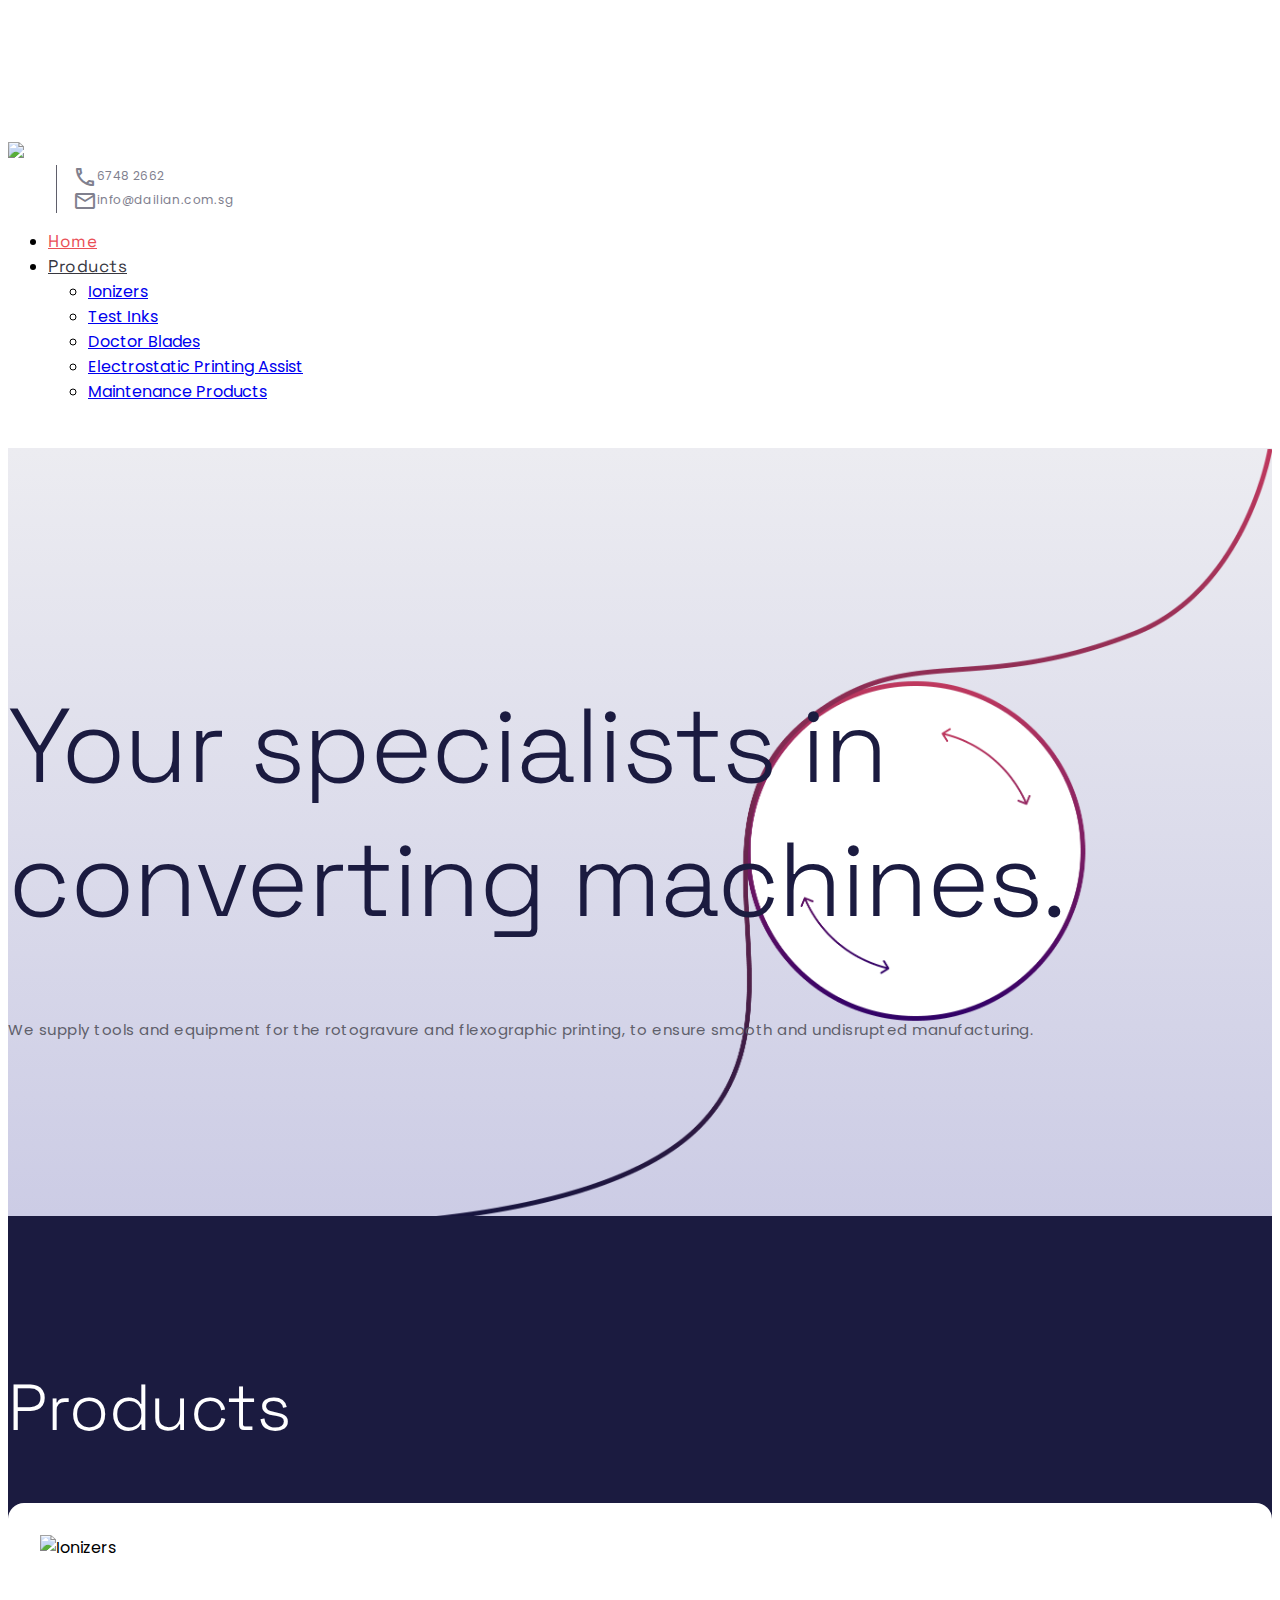
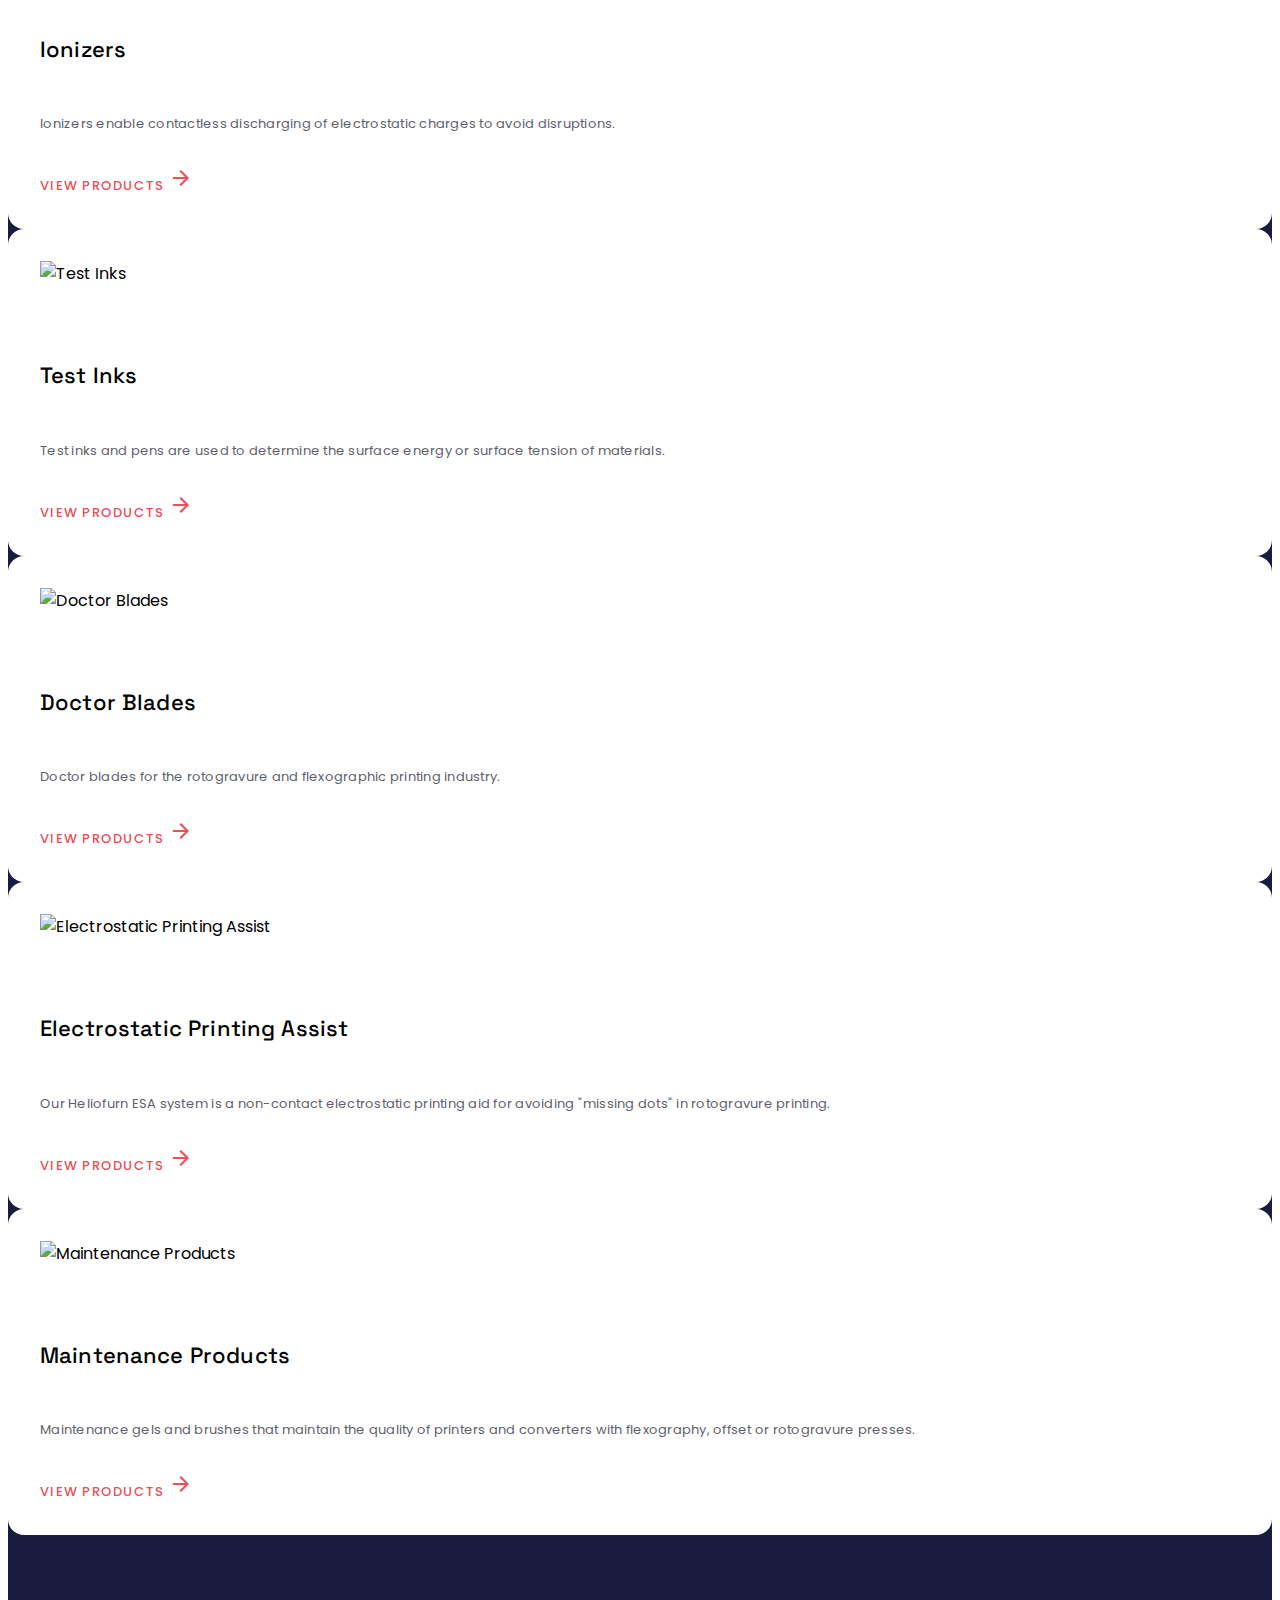
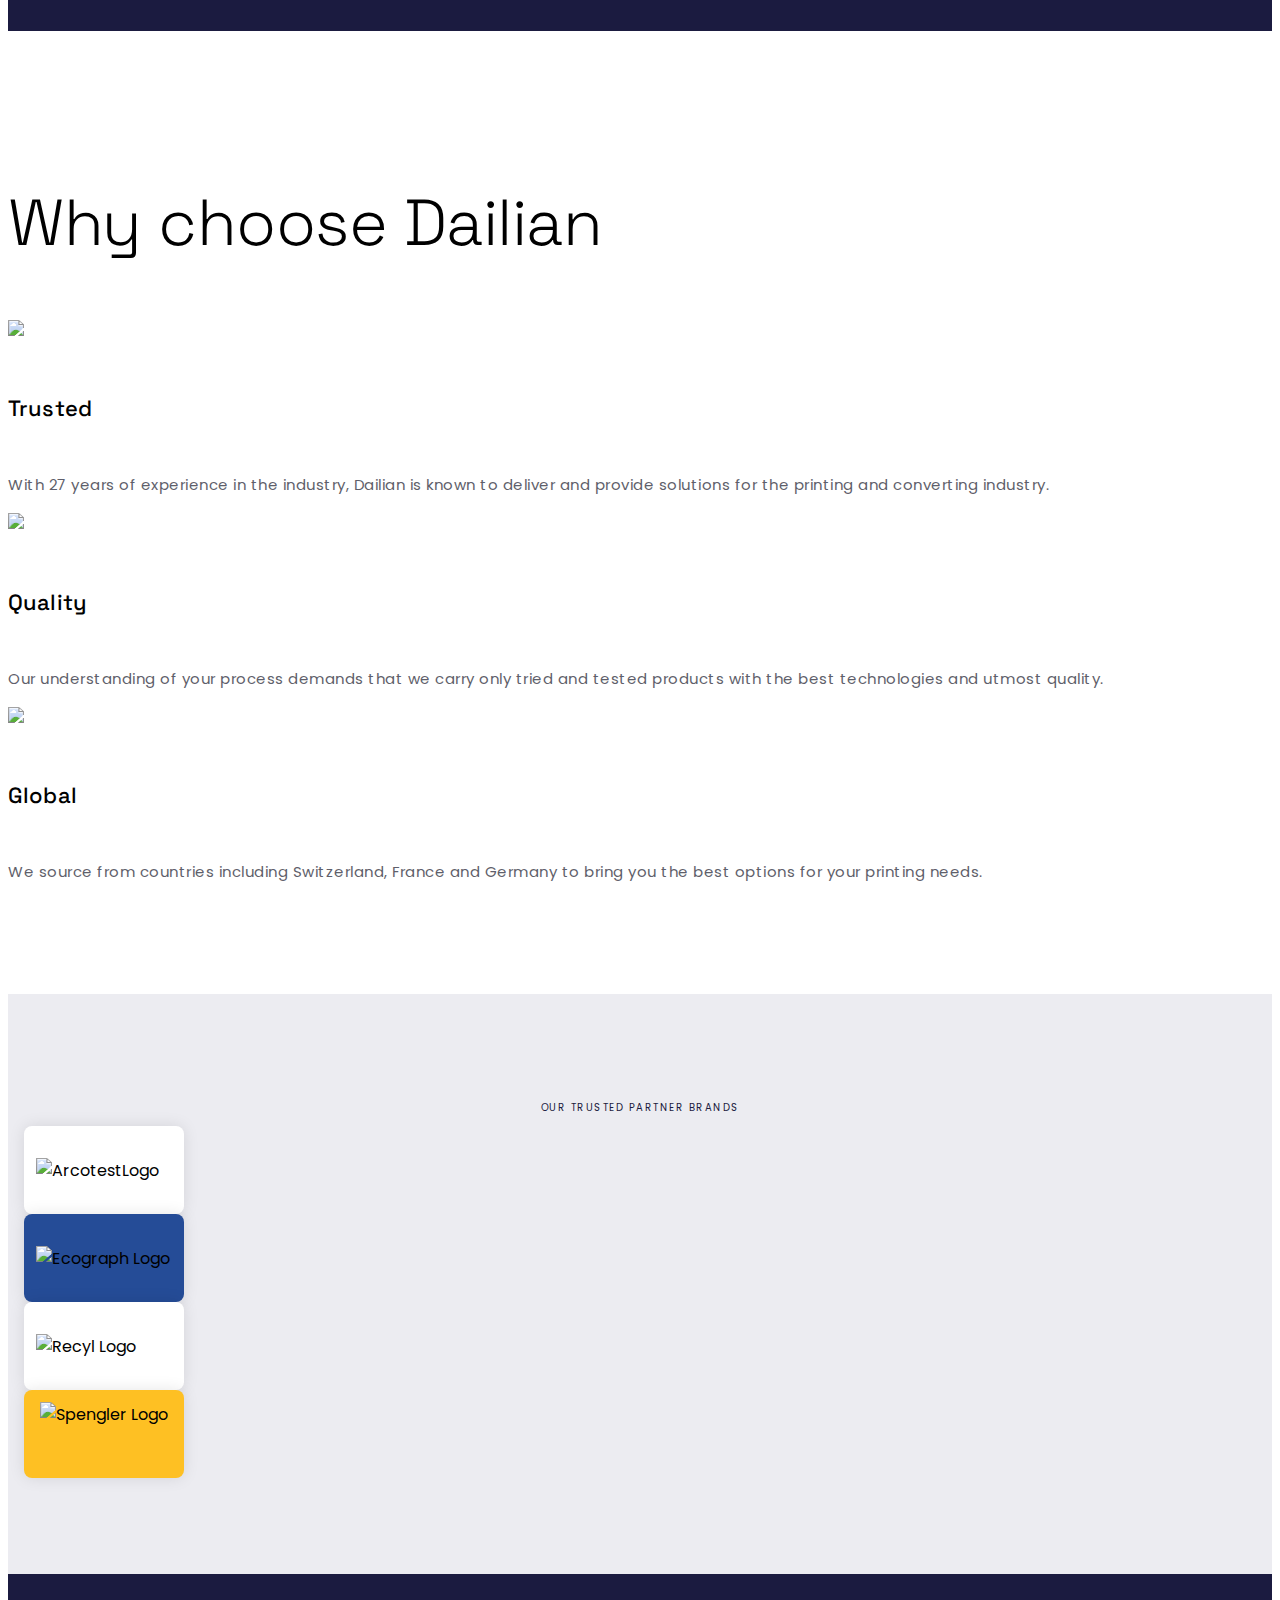
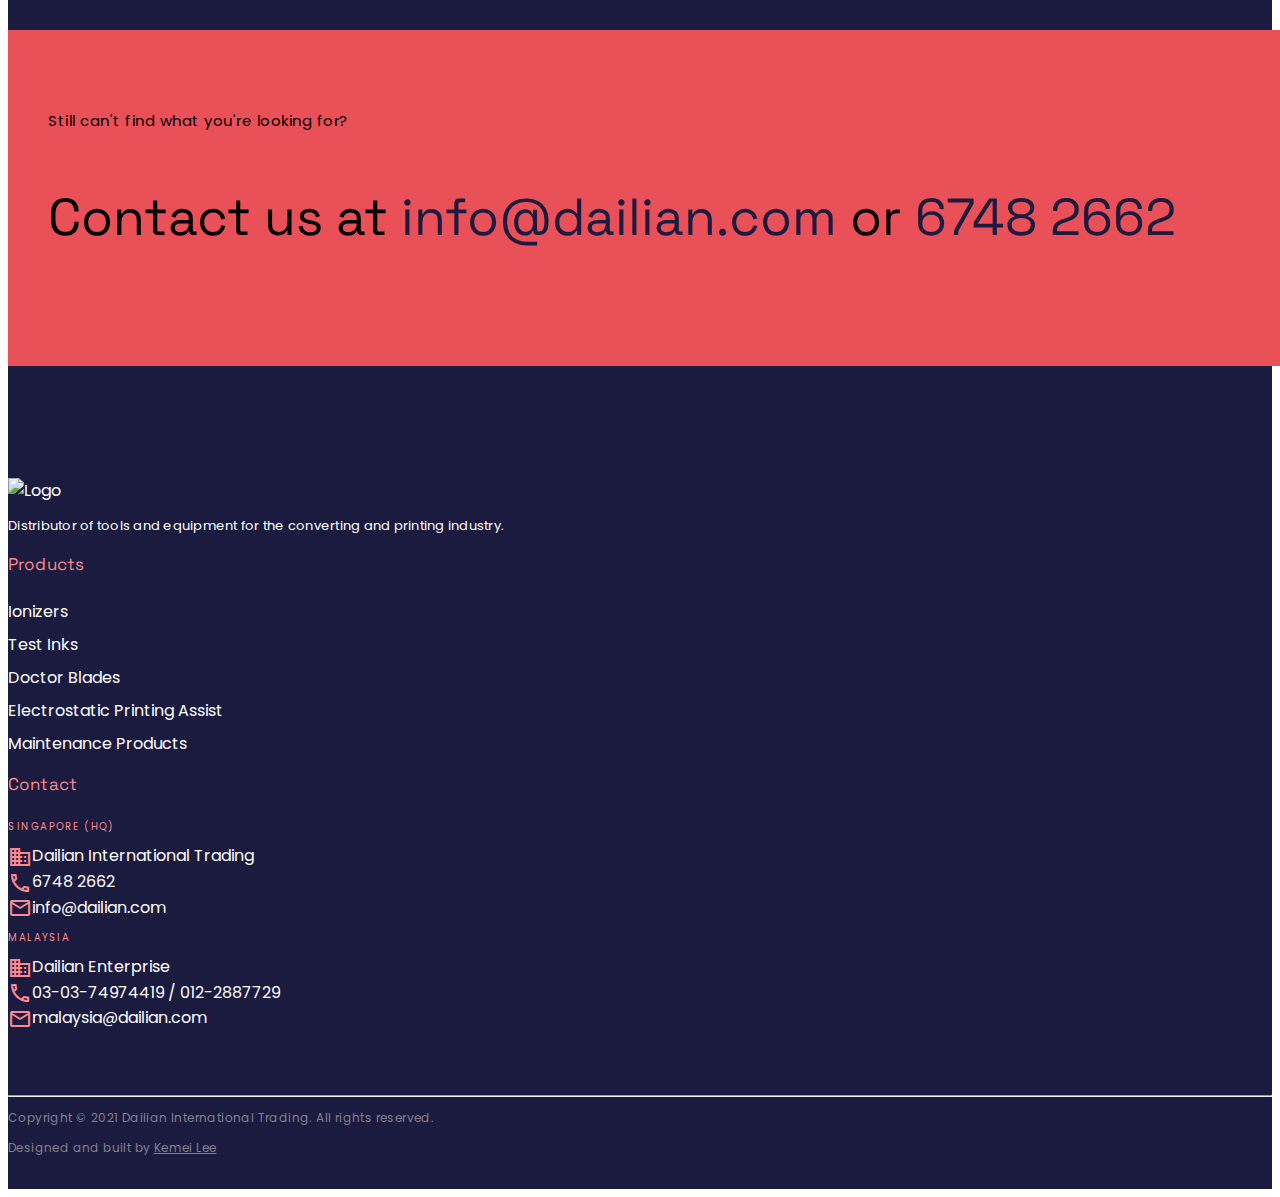
==== index.html @ 43bd8e0c "Initial upload" ====
<!DOCTYPE html>
<html lang="en">
  <head>
    <meta charset="utf-8" />
    <meta name="viewport" content="width=device-width, initial-scale=1" />
    <meta
      name="description"
      content="Dailian International Trading is a distributor of tools and equipment for the converting and printing industry."
    />
    <title>Dailian International Trading</title>
    <link rel="icon" href="logo/favicon16x16.png" sizes="16x16" />
    <link rel="icon" href="logo/favicon32x32.png" sizes="32x32" />
    <link rel="icon" href="logo/favicon96x96.png" sizes="96x96" />

    <!-- Bootstrap CDN -->
    <link 
      href="https://cdn.jsdelivr.net/npm/bootstrap@5.1.0/dist/css/bootstrap.min.css" 
      rel="stylesheet" 
      integrity="sha384-KyZXEAg3QhqLMpG8r+8fhAXLRk2vvoC2f3B09zVXn8CA5QIVfZOJ3BCsw2P0p/We"
      crossorigin="anonymous"
    />
    
    <!-- Own CSS -->
    <link rel="stylesheet" href="style.css"/>
    
    <!-- Material Icons -->
    <link 
      href="https://fonts.googleapis.com/css?family=Material+Icons|Material+Icons+Outlined|Material+Icons+Two+Tone|Material+Icons+Round|Material+Icons+Sharp" 
      rel="stylesheet"
    />

    <style>
      .bd-placeholder-img {
        font-size: 1.125rem;
        text-anchor: middle;
        -webkit-user-select: none;
        -moz-user-select: none;
        user-select: none;
      }

      @media (min-width: 768px) {
        .bd-placeholder-img-lg {
          font-size: 3.5rem;
        }
      }
    </style>
  </head>

  <body>
    <main style="padding-top:104px">
      
      <!-- NAVIGATION BAR -->
      <nav class="navbar navbar-expand-md navbar-light nav-white fixed-top">
        <div class="container">

          <!-- LOGO -->
          <a href="index.html"><img src="logo/logo-standard.svg" height="48"/></a>

          <!-- HAMBURGER BUTTON -->
          <button
            class="navbar-toggler"
            type="button"
            data-bs-toggle="collapse"
            data-bs-target="#navbarSupportedContent"
            aria-controls="navbarSupportedContent"
            aria-expanded="false"
            aria-label="Toggle navigation">
            <span class="navbar-toggler-icon"></span>
          </button>

          <!-- CONTACT DETAILS -->
          <div class="navbar-text d-none d-lg-inline me-auto caption" id="contact-details">
            <div>
              <span class="material-icons-outlined md-18 me-2">call</span>6748 2662
            </div>
            <div>
              <span class="material-icons-outlined md-18 me-2">mail</span>info@dailian.com.sg
            </div>        
          </div>  

          <!-- NAV -->
          <div class="collapse navbar-collapse" id="navbarSupportedContent">
            <ul class="navbar-nav ms-auto mb-2 mb-lg-0">

              <li class="nav-item pe-4">
                <a class="nav-link active" aria-current="page" href="index.html">Home</a> 
              </li>
              
              <li class="nav-item dropdown">
                <a
                  class="nav-link dropdown-toggle"
                  href="#"
                  id="navbarDropdown"
                  data-bs-toggle="dropdown"
                  aria-expanded="false"
                  >Products</a
                >
                <ul class="dropdown-menu" aria-labelledby="navbarDropdown">
                  <li><a class="dropdown-item" href="ionizers.html">Ionizers</a></li>
                  <li><a class="dropdown-item" href="test-inks.html">Test Inks</a></li>
                  <li><a class="dropdown-item" href="doctor-blades.html">Doctor Blades</a></li>
                  <li><a class="dropdown-item" href="electrostatic-assist.html">Electrostatic Printing Assist</a></li>
                  <li><a class="dropdown-item" href="maintenance.html">Maintenance Products</a></li>
                </ul>
              </li>
            </ul>
          </div>
              
        </div>
      </nav>

      <!-- HERO BANNER -->
      <section class="px-4 mb-0" id="main-banner";>
        <div class="container">
          <div class="row flex-lg">

            <div class="col-lg-7" id="hero-text">
              <h1 class="lh-1 mb-4">
                Your specialists in converting machines.
              </h1>
              <p class="w-75 text-grey7">
                We supply tools and equipment for the rotogravure and flexographic
                printing, to ensure smooth and undisrupted manufacturing.
              </p>
              <div class="d-grid gap-2 d-md-flex justify-content-md-start"></div>
            </div>

          </div>
        </div>
      </section>

      <!-- PRODUCTS SECTION -->
      <section id="products-section">
        <div class="container padding96">
          <h2 class="pt-4 pb-2" style="color:white">Products</h2>
          
          <div class="row g-4 py-3 row-cols-1 row-cols-lg-3">

            <div class="col">
              <div class="product-card">
                <div class="feature-icon">
                  <img
                    style="width: 100%"
                    src="assets/card-ionizers.png"
                    alt="Ionizers"
                  />
                </div>
                <h6>Ionizers</h6>
                <p class="small text-grey7">
                  Ionizers enable contactless discharging of electrostatic charges
                  to avoid disruptions.
                </p>
                <a href="ionizers.html" class="icon-link button d-flex align-items-center">
                  View products 
                  <span class="material-icons-outlined ms-2">arrow_forward</span></a>
              </div>
            </div>

            <div class="col">
              <div class="product-card">
                <div class="feature-icon">
                  <img
                    style="width: 100%"
                    src="assets/card-testInks.png"
                    alt="Test Inks"
                  />
                </div>
                <h6>Test Inks</h6>
                <p class="small text-grey7">
                  Test inks and pens are used to determine the surface energy or
                  surface tension of materials.
                </p>
                <a href="test-inks.html" class="icon-link button d-flex align-items-center">
                  View products 
                  <span class="material-icons-outlined ms-2">arrow_forward</span></a>
              </div>
            </div>

            <div class="col">
              <div class="product-card">
                <div class="feature-icon">
                  <img
                    style="width: 100%"
                    src="assets/card-doctorBlades.png"
                    alt="Doctor Blades"
                  />
                </div>
                <h6>Doctor Blades</h6>
                <p class="small text-grey7">
                  Doctor blades for the rotogravure and flexographic printing
                  industry.
                </p>
                <a href="doctor-blades.html" class="icon-link button d-flex align-items-center">
                  View products 
                  <span class="material-icons-outlined ms-2">arrow_forward</span></a>
              </div>
            </div>
          </div>

          <div class="row g-4 py-3 row-cols-1 row-cols-lg-3">

            <div class="col">
              <div class="product-card">
                <div class="feature-icon">
                  <img
                    style="width: 100%"
                    src="assets/card-ESA.png"
                    alt="Electrostatic Printing Assist"
                  />
                </div>
                <h6>Electrostatic Printing Assist</h6>
                <p class="small text-grey7">
                  Our Heliofurn ESA system is a non-contact electrostatic printing
                  aid for avoiding "missing dots" in rotogravure printing.
                </p>
                <a href="electrostatic-assist.html" class="icon-link button d-flex align-items-center">
                  View products 
                  <span class="material-icons-outlined ms-2">arrow_forward</span></a>
              </div>
            </div>

            <div class="col">
              <div class="product-card">
                <div class="feature-icon">
                  <img
                    style="width: 100%"
                    src="assets/card-maintenanceProducts.png"
                    alt="Maintenance Products"
                  />
                </div>
                <h6>Maintenance Products</h6>
                <p class="small text-grey7">
                  Maintenance gels and brushes that maintain the quality of printers
                  and converters with flexography, offset or rotogravure presses.
                </p>
                <a href="maintenance.html" class="icon-link button d-flex align-items-center">
                  View products 
                  <span class="material-icons-outlined ms-2">arrow_forward</span></a>
              </div>
            </div>
          </div>
        </div>
      </section>

      <!-- BENEFITS -->
      <section id="benefits-section">
        <div class="container padding96">
          <h2 class="pb-2">Why choose Dailian</h2>
          <div class="row g-4 py-5 row-cols-1 row-cols-lg-3">
            <div class="col d-flex align-items-start">
              <div class="icon-square text-dark flex-shrink-0 me-3">
                <img src="assets/iconTrusted.svg">
              </div>
              <div>
                <h6>Trusted</h6>
                <p class="text-grey7">
                  With 27 years of experience in the industry, Dailian is known to deliver and provide solutions for the printing and converting industry.
                </p>
              </div>
            </div>
            <div class="col d-flex align-items-start">
              <div class="icon-square text-dark flex-shrink-0 me-3">
                <img src="assets/iconQuality.svg">
              </div>
              <div>
                <h6>Quality</h6>
                <p class="text-grey7">
                  Our understanding of your process demands that we carry only tried and tested products with the best technologies and utmost quality. 
                </p>
                
              </div>
            </div>
            <div class="col d-flex align-items-start">
              <div class="icon-square text-dark flex-shrink-0 me-3">
                <img src="assets/iconGlobal.svg">
              </div>
              <div>
                <h6>Global</h6>
                <p class="text-grey7">
                  We source from countries including Switzerland, France and Germany to bring you the best options for your printing needs.
                </p>
                
              </div>
            </div>
          </div>
        </div>
      </section>
  
      <!-- BRANDS -->
      <section id="brands-section">
        <div class="container padding96">
          <p class="overline">Our trusted partner brands</p>
          <div class="row row-cols-1 row-cols-md-6 g-4 pt-5 justify-content-center">

            <div class="logo-card mb-4" style="background-color: white">
              <img
                src="assets/logoArcotest.png"
                alt="ArcotestLogo"
                style="width:136px"
              />
            </div>

            <div class="logo-card mb-4" style="background-color: #254C97">
              <img
                src="assets/logoEcograph.png"
                alt="Ecograph Logo"
                style="width:136px"
              />
            </div>

            <div class="logo-card mb-4" style="background-color: white">
              <img
                src="assets/logoRecyl.png"
                alt="Recyl Logo"
                style="width:136px"
              />
            </div>

            <div class="logo-card mb-4" style="background-color: #fec023">
              <img
                src="assets/logoSpengler.png"
                alt="Spengler Logo"
                style="height: 64px"
              />
            </div>

          </div>
        </div>
      </section>

      <!-- CALLOUT -->
      <section id="callout-section">
        <div
          class="
            container
            padding56
            text-light
            d-flex
            flex-column
            align-items-center
          "
        >
          <div class="callout-card">
            <p class="mb-4">Still can't find what you're looking for?</p>
            <h3 class="display-5 fw-bold w-75">
              Contact us at
              <a href="mailto: info@dailian.com">info@dailian.com</a>
              or <a href="tel:+6567482662">6748&nbsp2662</a>
            </h3>
          </div>
        </div>
      </section>      
      
      <!-- FOOTER -->
      <footer>
        <div class="container padding56">
          <div class="row small">
            <div id="footer-company" class="col-lg-3 mb-5">
              <img src="logo/logo-standard.svg" alt="Logo" class="col pb-4" />
              <p class="small">
                Distributor of tools and equipment for the converting and printing
                industry.
              </p>
            </div>
            <div id="footer-products" class="offset-lg-3 col-sm-6 col-lg-3 mb-5">
              <p class="title">Products</p>
              <ul>
                <li><a href="ionizers.html">Ionizers</a></li>
                <li><a href="test-inks.html">Test Inks</a></li>
                <li><a href="doctor-blades.html">Doctor Blades</a></li>
                <li><a href="electrostatic-assist.html"
                  >Electrostatic Printing Assist</a
                ></li>
                <li><a href="maintenance.html">Maintenance Products</a></li>
              </div>
            <div id="footer-contact" class="col-sm-6 col-lg-3">
              <p class="title">Contact</p>
              <p class="overline">Singapore (HQ)</p>
                <div class="mb-2"><span class="material-icons-outlined md-18 me-3 text-primary-light">business</span>Dailian International Trading</div>
                <div class="mb-2"><span class="material-icons-outlined md-18 me-3 text-primary-light">call</span>6748 2662</div>
                <div class="mb-2"><span class="material-icons-outlined md-18 me-3 text-primary-light">mail</span>info@dailian.com</div>
              <p class="overline mt-4">Malaysia</p>
                <div class="mb-2"><span class="material-icons-outlined md-18 me-3 text-primary-light">business</span>Dailian Enterprise</div>
                <div class="mb-2"><span class="material-icons-outlined md-18 me-3 text-primary-light">call</span>03-03-74974419 / 012-2887729</div>
                <div class="mb-2"><span class="material-icons-outlined md-18 me-3 text-primary-light">mail</span>malaysia@dailian.com</div>
            </div>
          </div>
        </div>
        <hr>
        <div class="container" style="min-height: 80px">
        <p class="caption text-grey6 mb-2">Copyright © 2021 Dailian International Trading. All rights reserved.</p>
        <p class="caption text-grey6 mb-2">Designed and built by <a href="https://www.linkedin.com/in/kemeilee/">Kemei Lee</a></p>
        </div>
      </footer>
        
    </main>

    <script src="https://cdn.jsdelivr.net/npm/bootstrap@5.1.0/dist/js/bootstrap.bundle.min.js" integrity="sha384-U1DAWAznBHeqEIlVSCgzq+c9gqGAJn5c/t99JyeKa9xxaYpSvHU5awsuZVVFIhvj" crossorigin="anonymous"></script>

  </body>
</html>
---- style.css ----
@import url("https://fonts.googleapis.com/css?family=Poppins&display=swap");
@import url("https://fonts.googleapis.com/css2?family=Space+Grotesk&display=swap");
@import url("https://cdn.jsdelivr.net/npm/bootstrap-icons@1.3.0/font/bootstrap-icons.css");

:root {
  --fireopal: #ea5057;
  --fireopal-light: #f9898e;
  --yankeesblue: #1b1b40;
  --grey1: white;
  --grey2: #ececf1;
  --grey3: #e4e4e9;
  --grey4: #d5d5da;
  --grey5: #b9b9c1;
  --grey6: #80808e;
  --grey7: #5f5f6b;
  --grey8: #37373f;
  --grey9: #212125;
  --grey10: black;
  --font-weight-light: 300;
  --font-weight-regular: 400;
  --font-weight-medium: 500;
  --font-family-header: "Space Grotesk", "sans-serif";
}

/*** TEXT COLORS ***/

.text-primary {
  color: var(--fireopal);
}

.text-primary-light {
  color: var(--fireopal-light);
}

.text-secondary {
  color: var(--yankeesblue);
}

.text-grey6 {
  color: var(--grey6) !important;
}

.text-grey7 {
  color: var(--grey7) !important;
}

body {
  font-family: "Poppins", "sans-serif";
}

.navbar.nav-white {
  padding: 28px 0 28px 0;
  border-bottom: 1px solid var(--grey2);
  background-color: white;
}

.navbar.nav-transparent {
  padding: 28px 0 28px 0;
}

.dropdown:hover .dropdown-menu {
  display: block;
  margin-top: 0; /* remove the gap so it doesn't close*/
}

.navbar-nav > li > .dropdown-menu {
  background-color: white;
}

.navbar-nav > li > .dropdown-menu a:hover,
.navbar-nav > li > .dropdown-menu .active {
  color: var(--fireopal);
  background-color: white;
}

.material-icons-outlined.md-18 {
  font-size: 18x;
  display: inline-block;
  vertical-align: middle;
}

/*** Background Images ***/

#main-banner {
  background-image: linear-gradient(180deg, #ececf1 0%, #cccce5 100%);
}

@media (min-width: 992px) {
  #main-banner .container {
    background-image: url("Assets/heroGraphic.png");
    background-size: contain;
    background-repeat: no-repeat;
    background-position: right;
    padding: 120px 0;
  }
}

#hero-text {
  padding: 40px 0;
}

#contact-details {
  border-left: 1px solid var(--grey7);
  margin-left: 48px;
  padding: 0 0 0 16px;
  color: var(--grey6);
}

.hero-banner {
  max-width: 736px;
  margin: 0 auto;
}

#products-section {
  background-color: var(--yankeesblue);
}

#brands-section {
  background-color: var(--grey2);
}

#brands-section p {
  color: var(--yankeesblue);
  text-align: center;
}

#ionizers-banner {
  background-image: url("Assets/heroIonizers.png");
  background-size: cover;
  background-repeat: no-repeat;
  padding: 160px 0 125px 0;
}

#test-inks-banner {
  background-image: url("Assets/heroTestInks.png");
  background-size: cover;
  background-repeat: no-repeat;
  padding: 160px 0 125px 0;
}

#esa-banner {
  background-image: url("Assets/heroElectrostaticAssist.png");
  background-size: cover;
  background-repeat: no-repeat;
  padding: 160px 0 125px 0;
}

#doctor-blades-banner {
  background-image: url("Assets/heroDoctorBlades.jpg");
  background-size: cover;
  background-repeat: no-repeat;
  padding: 160px 0 125px 0;
}

#maintenance-banner {
  background-image: url("Assets/heroMaintenance.jpg");
  background-size: cover;
  background-repeat: no-repeat;
  padding: 160px 0 125px 0;
}

.padding56 {
  padding-top: 56px;
  padding-bottom: 56px;
}

.padding96 {
  padding-top: 96px;
  padding-bottom: 96px;
}

.card {
  background-color: var(--grey2);
  border: none;
  border-radius: 8px;
  align-items: center;
}

.logo-card {
  display: flex;
  align-items: center;
  justify-content: center;
  height: 88px;
  width: 160px;
  border-radius: 8px;
  box-shadow: 0px 0px 16px 0px rgb(0, 0, 0, 0.1);
  margin: 0 16px;
}

.product-card {
  background-color: white;
  padding: 32px;
  border-radius: 16px;
  height: 100%;
}

.product-card p.small {
  color: var(--grey7);
}

.feature-icon {
  padding-bottom: 24px;
}

.icon-link {
  text-decoration: none;
  text-align: center;
  color: var(--fireopal);
}

.icon-link:hover {
  color: var(--fireopal-light);
}

.product-card p {
  margin-bottom: 32px;
}

#brand-section {
  margin-bottom: 56px;
}

#callout-section {
  background-color: var(--yankeesblue);
  background-size: cover;
  margin-bottom: 0px;
}

.callout-card {
  background-color: var(--fireopal);
  padding: 64px 40px;
  width: 100%;
}

#callout-section a {
  color: var(--yankeesblue);
  text-decoration: none;
}

#callout-section a:hover {
  text-decoration: underline;
}

footer {
  background-color: var(--yankeesblue);
  color: white;
}

#footer-products .title,
#footer-contact .title {
  color: var(--fireopal-light);
  margin-bottom: 24px;
}

#footer-contact .overline {
  color: var(--fireopal-light);
  margin-bottom: 8px;
}

footer a {
  color: var(--grey6);
}

footer a:hover {
  color: var(--fireopal);
}

#footer-products a {
  text-decoration: none;
  color: white;
}

#footer-products a:hover {
  opacity: 60%;
}

#footer-products ul {
  list-style: none;
  padding-left: 0;
}

#footer-products li {
  margin-bottom: 8px;
}

/*** Typography ***/

h1 {
  font-family: var(--font-family-header);
  font-size: 65px;
  letter-spacing: -0.5px;
  color: var(--yankeesblue);
  font-weight: var(--font-weight-light);
}

@media (min-width: 768px) {
  h1 {
    font-size: 105px;
    letter-spacing: -1.5px;
  }
}

h2 {
  font-family: var(--font-family-header);
  font-size: 52px;
  font-weight: var(--font-weight-light);
}

@media (min-width: 768px) {
  h2 {
    font-size: 65px;
    letter-spacing: -0.5px;
  }
}

h3 {
  font-family: var(--font-family-header);
  font-size: 26px;
  font-weight: var(--font-weight-regular);
}

@media (min-width: 768px) {
  h3 {
    font-size: 52px;
  }
}

h4 {
  font-family: var(--font-family-header);
  font-size: 26px;
  font-weight: var(--font-weight-regular);
}

@media (min-width: 768px) {
  h4 {
    font-size: 37px;
  }
}

h5 {
  font-family: var(--font-family-header);
  font-size: 26px;
  font-weight: var(--font-weight-regular);
}

h6 {
  font-family: var(--font-family-header);
  font-size: 22px;
  letter-spacing: 0.15px;
  font-weight: var(--font-weight-medium);
}

.title {
  font-family: var(--font-family-header);
  font-size: 17px;
  letter-spacing: 0.15px;
}

.subtitle {
  font-family: var(--font-family-header);
  font-size: 15px;
  letter-spacing: 0.1px;
}

p {
  font-size: 15px;
  letter-spacing: 0.5px;
  font-weight: var(--font-weight-regular);
}

p.small {
  font-size: 13px;
  letter-spacing: 0.25px;
  font-weight: var(--font-weight-regular);
}

.button {
  font-size: 13px;
  line-height: 18px;
  font-weight: var(--font-weight-medium);
  letter-spacing: 1.25px;
  text-transform: uppercase;
}

.caption {
  font-size: 12px;
  font-weight: var(--font-weight-regular);
  letter-spacing: 0.4px;
  color: var(--grey8);
}

.overline {
  text-transform: uppercase;
  font-size: 10px;
  font-weight: var(--font-weight-regular);
  letter-spacing: 1.5px;
  color: var(--grey8);
}

.nav-link {
  font-family: var(--font-family-header);
  font-size: 17px;
  letter-spacing: 0.5px;
  color: var(--grey8) !important;
}

.nav-link.active {
  color: var(--fireopal) !important;
}

/*** Button ***/

button {
  border: none;
  background: none;
  font-size: 16px;
  font-weight: var(--font-weight-heavy);
  letter-spacing: 0.5px;
  color: var(--yankeesblue);
  padding: 0;
  line-height: 26px;
  transition: opacity 150ms ease;
  opacity: 1;
  display: flex;
  align-items: center;
}

button:hover {
  opacity: 0.5;
}
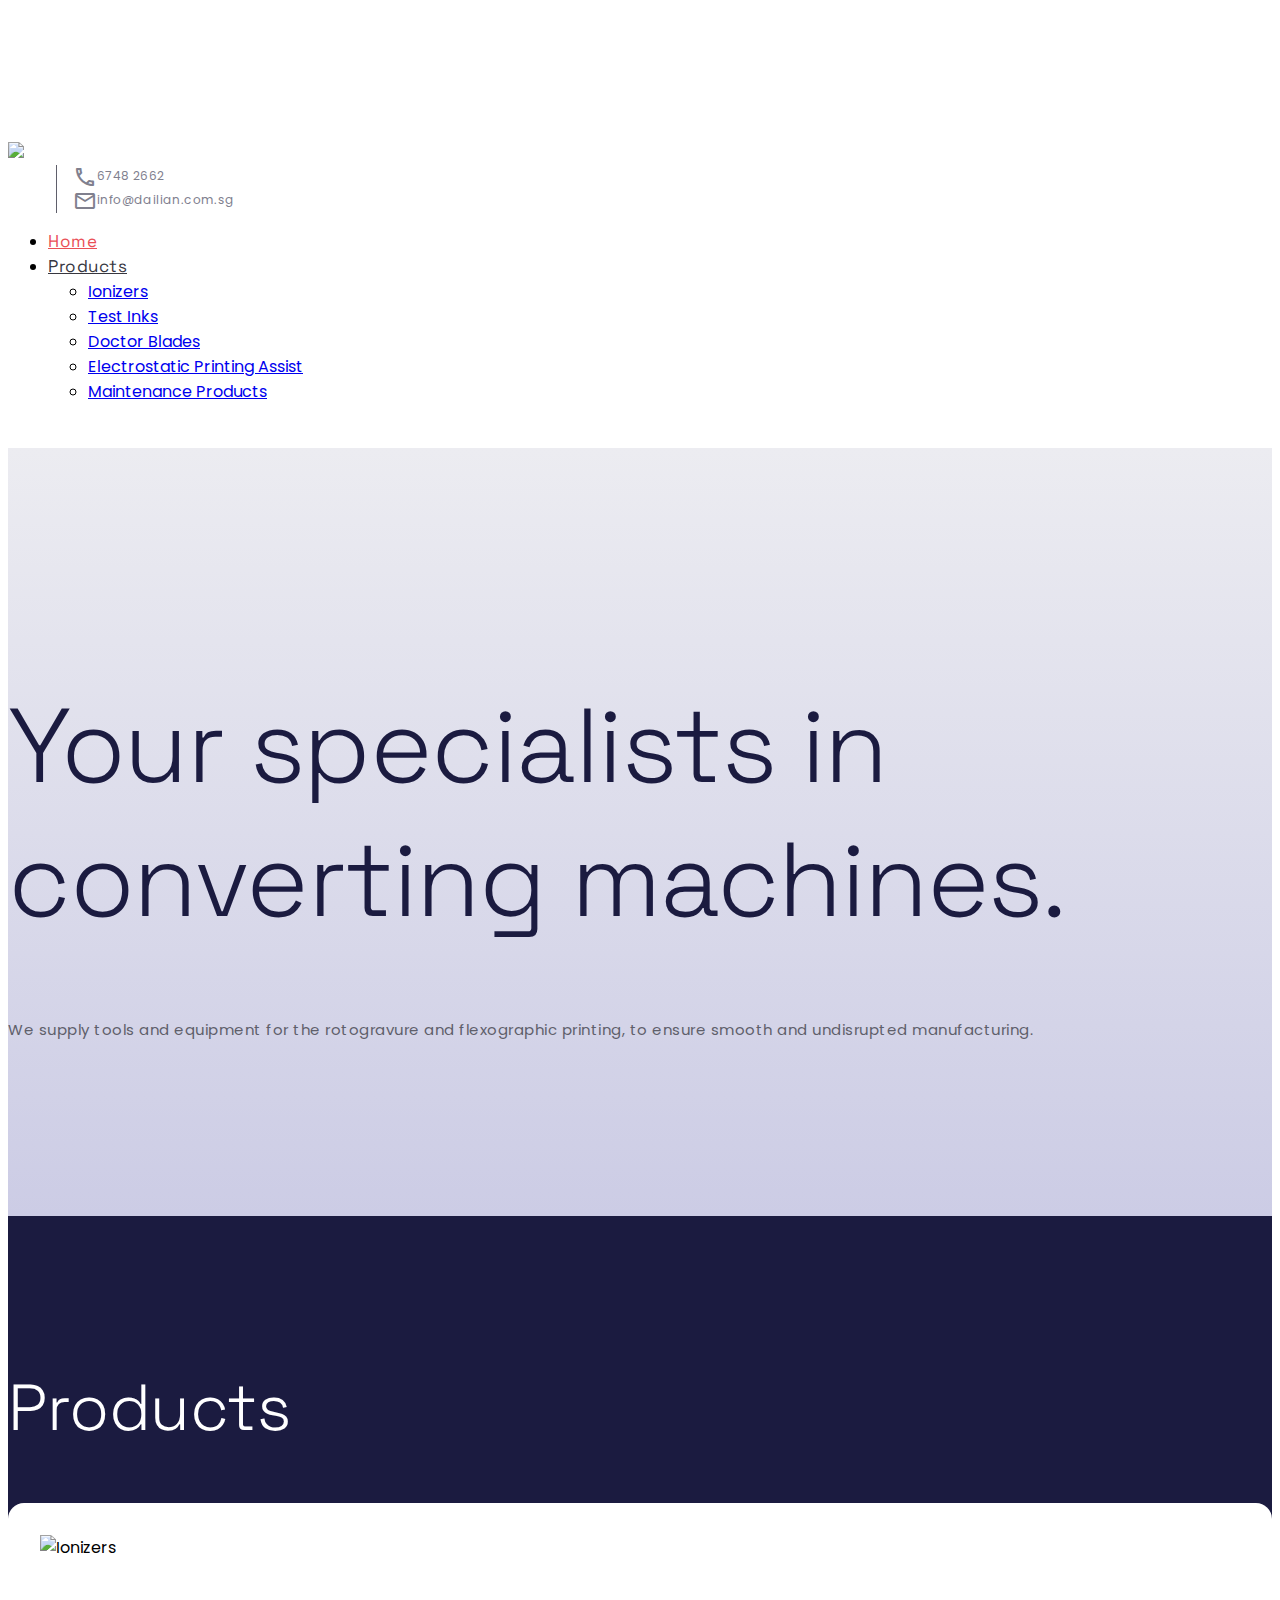
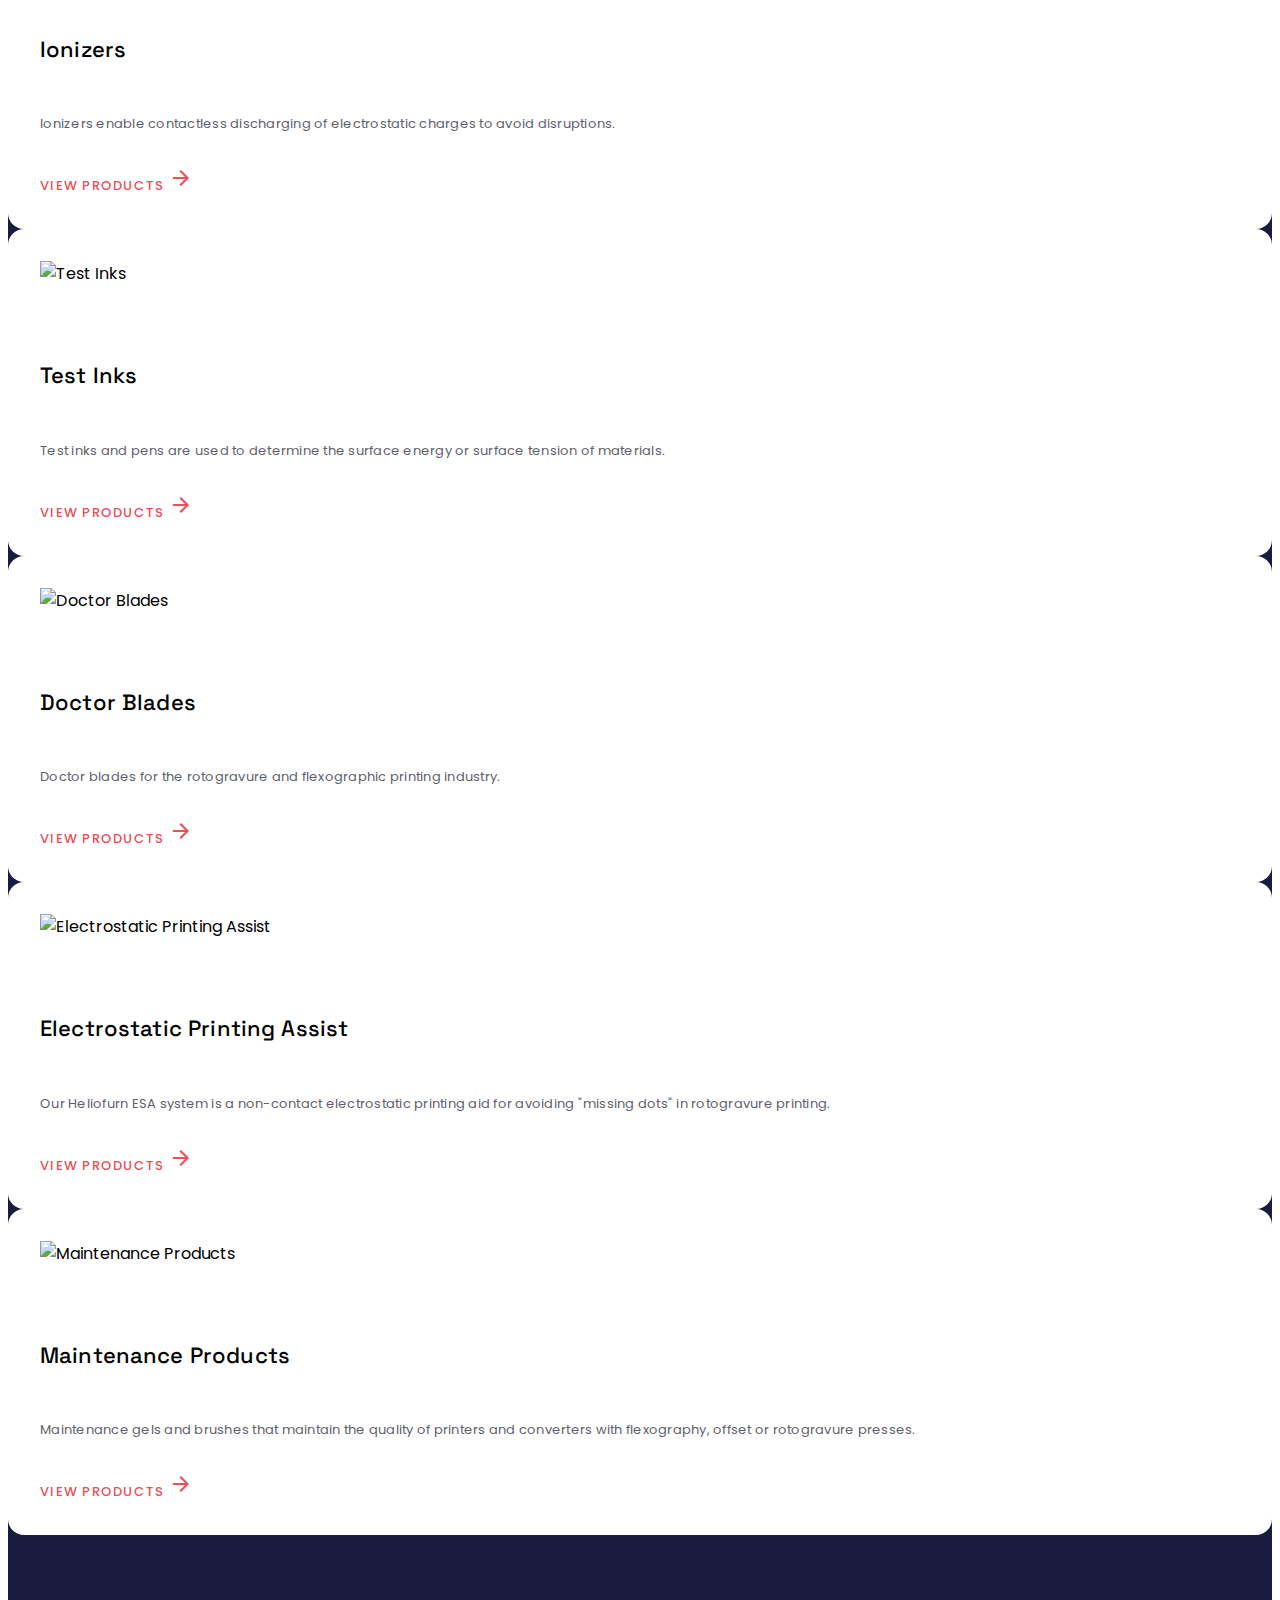
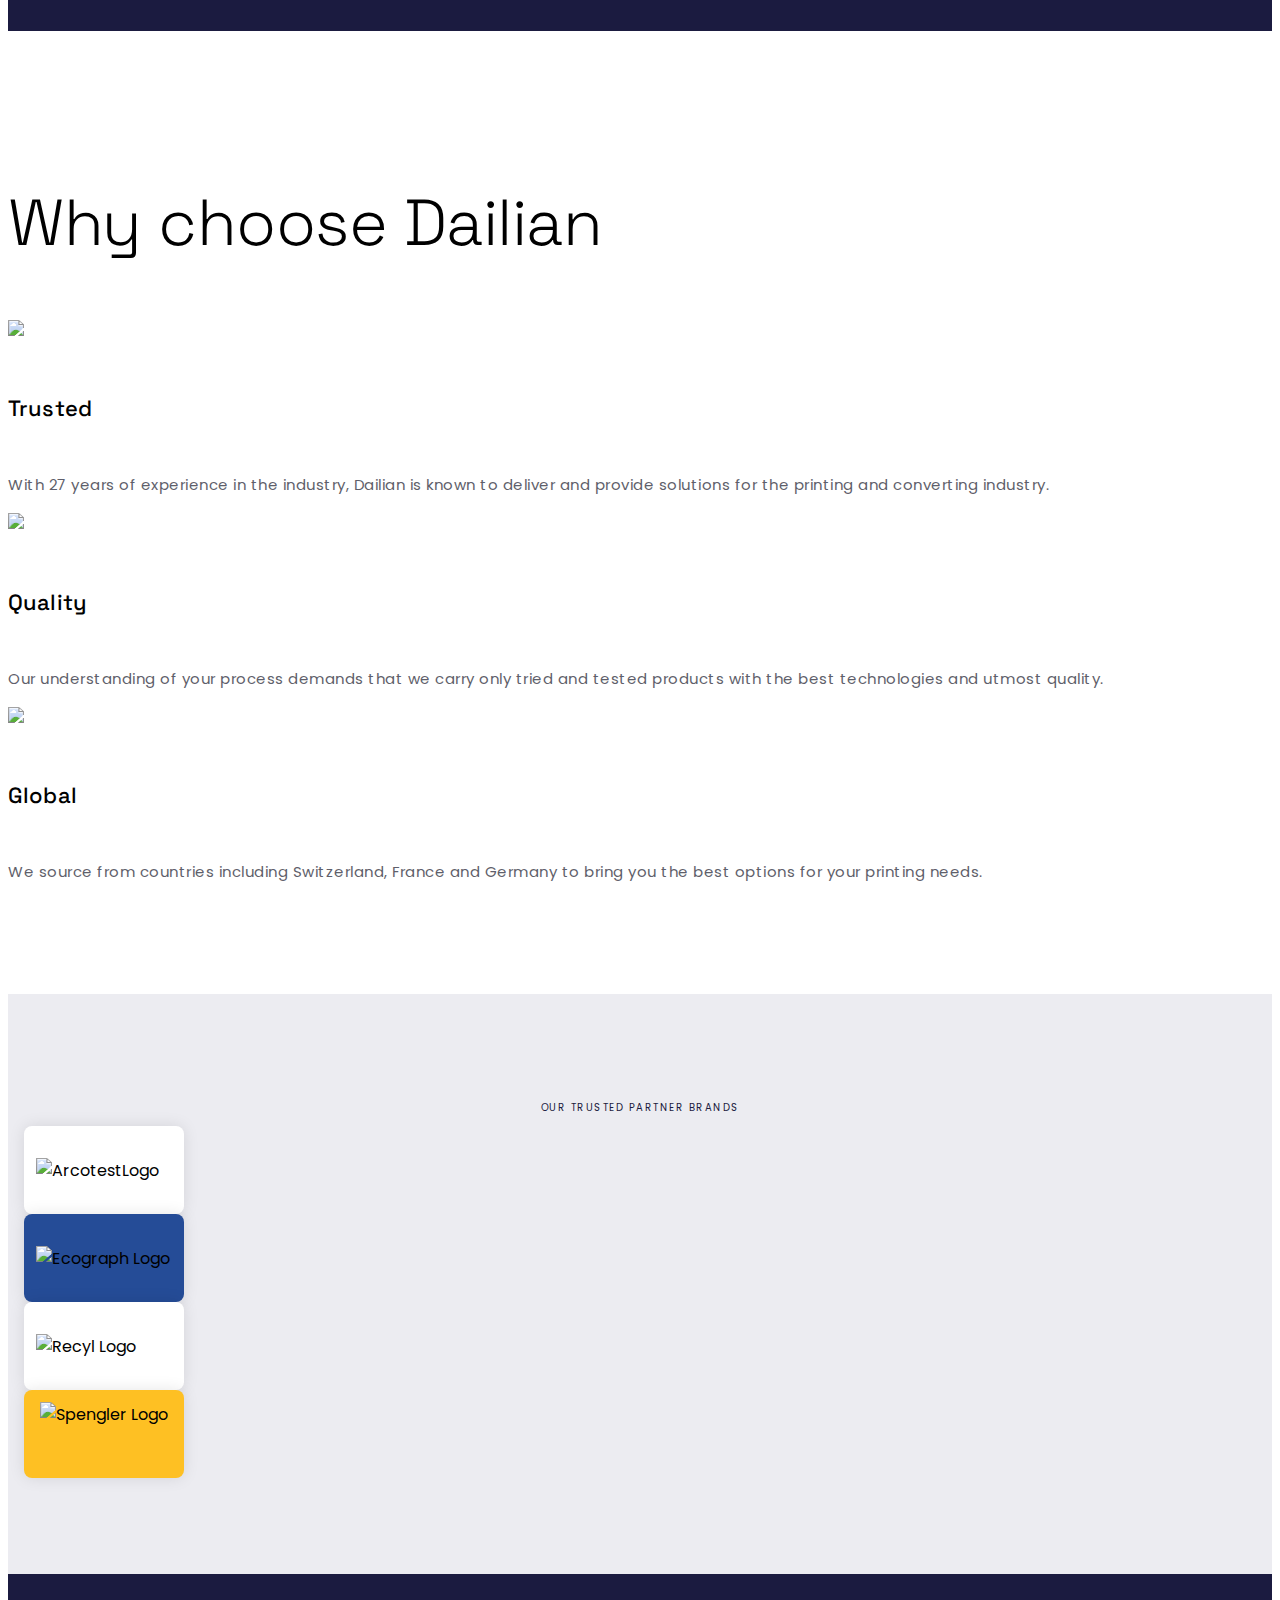
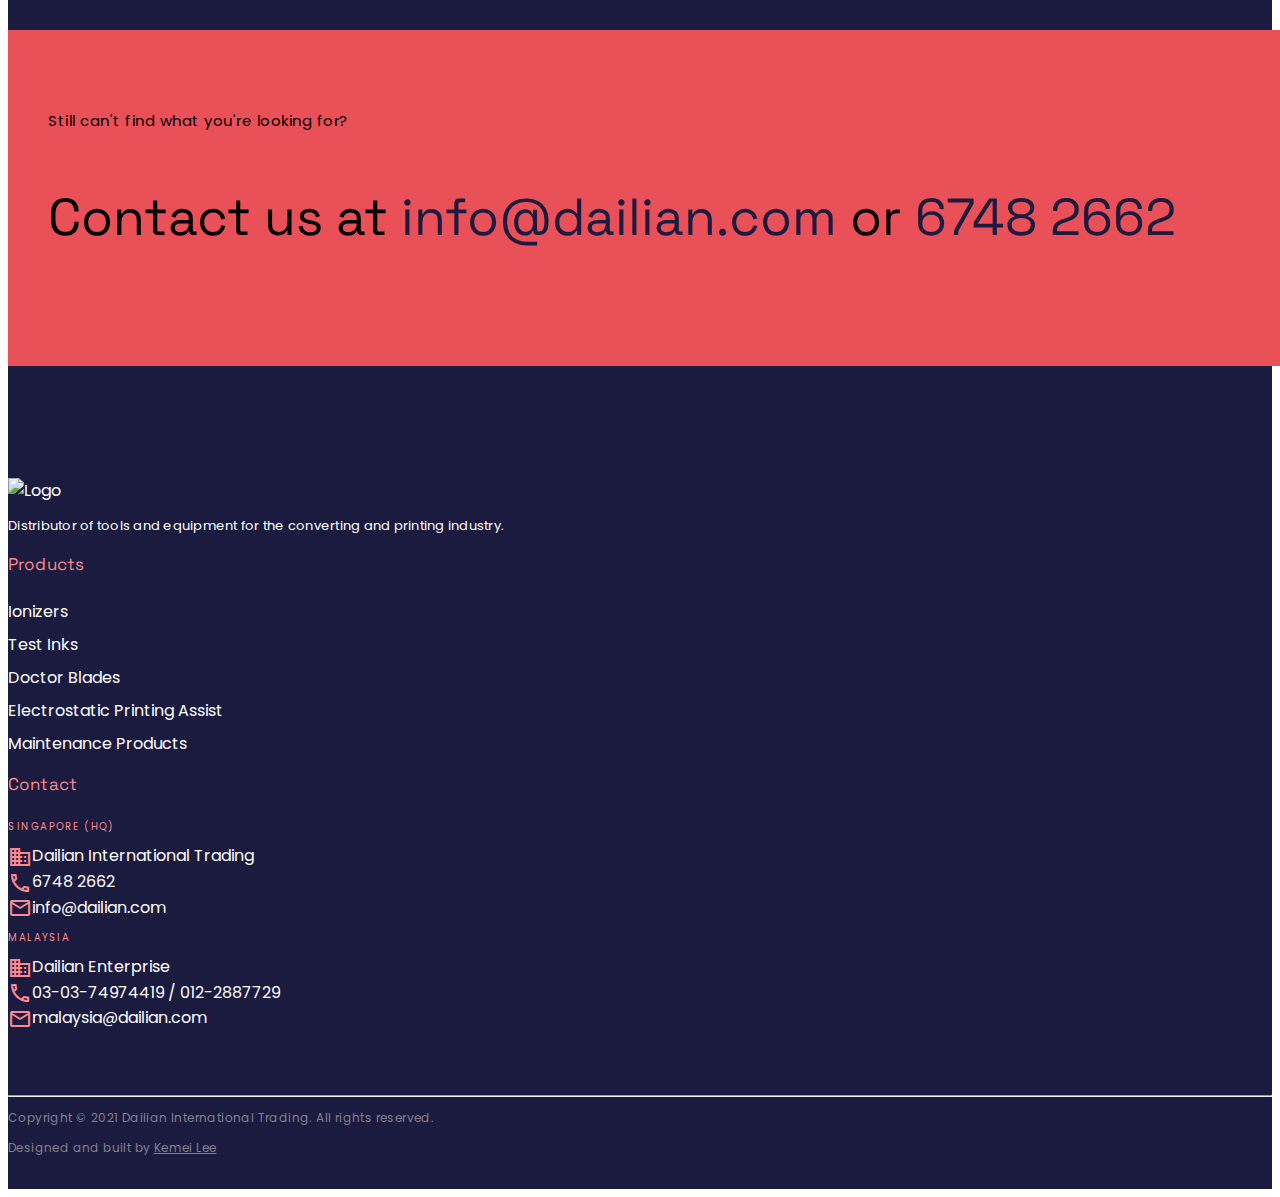
==== commit a7dcb261: "rename kebab case" ====
--- a/index.html
+++ b/index.html
@@ -161,7 +161,7 @@
                 <div class="feature-icon">
                   <img
                     style="width: 100%"
-                    src="assets/card-testInks.png"
+                    src="assets/card-test-inks.png"
                     alt="Test Inks"
                   />
                 </div>
@@ -181,7 +181,7 @@
                 <div class="feature-icon">
                   <img
                     style="width: 100%"
-                    src="assets/card-doctorBlades.png"
+                    src="assets/card-doctor-blades.png"
                     alt="Doctor Blades"
                   />
                 </div>
@@ -204,7 +204,7 @@
                 <div class="feature-icon">
                   <img
                     style="width: 100%"
-                    src="assets/card-ESA.png"
+                    src="assets/card-esa.png"
                     alt="Electrostatic Printing Assist"
                   />
                 </div>
@@ -224,7 +224,7 @@
                 <div class="feature-icon">
                   <img
                     style="width: 100%"
-                    src="assets/card-maintenanceProducts.png"
+                    src="assets/card-maintenance-products.png"
                     alt="Maintenance Products"
                   />
                 </div>
@@ -249,7 +249,7 @@
           <div class="row g-4 py-5 row-cols-1 row-cols-lg-3">
             <div class="col d-flex align-items-start">
               <div class="icon-square text-dark flex-shrink-0 me-3">
-                <img src="assets/iconTrusted.svg">
+                <img src="assets/icon-trusted.svg">
               </div>
               <div>
                 <h6>Trusted</h6>
@@ -260,7 +260,7 @@
             </div>
             <div class="col d-flex align-items-start">
               <div class="icon-square text-dark flex-shrink-0 me-3">
-                <img src="assets/iconQuality.svg">
+                <img src="assets/icon-quality.svg">
               </div>
               <div>
                 <h6>Quality</h6>
@@ -272,7 +272,7 @@
             </div>
             <div class="col d-flex align-items-start">
               <div class="icon-square text-dark flex-shrink-0 me-3">
-                <img src="assets/iconGlobal.svg">
+                <img src="assets/icon-global.svg">
               </div>
               <div>
                 <h6>Global</h6>
@@ -294,7 +294,7 @@
 
             <div class="logo-card mb-4" style="background-color: white">
               <img
-                src="assets/logoArcotest.png"
+                src="assets/logo-arcotest.png"
                 alt="ArcotestLogo"
                 style="width:136px"
               />
@@ -302,7 +302,7 @@
 
             <div class="logo-card mb-4" style="background-color: #254C97">
               <img
-                src="assets/logoEcograph.png"
+                src="assets/logo-ecograph.png"
                 alt="Ecograph Logo"
                 style="width:136px"
               />
@@ -310,7 +310,7 @@
 
             <div class="logo-card mb-4" style="background-color: white">
               <img
-                src="assets/logoRecyl.png"
+                src="assets/logo-recyl.png"
                 alt="Recyl Logo"
                 style="width:136px"
               />
@@ -318,7 +318,7 @@
 
             <div class="logo-card mb-4" style="background-color: #fec023">
               <img
-                src="assets/logoSpengler.png"
+                src="assets/logo-spengler.png"
                 alt="Spengler Logo"
                 style="height: 64px"
               />
--- a/style.css
+++ b/style.css
@@ -87,7 +87,7 @@
 
 @media (min-width: 992px) {
   #main-banner .container {
-    background-image: url("Assets/heroGraphic.png");
+    background-image: url("assets/hero-graphic.png");
     background-size: contain;
     background-repeat: no-repeat;
     background-position: right;
@@ -125,35 +125,35 @@
 }
 
 #ionizers-banner {
-  background-image: url("Assets/heroIonizers.png");
+  background-image: url("assets/hero-ionizers.png");
   background-size: cover;
   background-repeat: no-repeat;
   padding: 160px 0 125px 0;
 }
 
 #test-inks-banner {
-  background-image: url("Assets/heroTestInks.png");
+  background-image: url("assets/hero-test-inks.png");
   background-size: cover;
   background-repeat: no-repeat;
   padding: 160px 0 125px 0;
 }
 
 #esa-banner {
-  background-image: url("Assets/heroElectrostaticAssist.png");
+  background-image: url("assets/hero-electrostatic-assist.png");
   background-size: cover;
   background-repeat: no-repeat;
   padding: 160px 0 125px 0;
 }
 
 #doctor-blades-banner {
-  background-image: url("Assets/heroDoctorBlades.jpg");
+  background-image: url("assets/hero-doctor-blades.jpg");
   background-size: cover;
   background-repeat: no-repeat;
   padding: 160px 0 125px 0;
 }
 
 #maintenance-banner {
-  background-image: url("Assets/heroMaintenance.jpg");
+  background-image: url("assets/hero-maintenance.jpg");
   background-size: cover;
   background-repeat: no-repeat;
   padding: 160px 0 125px 0;
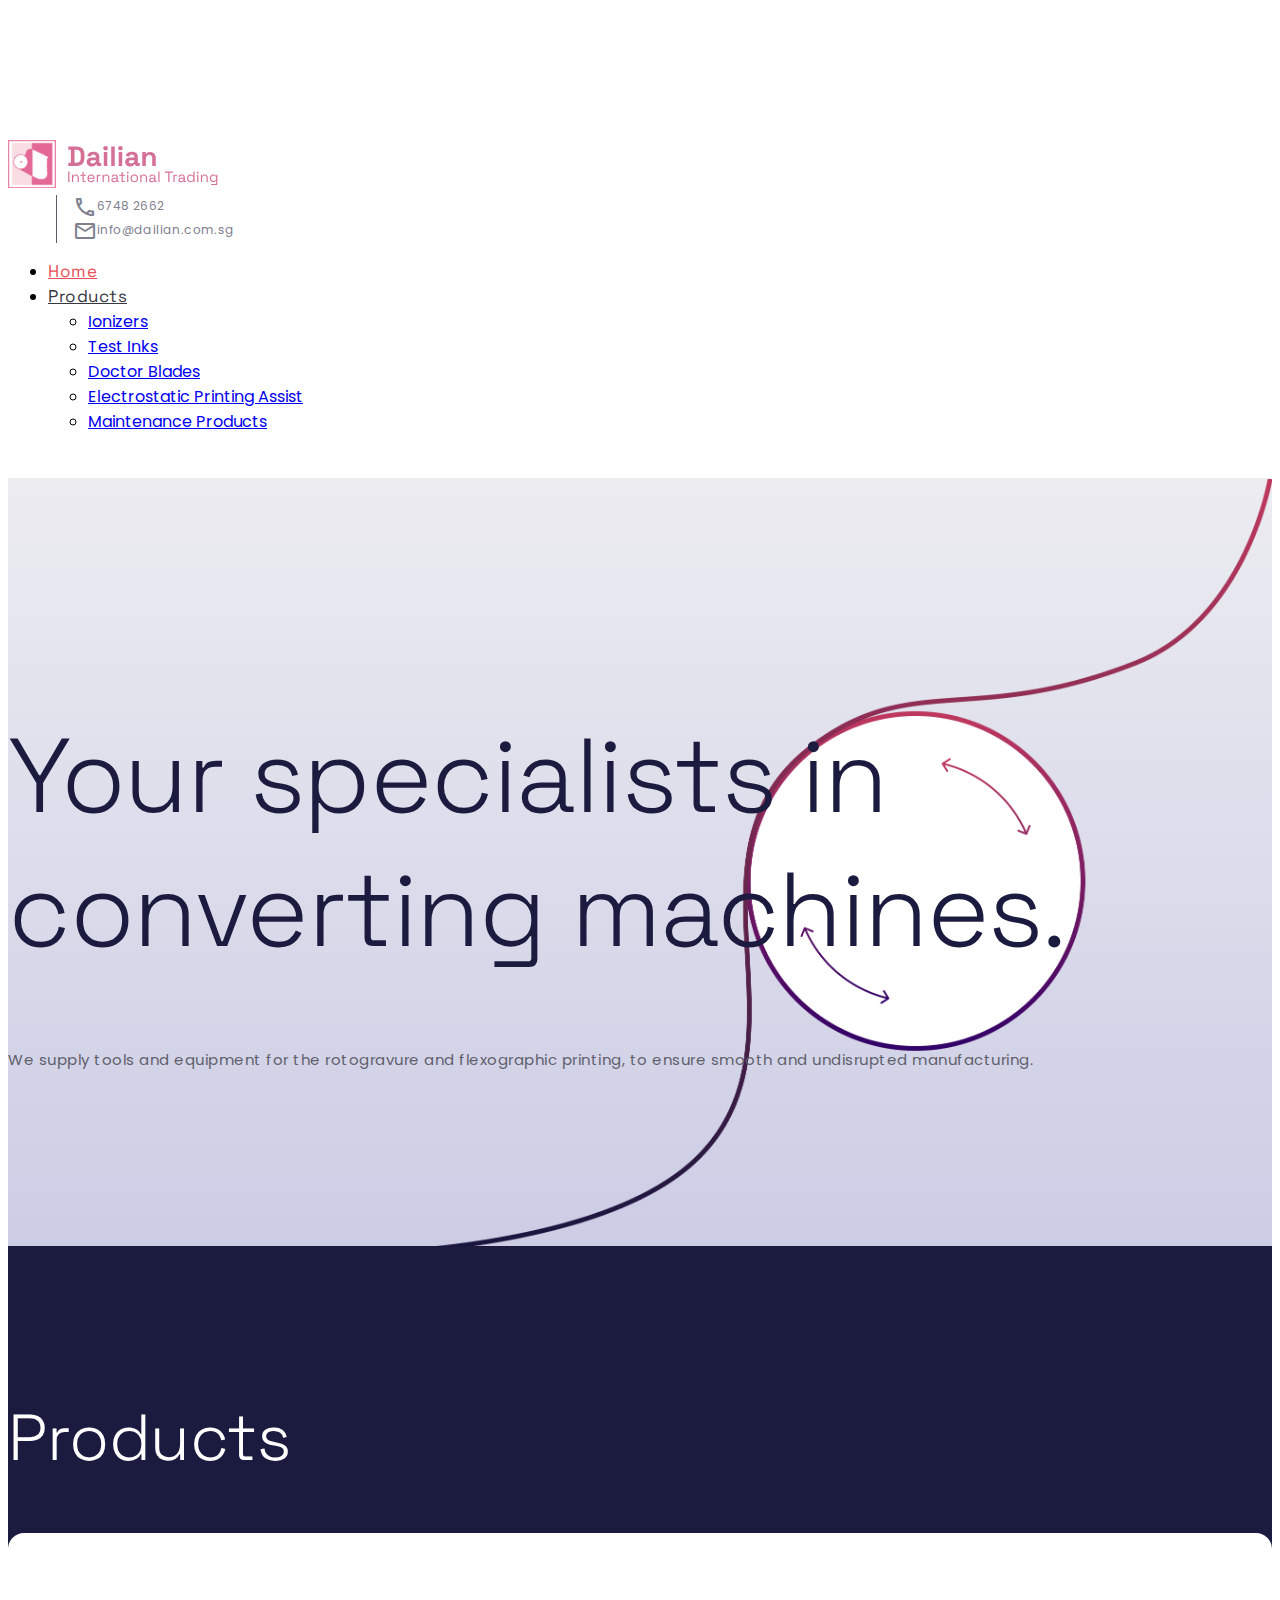
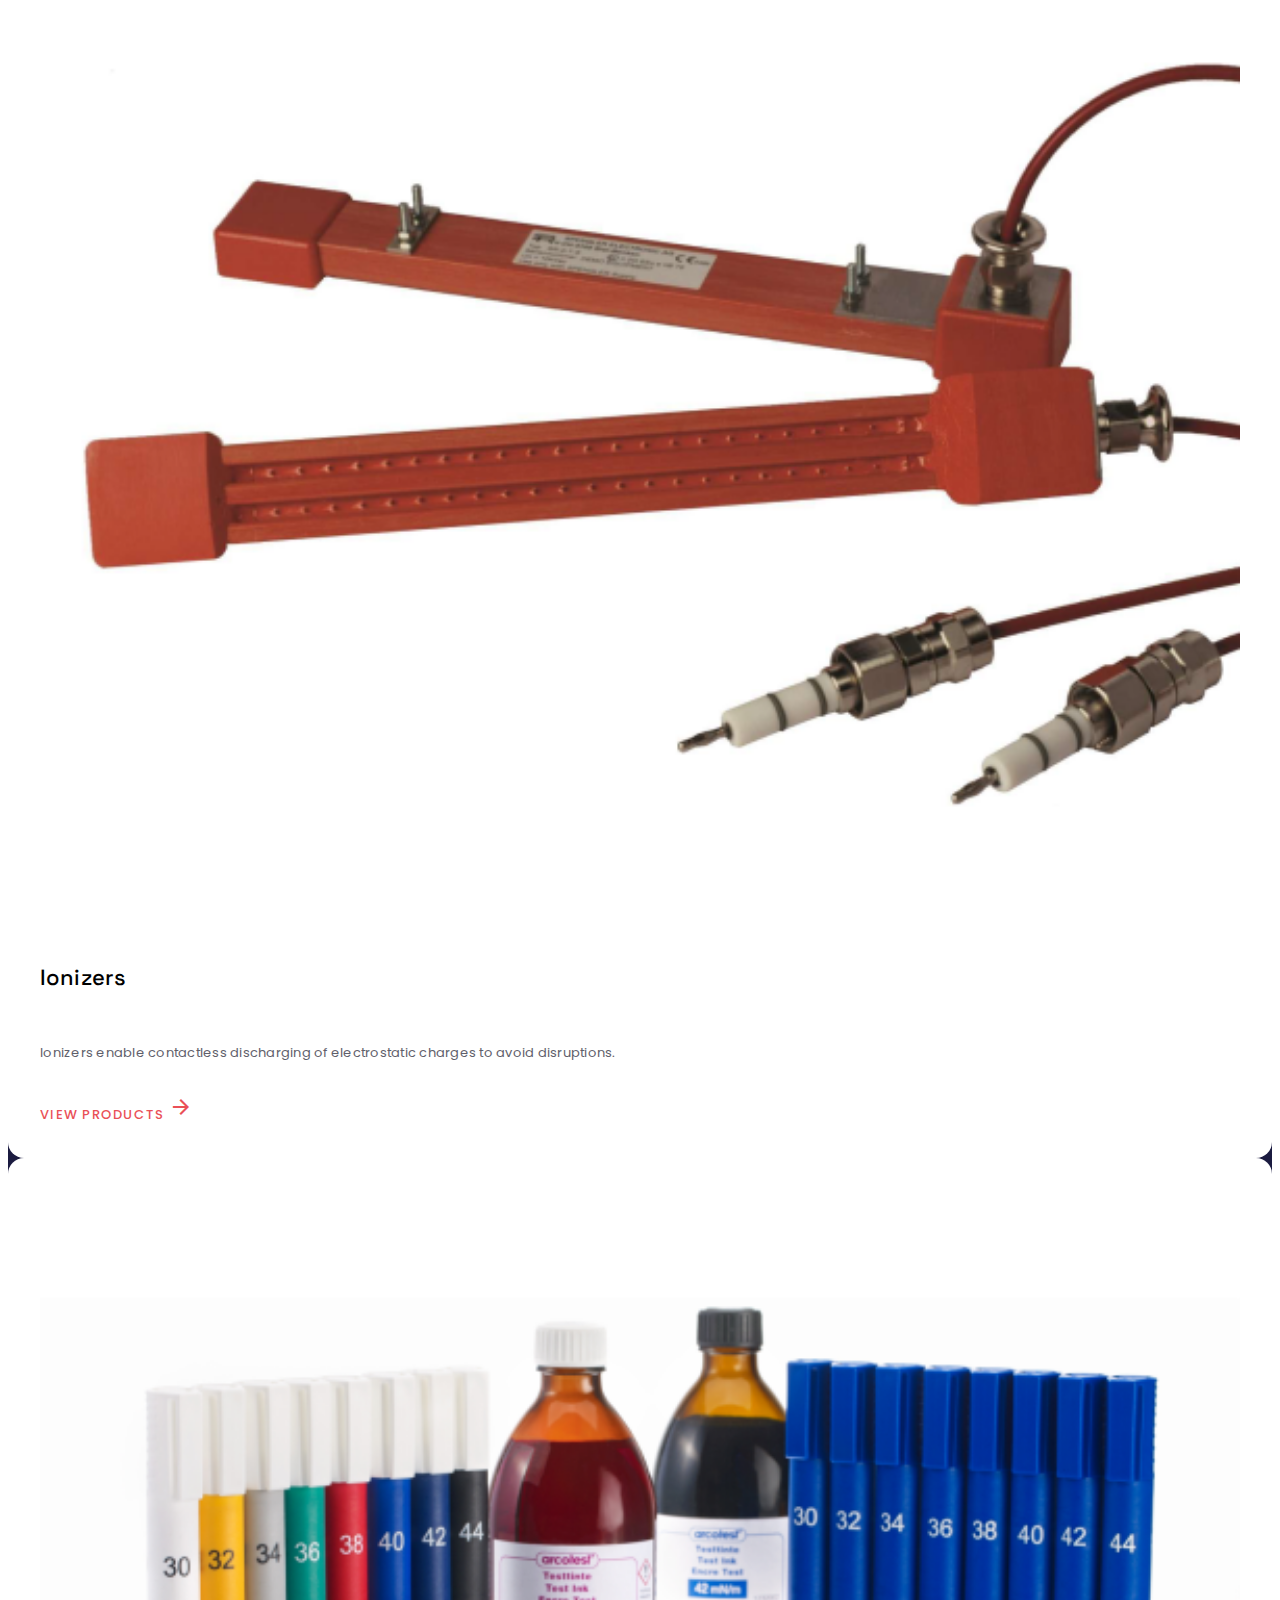
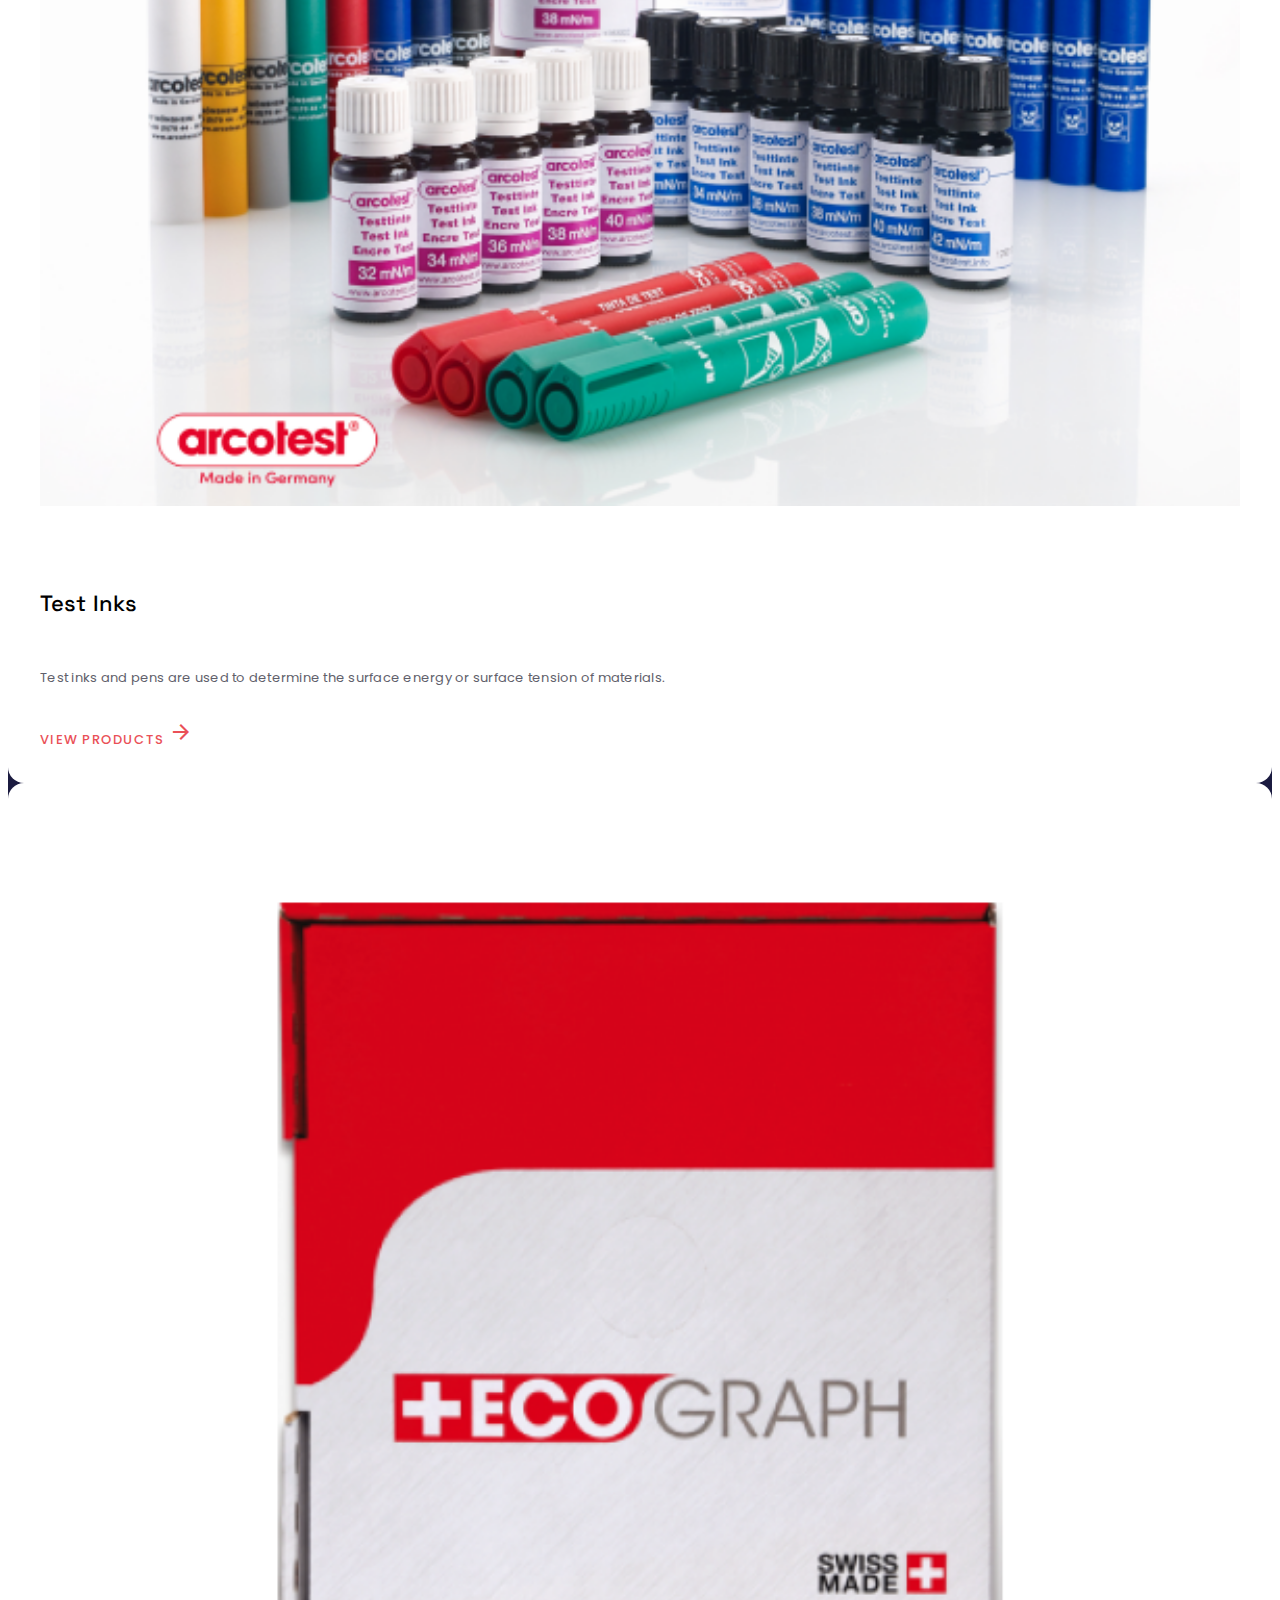
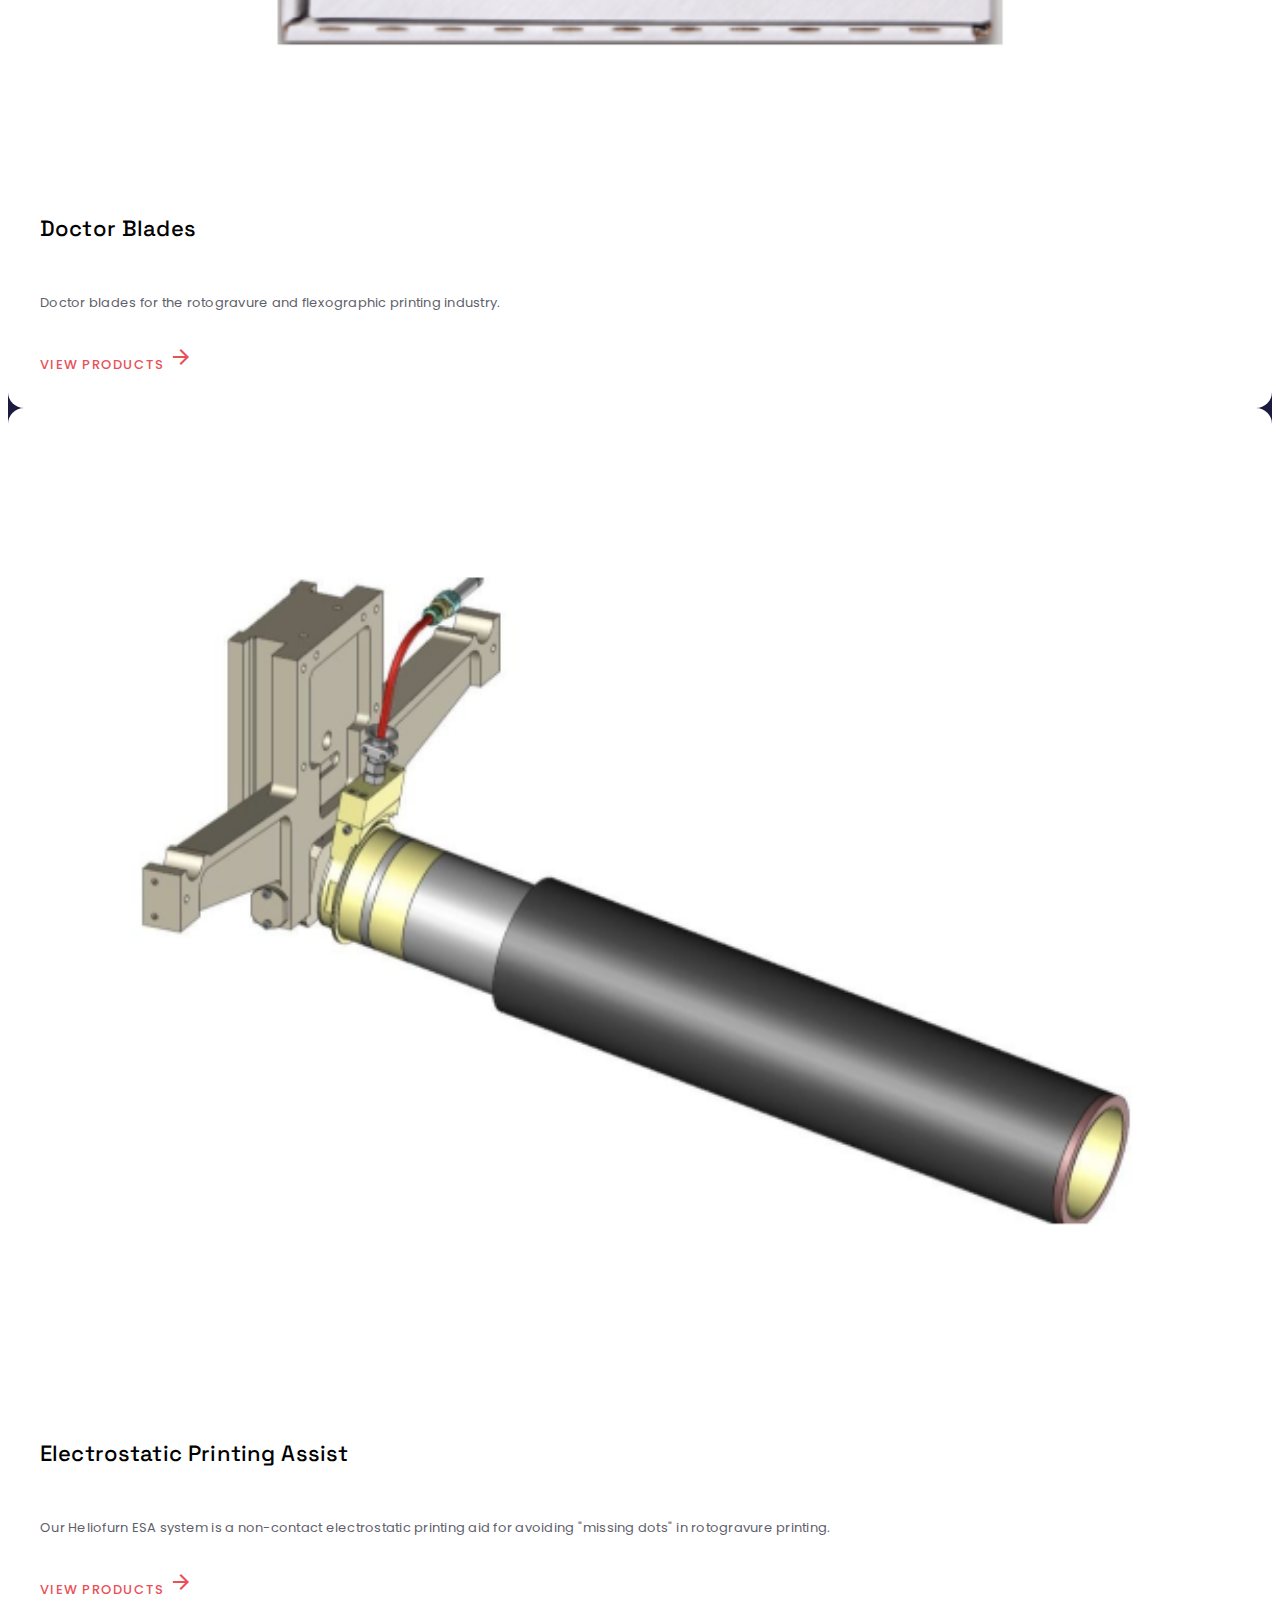
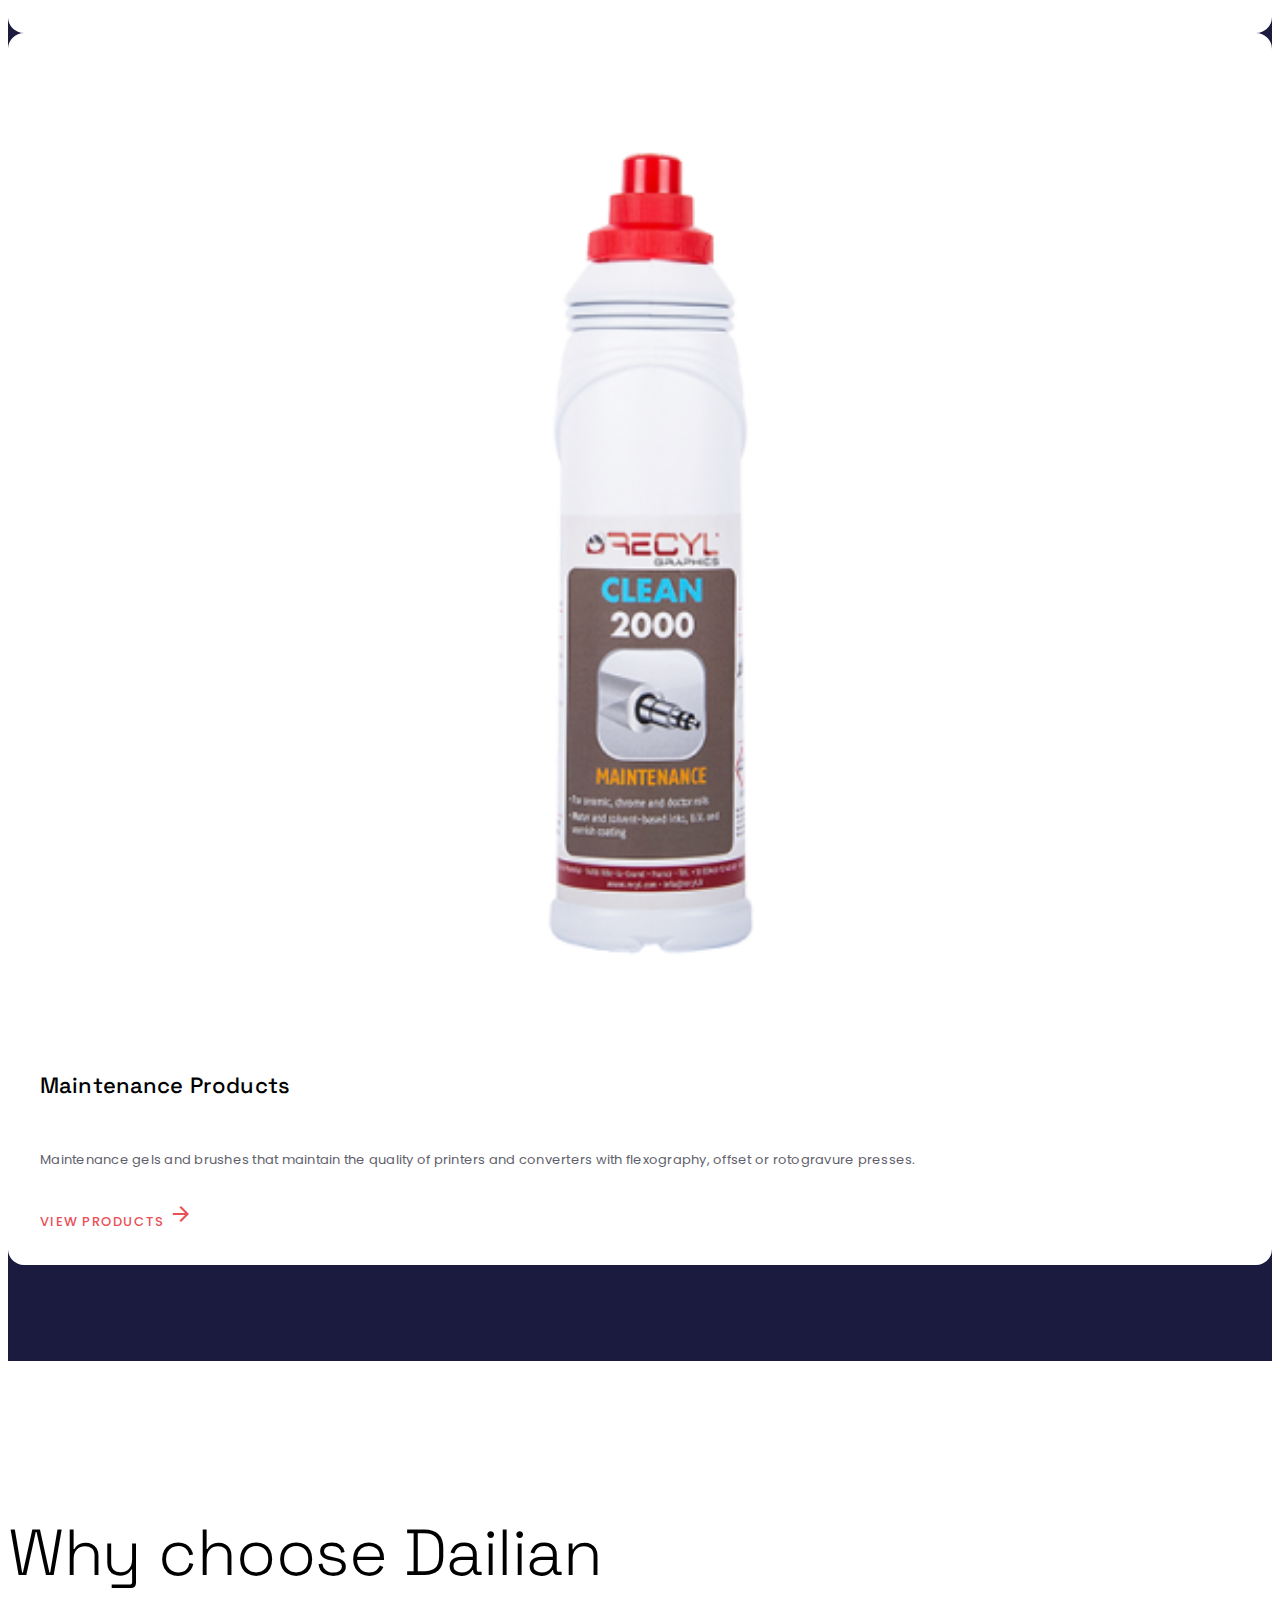
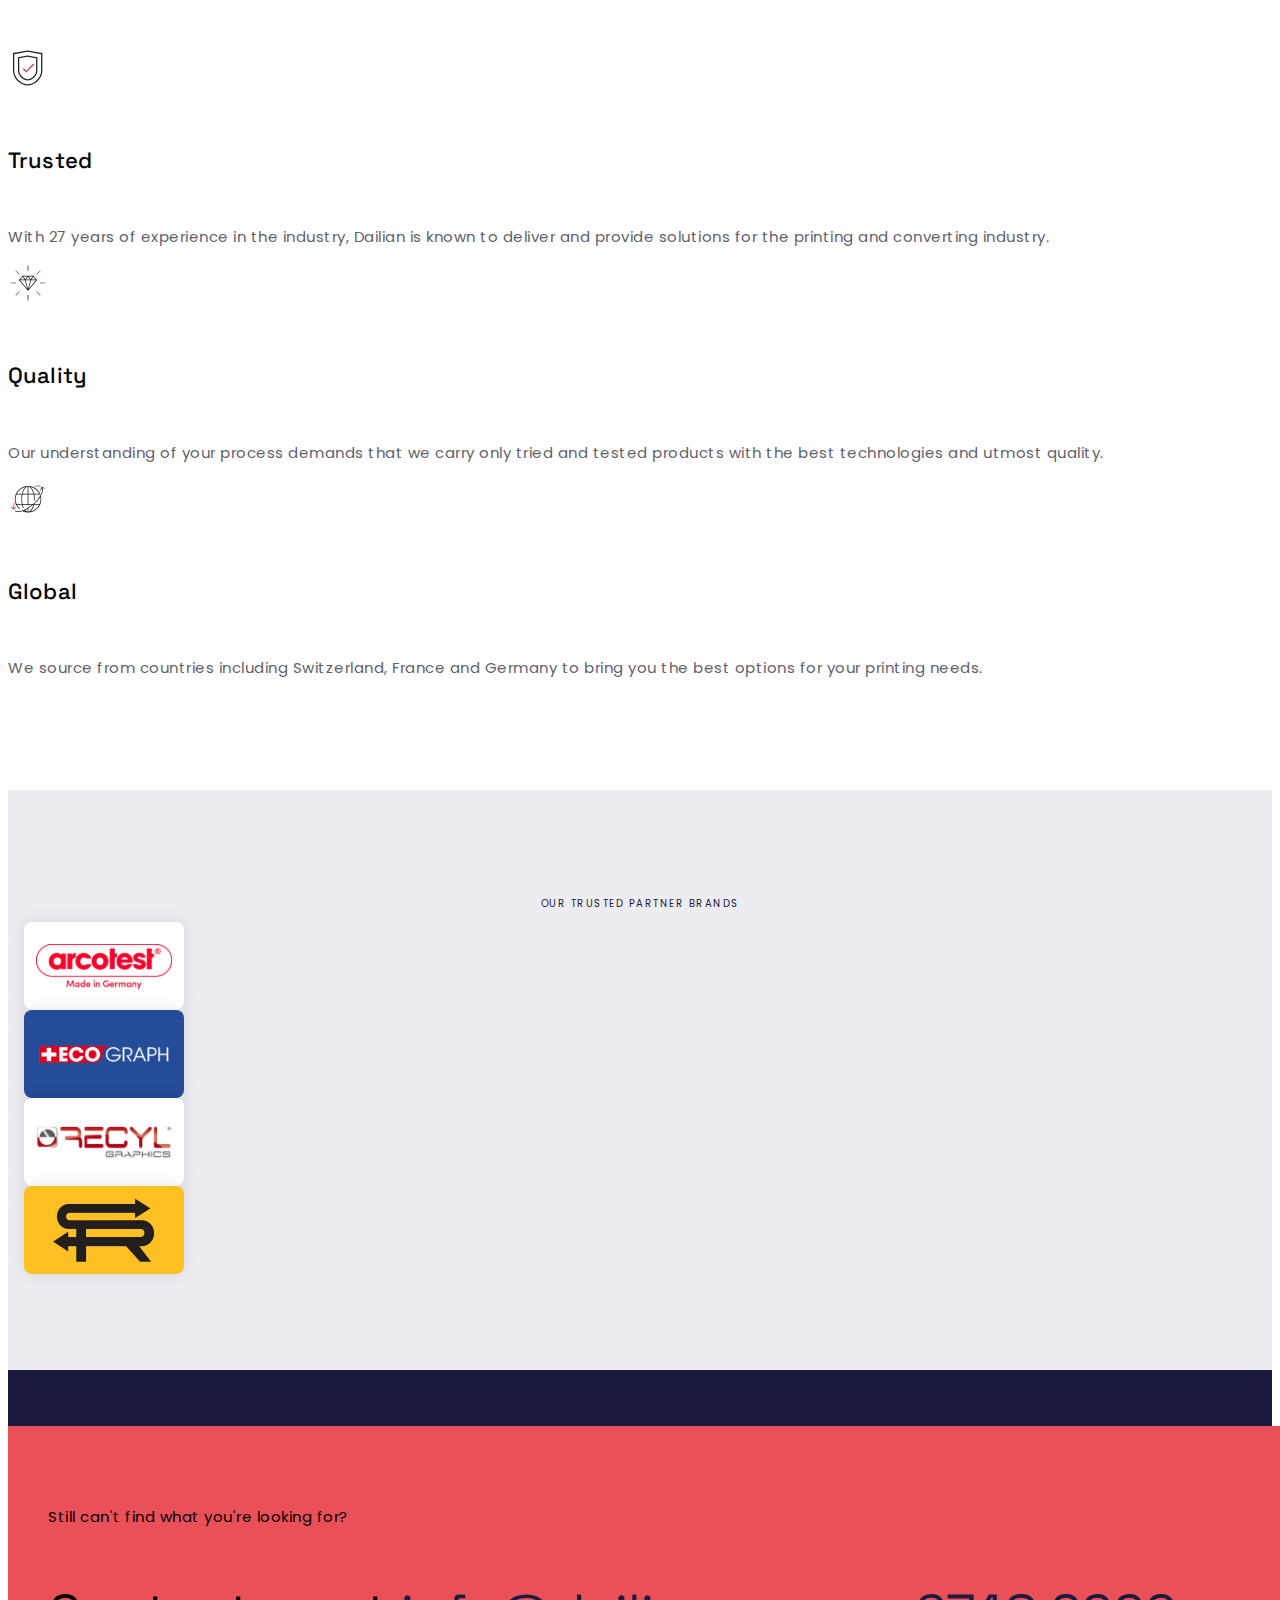
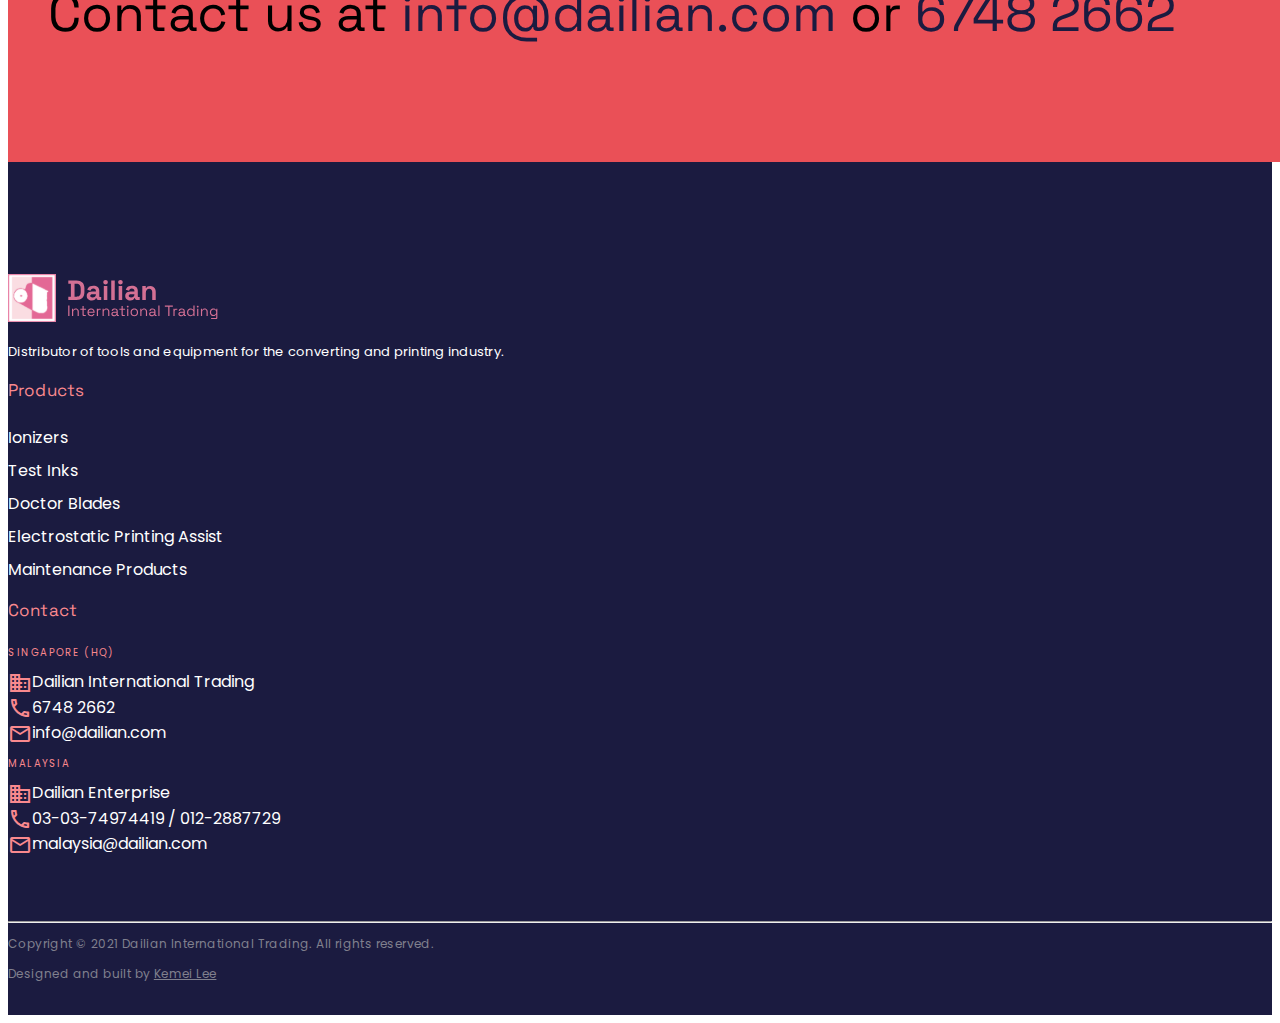
==== commit fc7bafe2: "Header Nav Changes" ====
--- a/index.html
+++ b/index.html
@@ -80,7 +80,7 @@
 
           <!-- NAV -->
           <div class="collapse navbar-collapse" id="navbarSupportedContent">
-            <ul class="navbar-nav ms-auto mb-2 mb-lg-0">
+            <ul class="navbar-nav ms-auto mb-2 mb-lg-0 mt-4 mt-md-0">
 
               <li class="nav-item pe-4">
                 <a class="nav-link active" aria-current="page" href="index.html">Home</a> 
--- a/style.css
+++ b/style.css
@@ -54,8 +54,10 @@
   background-color: white;
 }
 
-.navbar.nav-transparent {
+.navbar.nav-translucent {
   padding: 28px 0 28px 0;
+  background-color: rgb(255,255,255,0.1);
+  backdrop-filter: blur(8px);
 }
 
 .dropdown:hover .dropdown-menu {
@@ -128,35 +130,35 @@
   background-image: url("assets/hero-ionizers.png");
   background-size: cover;
   background-repeat: no-repeat;
-  padding: 160px 0 125px 0;
+  padding: 224px 0 120px 0;
 }
 
 #test-inks-banner {
   background-image: url("assets/hero-test-inks.png");
   background-size: cover;
   background-repeat: no-repeat;
-  padding: 160px 0 125px 0;
+  padding: 224px 0 120px 0;
 }
 
 #esa-banner {
   background-image: url("assets/hero-electrostatic-assist.png");
   background-size: cover;
   background-repeat: no-repeat;
-  padding: 160px 0 125px 0;
+  padding: 224px 0 120px 0;
 }
 
 #doctor-blades-banner {
   background-image: url("assets/hero-doctor-blades.jpg");
   background-size: cover;
   background-repeat: no-repeat;
-  padding: 160px 0 125px 0;
+  padding: 224px 0 120px 0;
 }
 
 #maintenance-banner {
   background-image: url("assets/hero-maintenance.jpg");
   background-size: cover;
   background-repeat: no-repeat;
-  padding: 160px 0 125px 0;
+  padding: 224px 0 120px 0;
 }
 
 .padding56 {
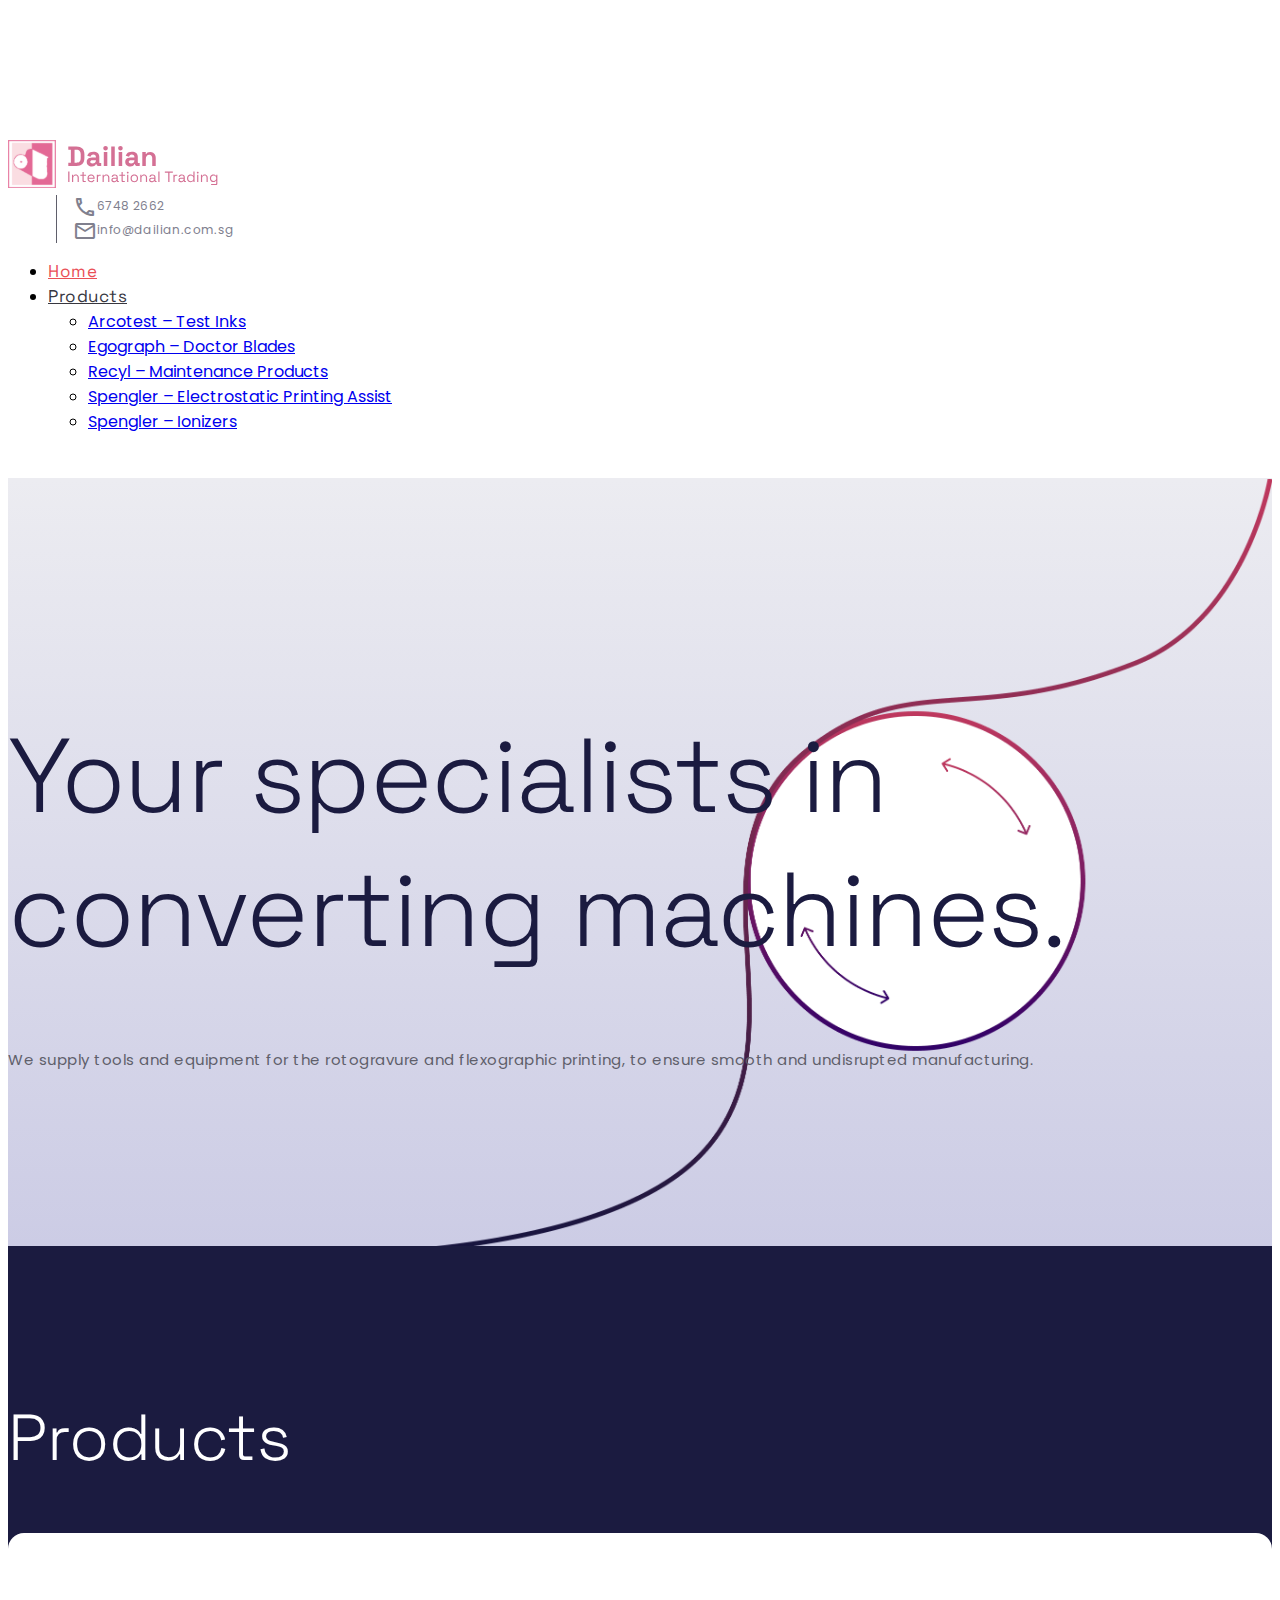
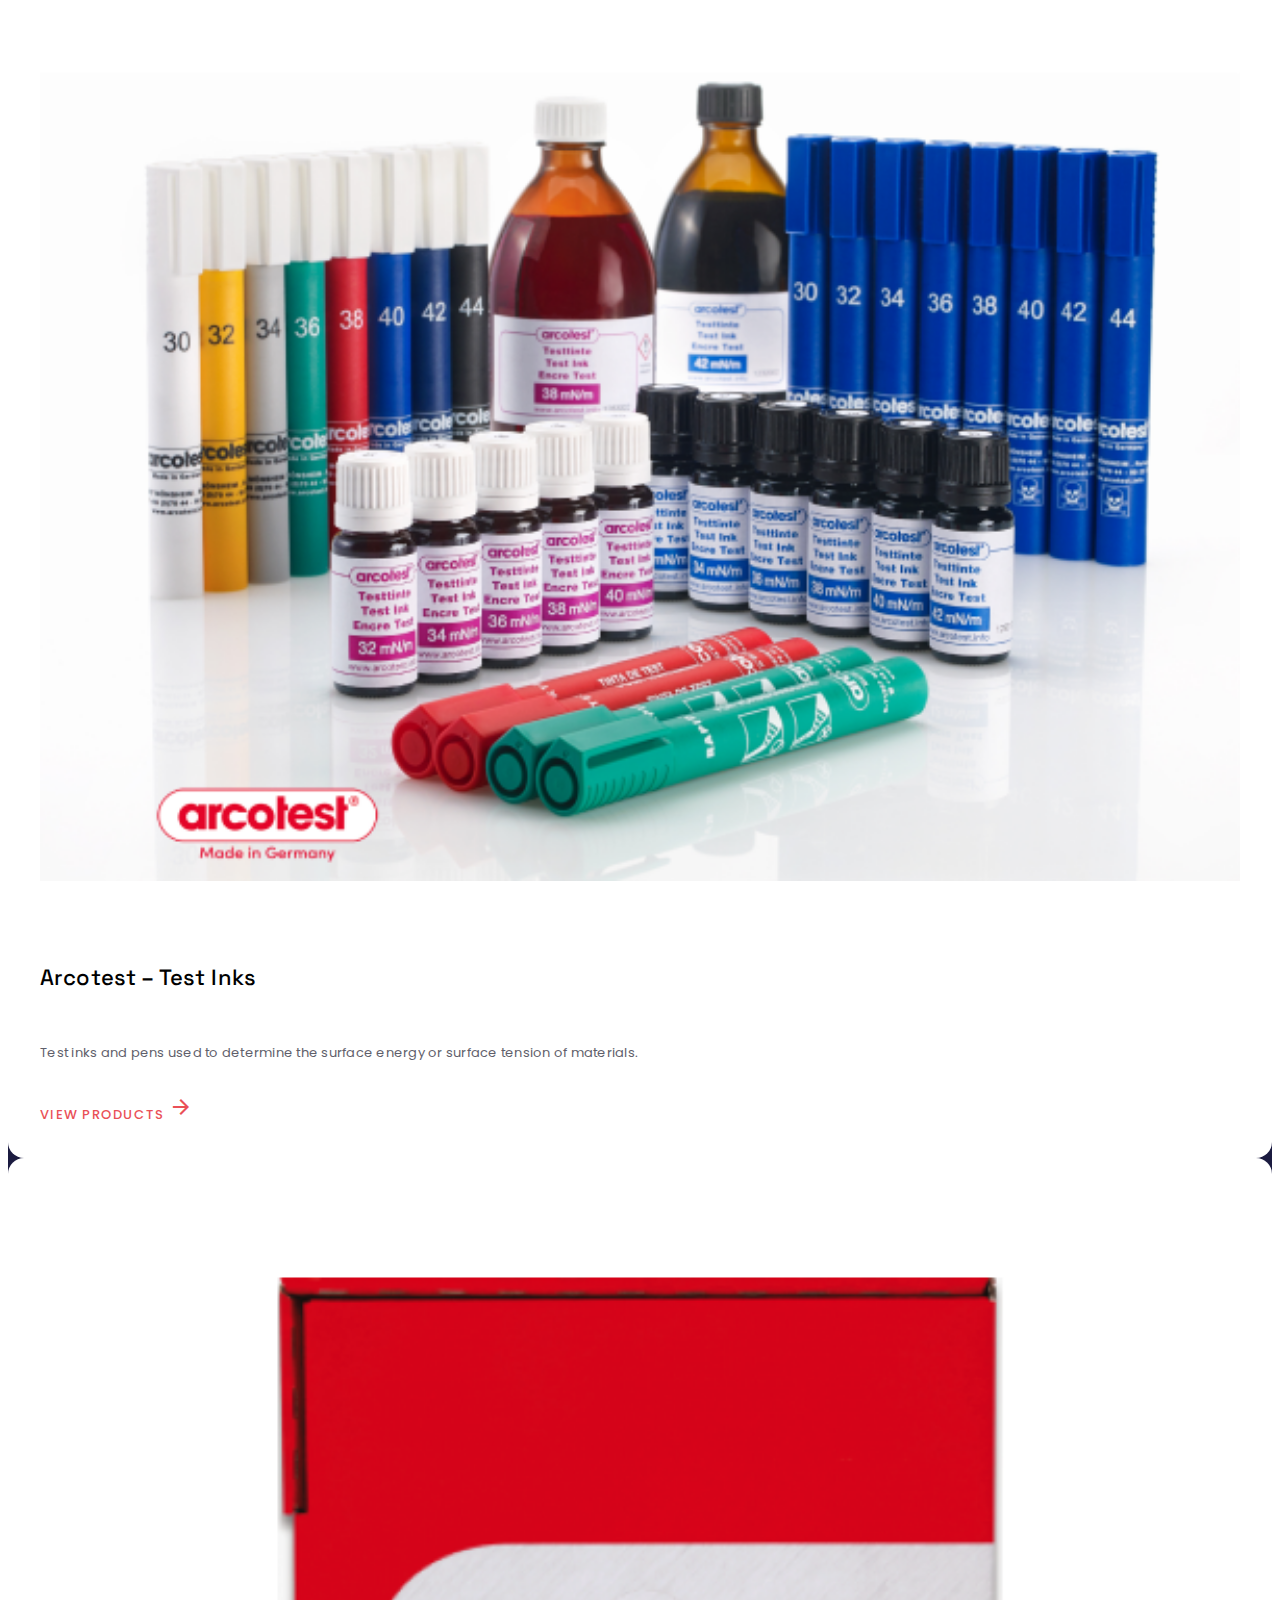
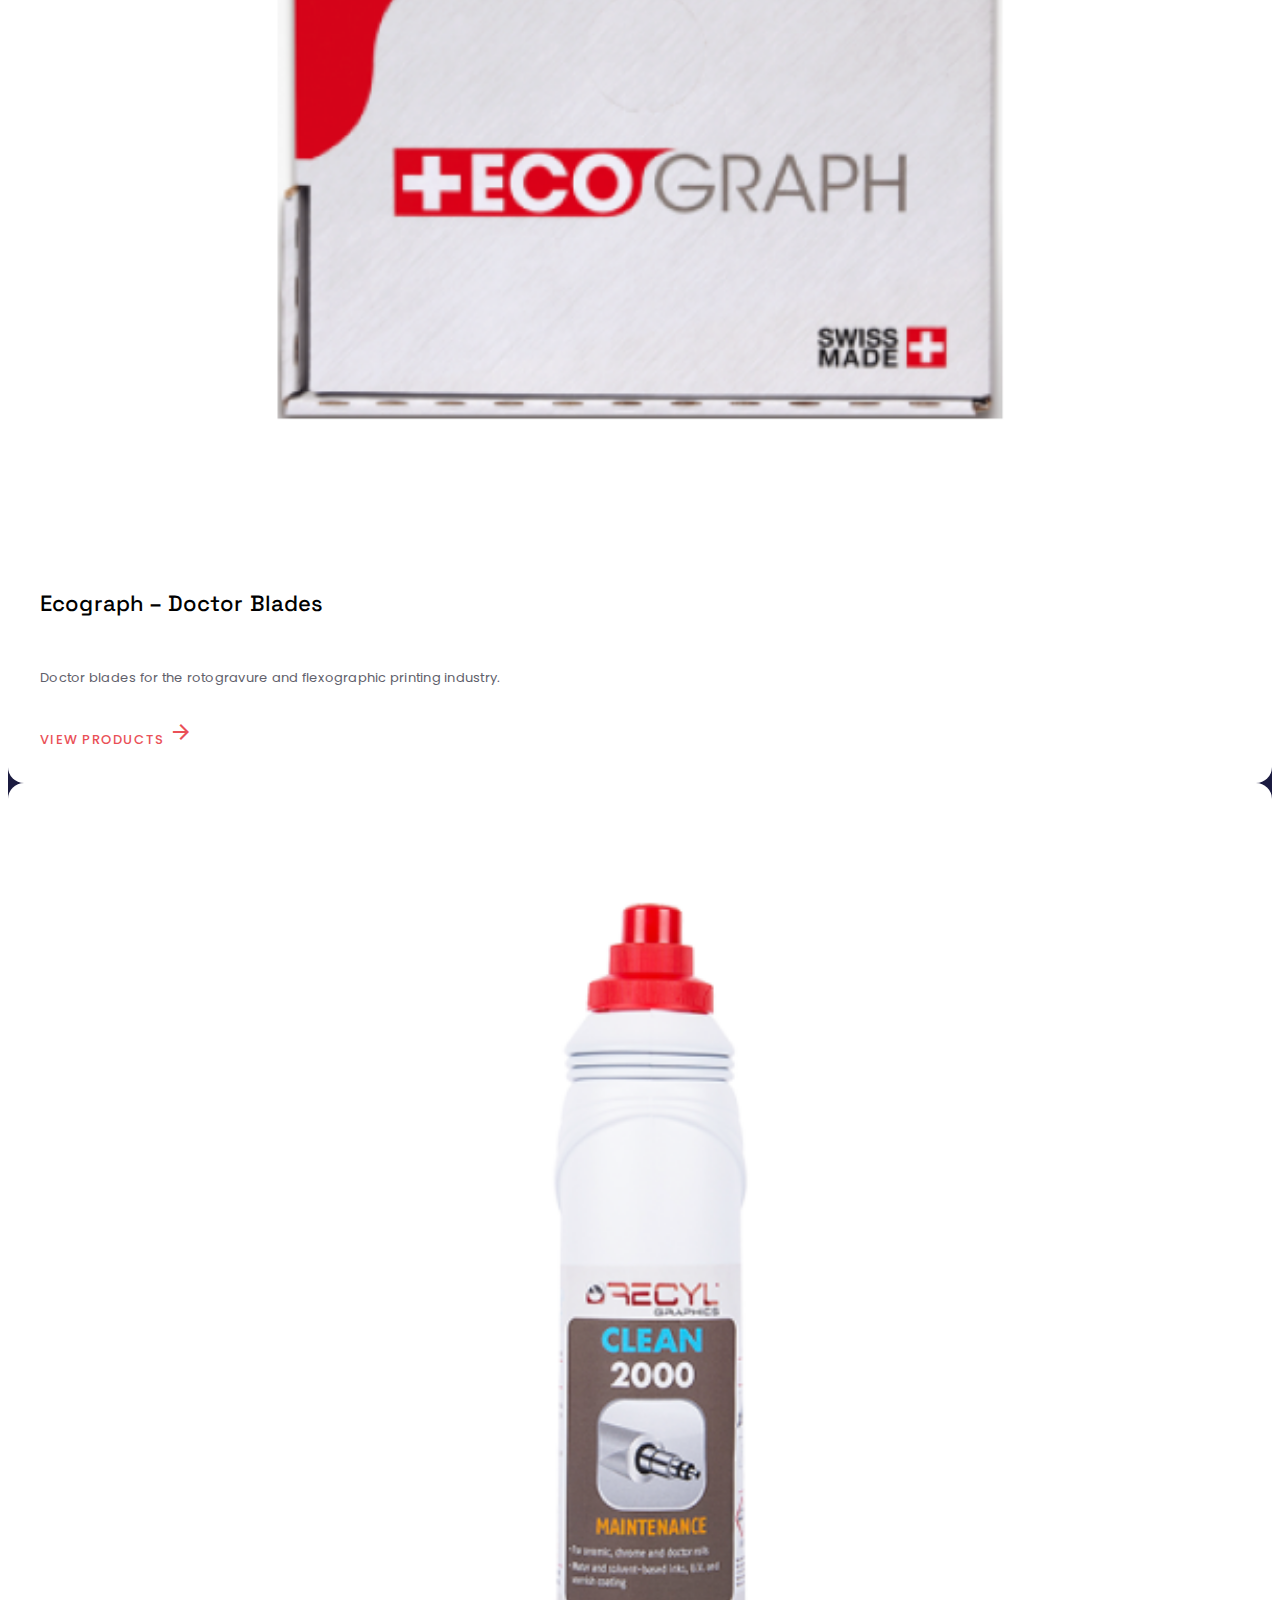
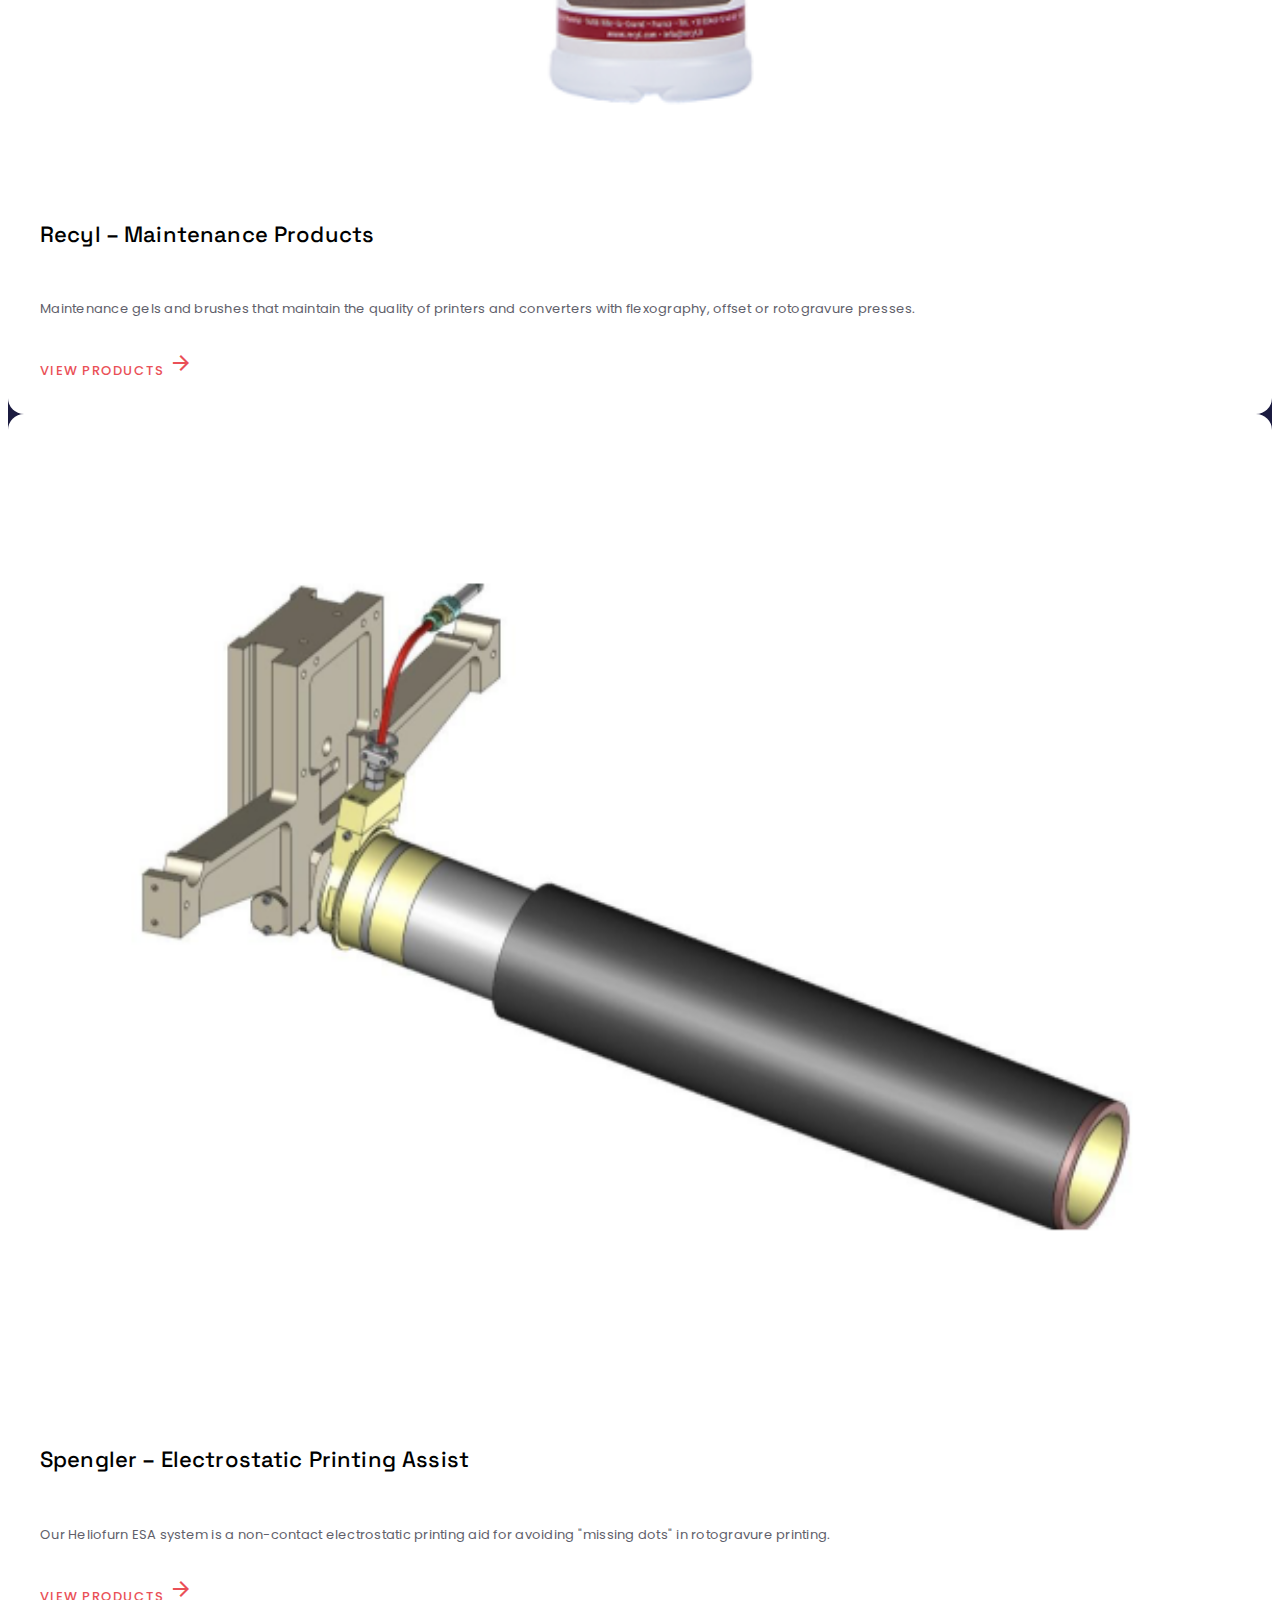
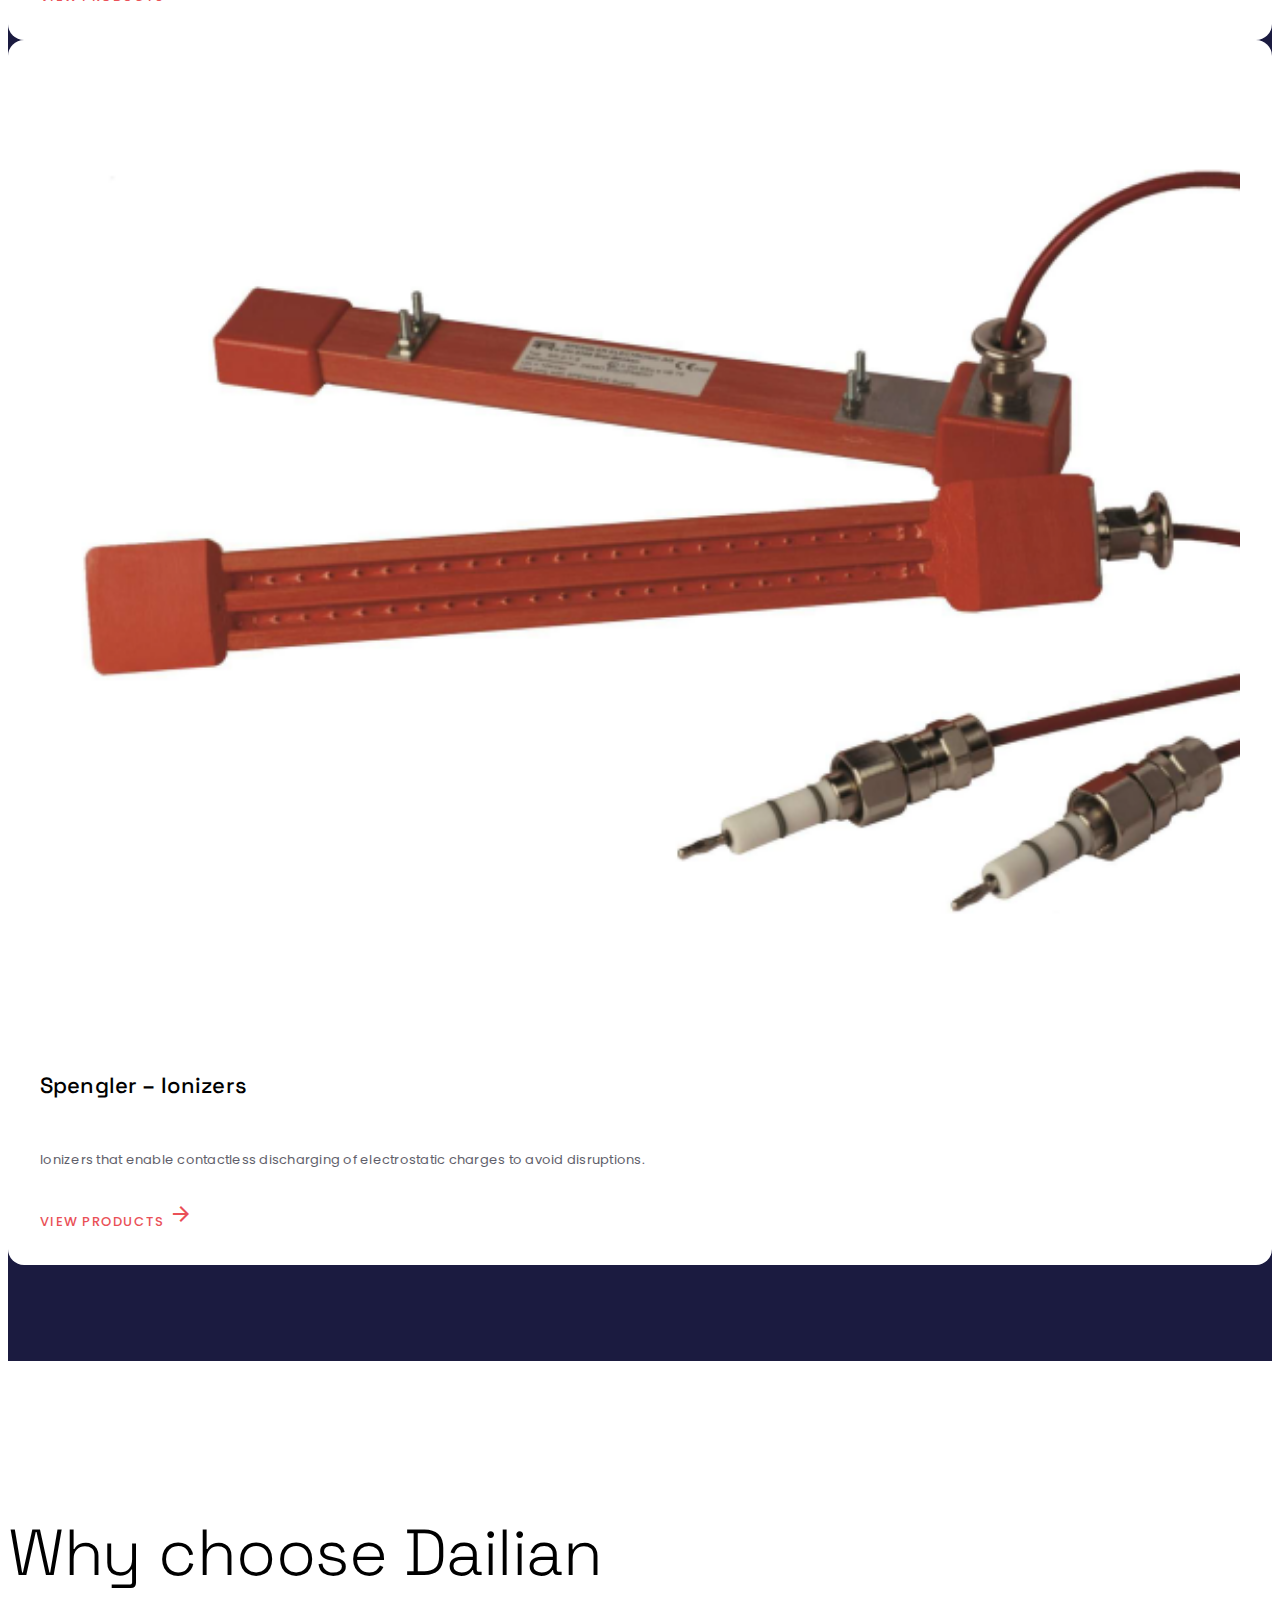
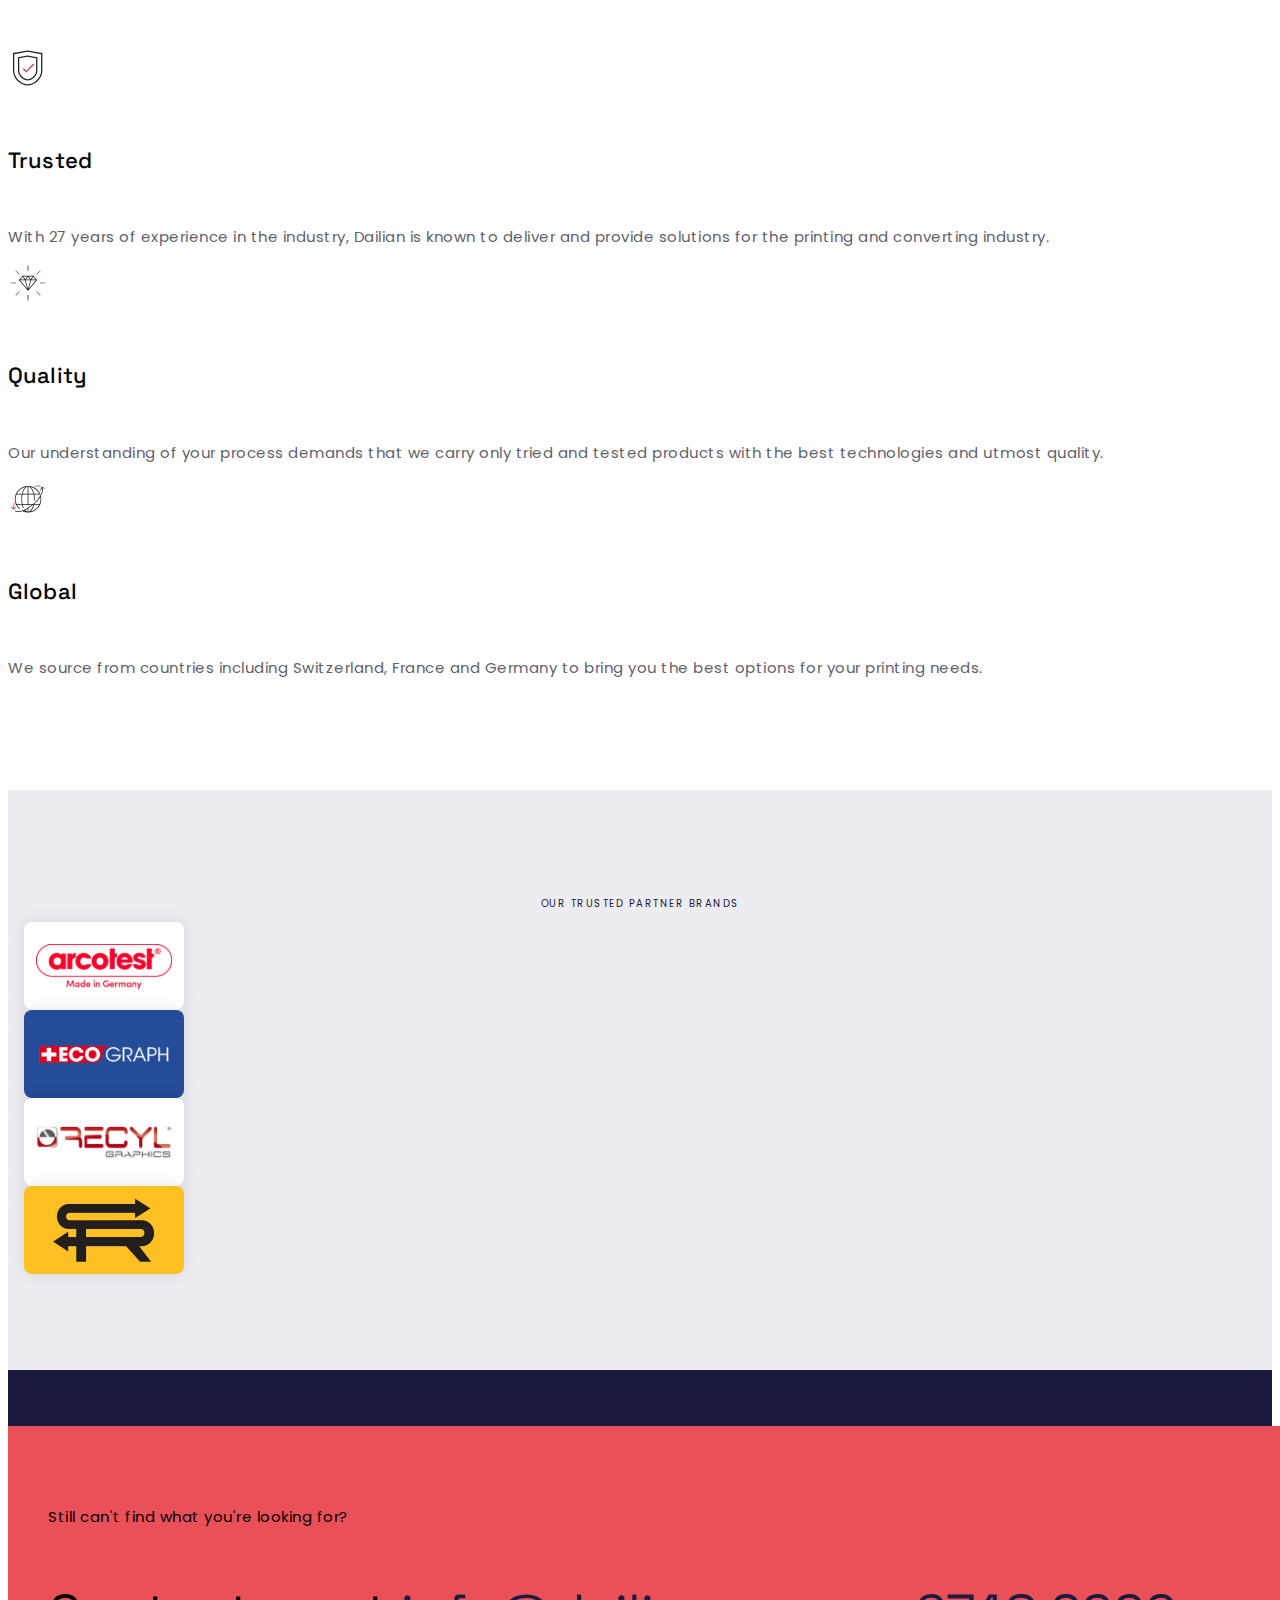
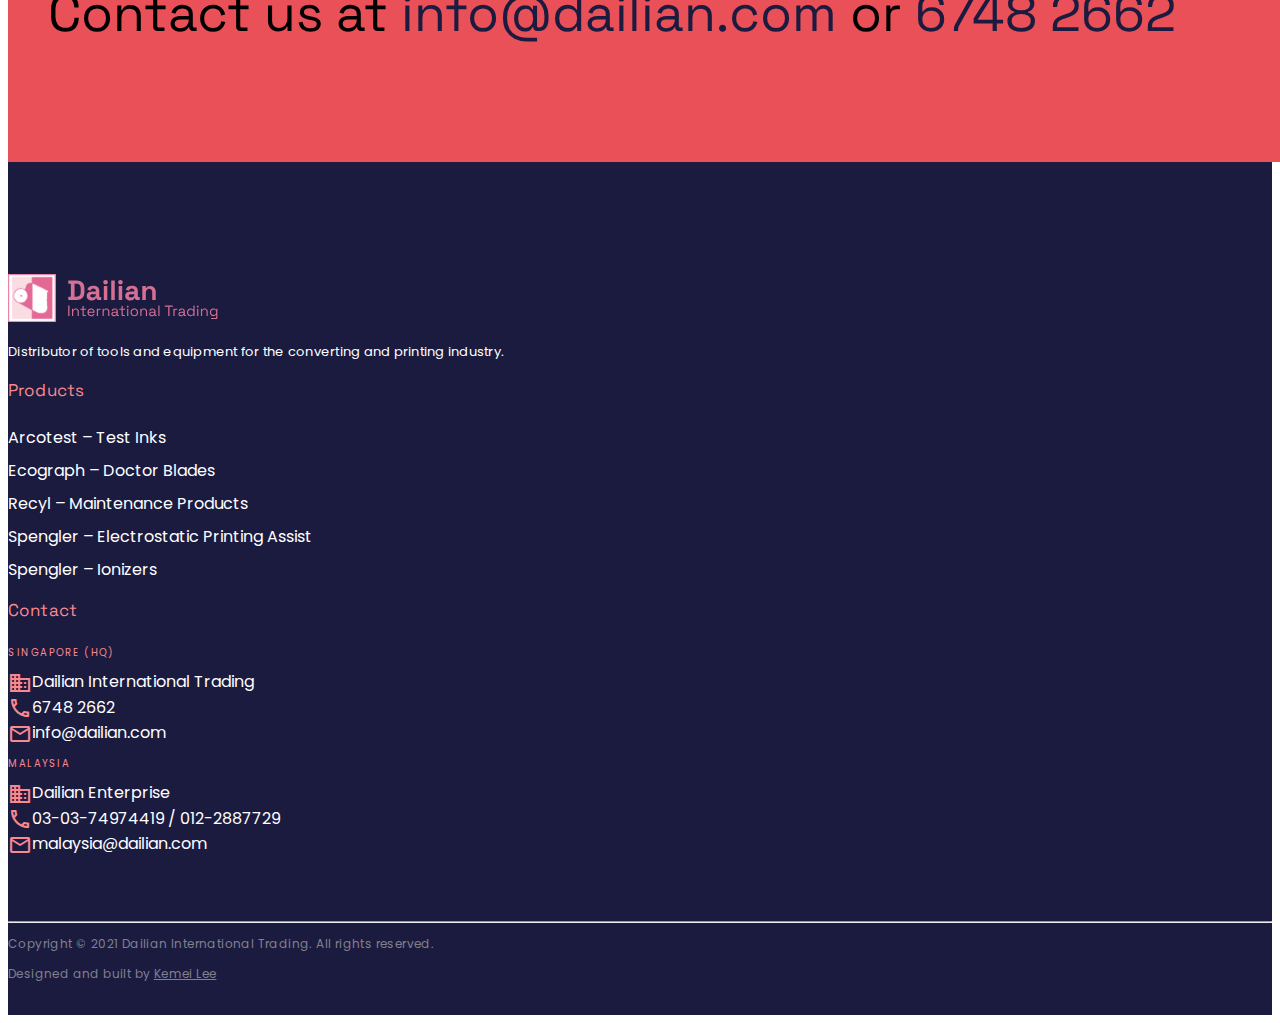
==== commit 196edd1b: "Added brands to product names and rearranged order" ====
--- a/index.html
+++ b/index.html
@@ -96,11 +96,11 @@
                   >Products</a
                 >
                 <ul class="dropdown-menu" aria-labelledby="navbarDropdown">
-                  <li><a class="dropdown-item" href="ionizers.html">Ionizers</a></li>
-                  <li><a class="dropdown-item" href="test-inks.html">Test Inks</a></li>
-                  <li><a class="dropdown-item" href="doctor-blades.html">Doctor Blades</a></li>
-                  <li><a class="dropdown-item" href="electrostatic-assist.html">Electrostatic Printing Assist</a></li>
-                  <li><a class="dropdown-item" href="maintenance.html">Maintenance Products</a></li>
+                  <li><a class="dropdown-item" href="arcotest-test-inks.html">Arcotest – Test Inks</a></li>
+                  <li><a class="dropdown-item" href="ecograph-doctor-blades.html">Egograph – Doctor Blades</a></li>
+                  <li><a class="dropdown-item" href="recyl-maintenance.html">Recyl – Maintenance Products</a></li>
+                  <li><a class="dropdown-item" href="spengler-electrostatic-assist.html">Spengler – Electrostatic Printing Assist</a></li>
+                  <li><a class="dropdown-item" href="spengler-ionizers.html">Spengler – Ionizers</a></li>
                 </ul>
               </li>
             </ul>
@@ -141,36 +141,16 @@
                 <div class="feature-icon">
                   <img
                     style="width: 100%"
-                    src="assets/card-ionizers.png"
-                    alt="Ionizers"
-                  />
-                </div>
-                <h6>Ionizers</h6>
-                <p class="small text-grey7">
-                  Ionizers enable contactless discharging of electrostatic charges
-                  to avoid disruptions.
-                </p>
-                <a href="ionizers.html" class="icon-link button d-flex align-items-center">
-                  View products 
-                  <span class="material-icons-outlined ms-2">arrow_forward</span></a>
-              </div>
-            </div>
-
-            <div class="col">
-              <div class="product-card">
-                <div class="feature-icon">
-                  <img
-                    style="width: 100%"
                     src="assets/card-test-inks.png"
                     alt="Test Inks"
                   />
                 </div>
-                <h6>Test Inks</h6>
+                <h6>Arcotest – Test Inks</h6>
                 <p class="small text-grey7">
-                  Test inks and pens are used to determine the surface energy or
+                  Test inks and pens used to determine the surface energy or
                   surface tension of materials.
                 </p>
-                <a href="test-inks.html" class="icon-link button d-flex align-items-center">
+                <a href="arcotest-test-inks.html" class="icon-link button d-flex align-items-center">
                   View products 
                   <span class="material-icons-outlined ms-2">arrow_forward</span></a>
               </div>
@@ -185,12 +165,32 @@
                     alt="Doctor Blades"
                   />
                 </div>
-                <h6>Doctor Blades</h6>
+                <h6>Ecograph – Doctor Blades</h6>
                 <p class="small text-grey7">
                   Doctor blades for the rotogravure and flexographic printing
                   industry.
                 </p>
-                <a href="doctor-blades.html" class="icon-link button d-flex align-items-center">
+                <a href="ecograph-doctor-blades.html" class="icon-link button d-flex align-items-center">
+                  View products 
+                  <span class="material-icons-outlined ms-2">arrow_forward</span></a>
+              </div>
+            </div>
+
+            <div class="col">
+              <div class="product-card">
+                <div class="feature-icon">
+                  <img
+                    style="width: 100%"
+                    src="assets/card-maintenance-products.png"
+                    alt="Maintenance Products"
+                  />
+                </div>
+                <h6>Recyl – Maintenance Products</h6>
+                <p class="small text-grey7">
+                  Maintenance gels and brushes that maintain the quality of printers
+                  and converters with flexography, offset or rotogravure presses.
+                </p>
+                <a href="recyl-maintenance.html" class="icon-link button d-flex align-items-center">
                   View products 
                   <span class="material-icons-outlined ms-2">arrow_forward</span></a>
               </div>
@@ -208,12 +208,12 @@
                     alt="Electrostatic Printing Assist"
                   />
                 </div>
-                <h6>Electrostatic Printing Assist</h6>
+                <h6>Spengler – Electrostatic Printing Assist</h6>
                 <p class="small text-grey7">
                   Our Heliofurn ESA system is a non-contact electrostatic printing
                   aid for avoiding "missing dots" in rotogravure printing.
                 </p>
-                <a href="electrostatic-assist.html" class="icon-link button d-flex align-items-center">
+                <a href="spengler-electrostatic-assist.html" class="icon-link button d-flex align-items-center">
                   View products 
                   <span class="material-icons-outlined ms-2">arrow_forward</span></a>
               </div>
@@ -224,20 +224,21 @@
                 <div class="feature-icon">
                   <img
                     style="width: 100%"
-                    src="assets/card-maintenance-products.png"
-                    alt="Maintenance Products"
+                    src="assets/card-ionizers.png"
+                    alt="Ionizers"
                   />
                 </div>
-                <h6>Maintenance Products</h6>
+                <h6>Spengler – Ionizers</h6>
                 <p class="small text-grey7">
-                  Maintenance gels and brushes that maintain the quality of printers
-                  and converters with flexography, offset or rotogravure presses.
-                </p>
-                <a href="maintenance.html" class="icon-link button d-flex align-items-center">
+                  Ionizers that enable contactless discharging of electrostatic charges
+                  to avoid disruptions.
+                </p>
+                <a href="spengler-ionizers.html" class="icon-link button d-flex align-items-center">
                   View products 
                   <span class="material-icons-outlined ms-2">arrow_forward</span></a>
               </div>
             </div>
+
           </div>
         </div>
       </section>
@@ -365,13 +366,13 @@
             <div id="footer-products" class="offset-lg-3 col-sm-6 col-lg-3 mb-5">
               <p class="title">Products</p>
               <ul>
-                <li><a href="ionizers.html">Ionizers</a></li>
-                <li><a href="test-inks.html">Test Inks</a></li>
-                <li><a href="doctor-blades.html">Doctor Blades</a></li>
-                <li><a href="electrostatic-assist.html"
-                  >Electrostatic Printing Assist</a
+                <li><a href="arcotest-test-inks.html">Arcotest – Test Inks</a></li>
+                <li><a href="ecograph-doctor-blades.html">Ecograph – Doctor Blades</a></li>
+                <li><a href="recyl-maintenance.html">Recyl – Maintenance Products</a></li>
+                <li><a href="spengler-electrostatic-assist.html"
+                  >Spengler – Electrostatic Printing Assist</a
                 ></li>
-                <li><a href="maintenance.html">Maintenance Products</a></li>
+                <li><a href="spengler-ionizers.html">Spengler – Ionizers</a></li>
               </div>
             <div id="footer-contact" class="col-sm-6 col-lg-3">
               <p class="title">Contact</p>
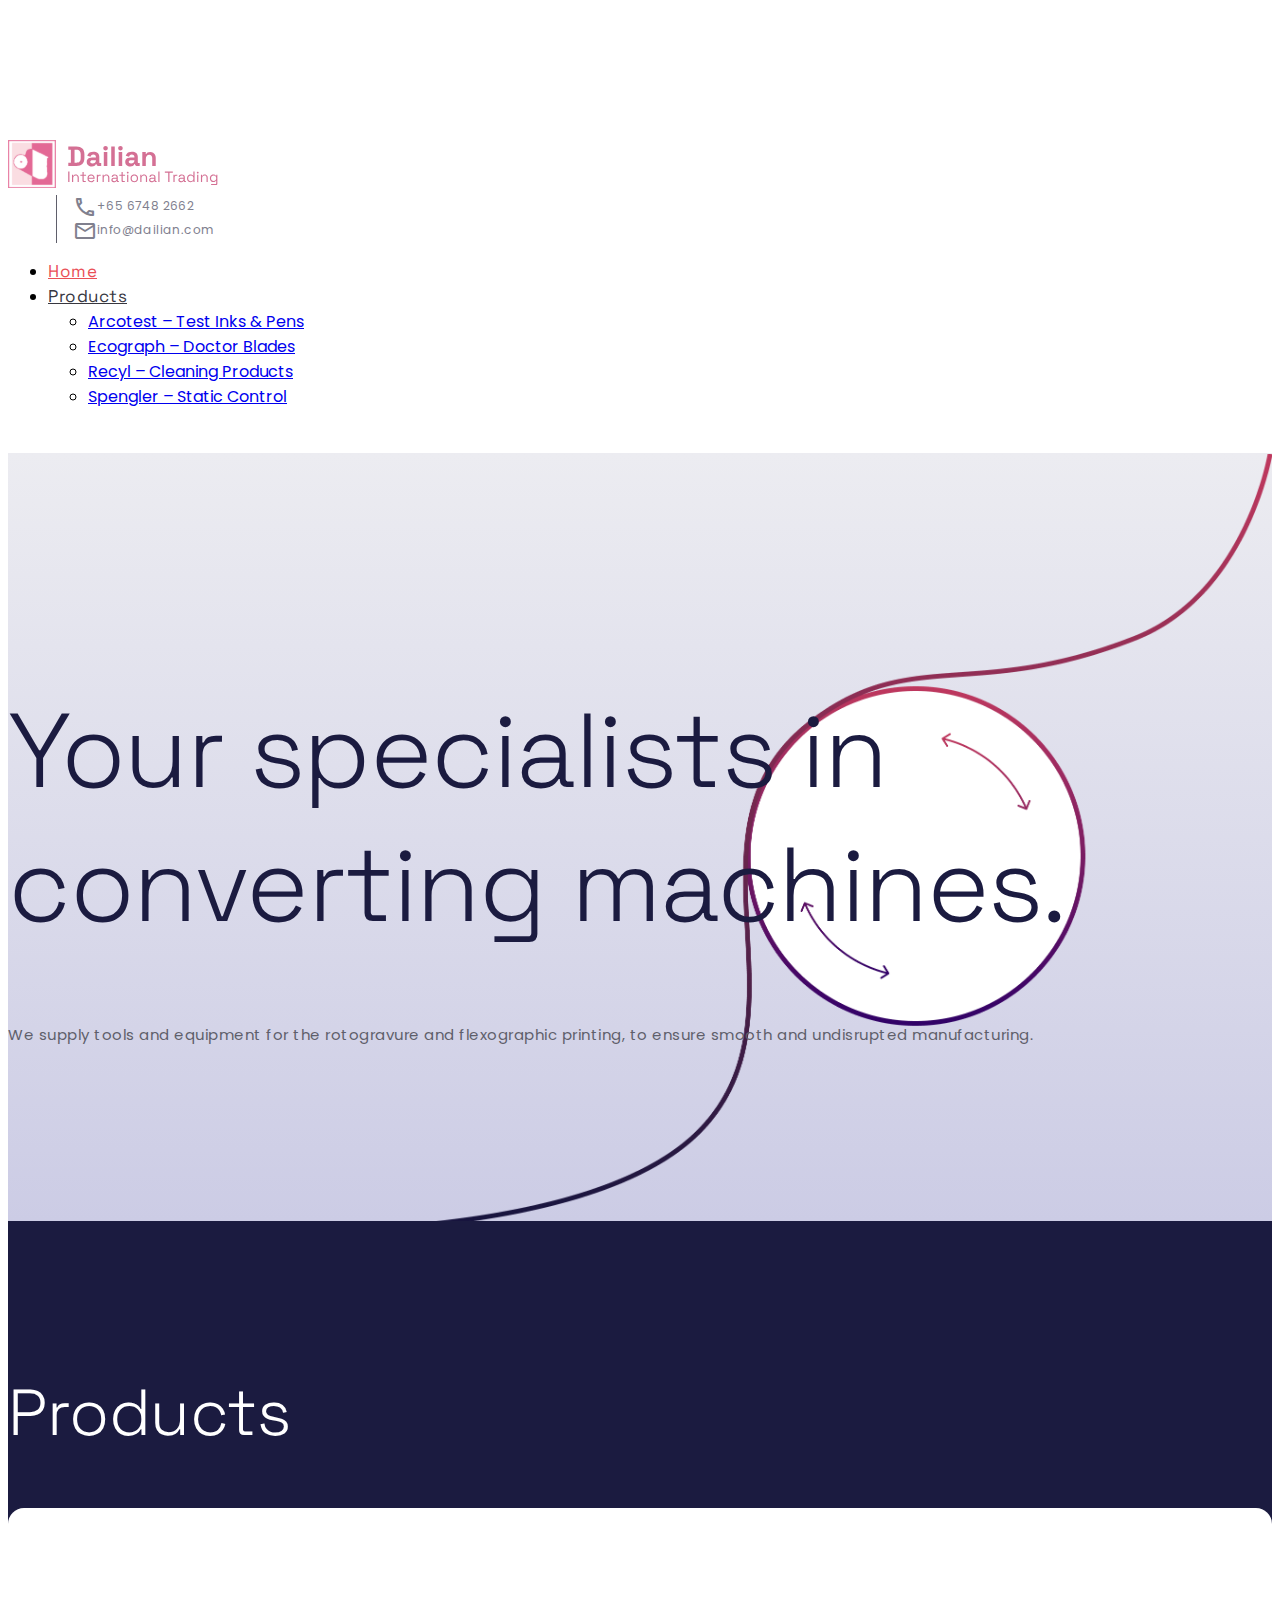
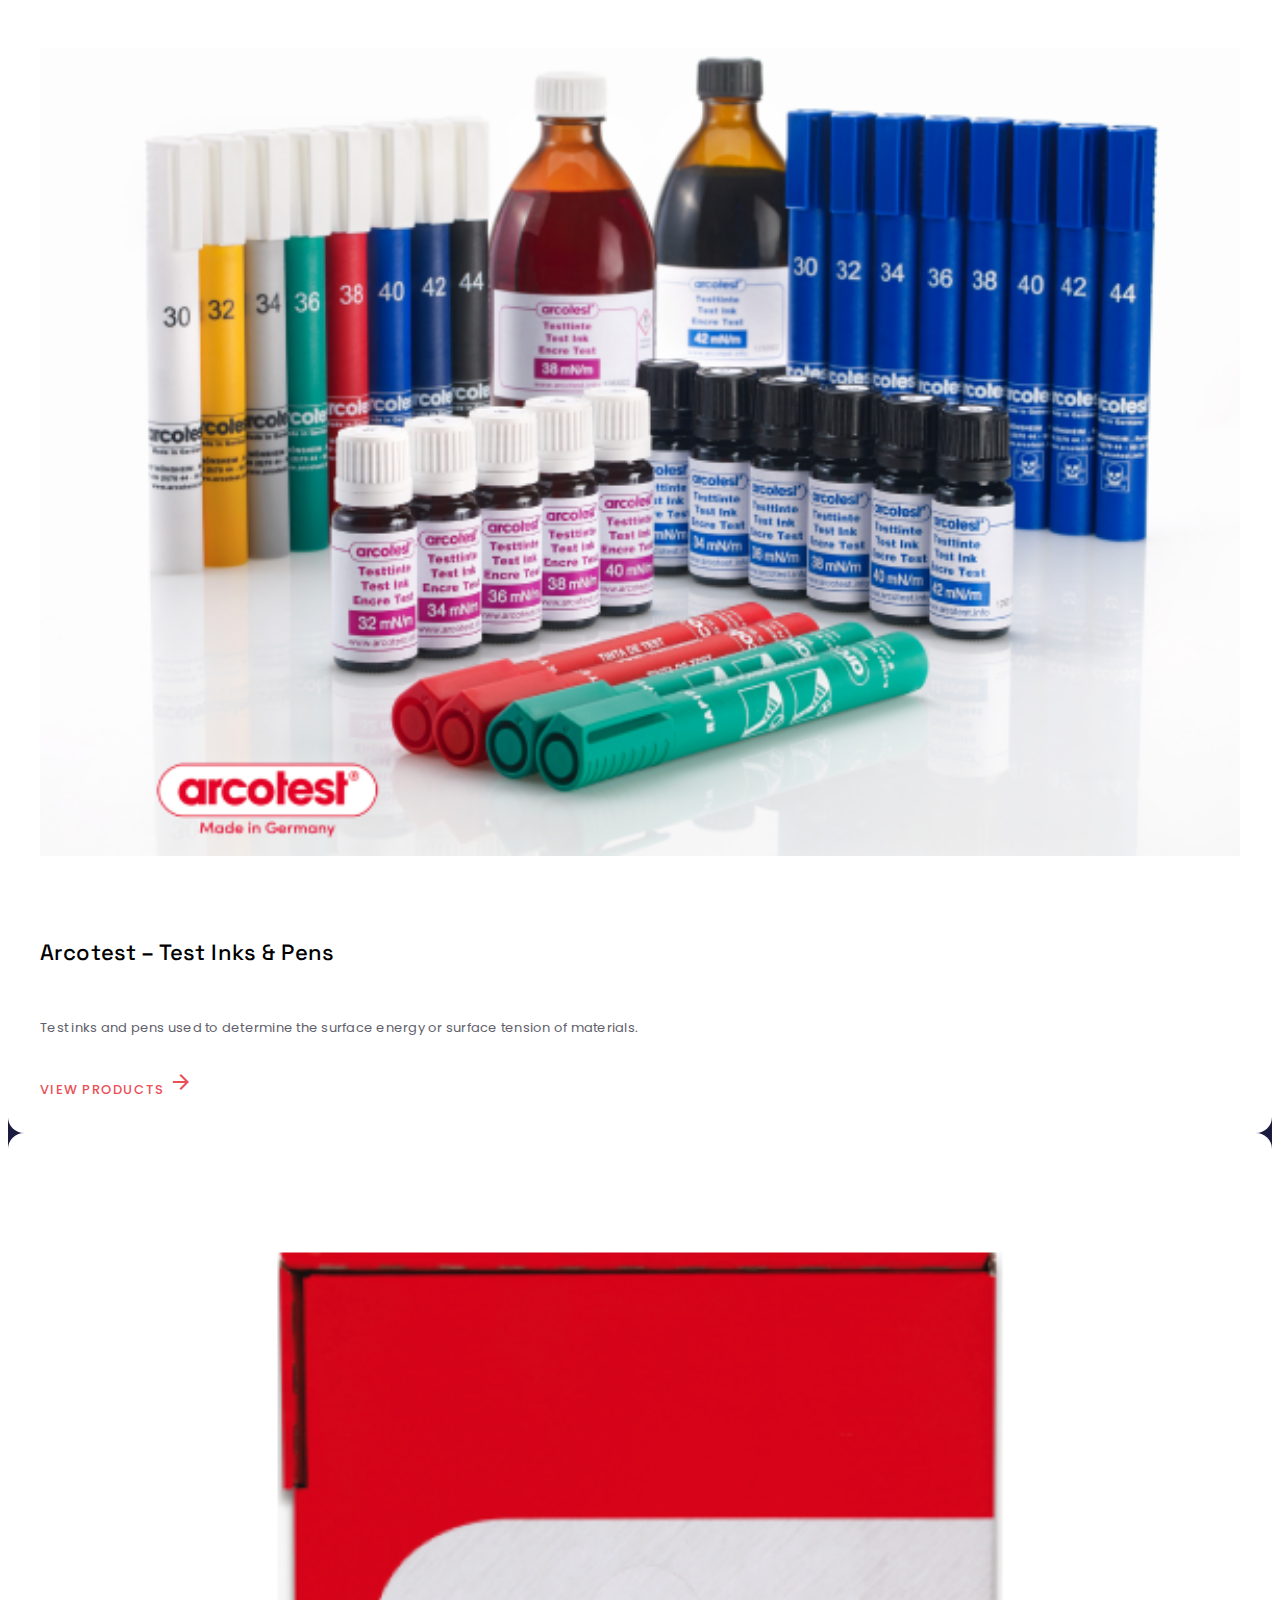
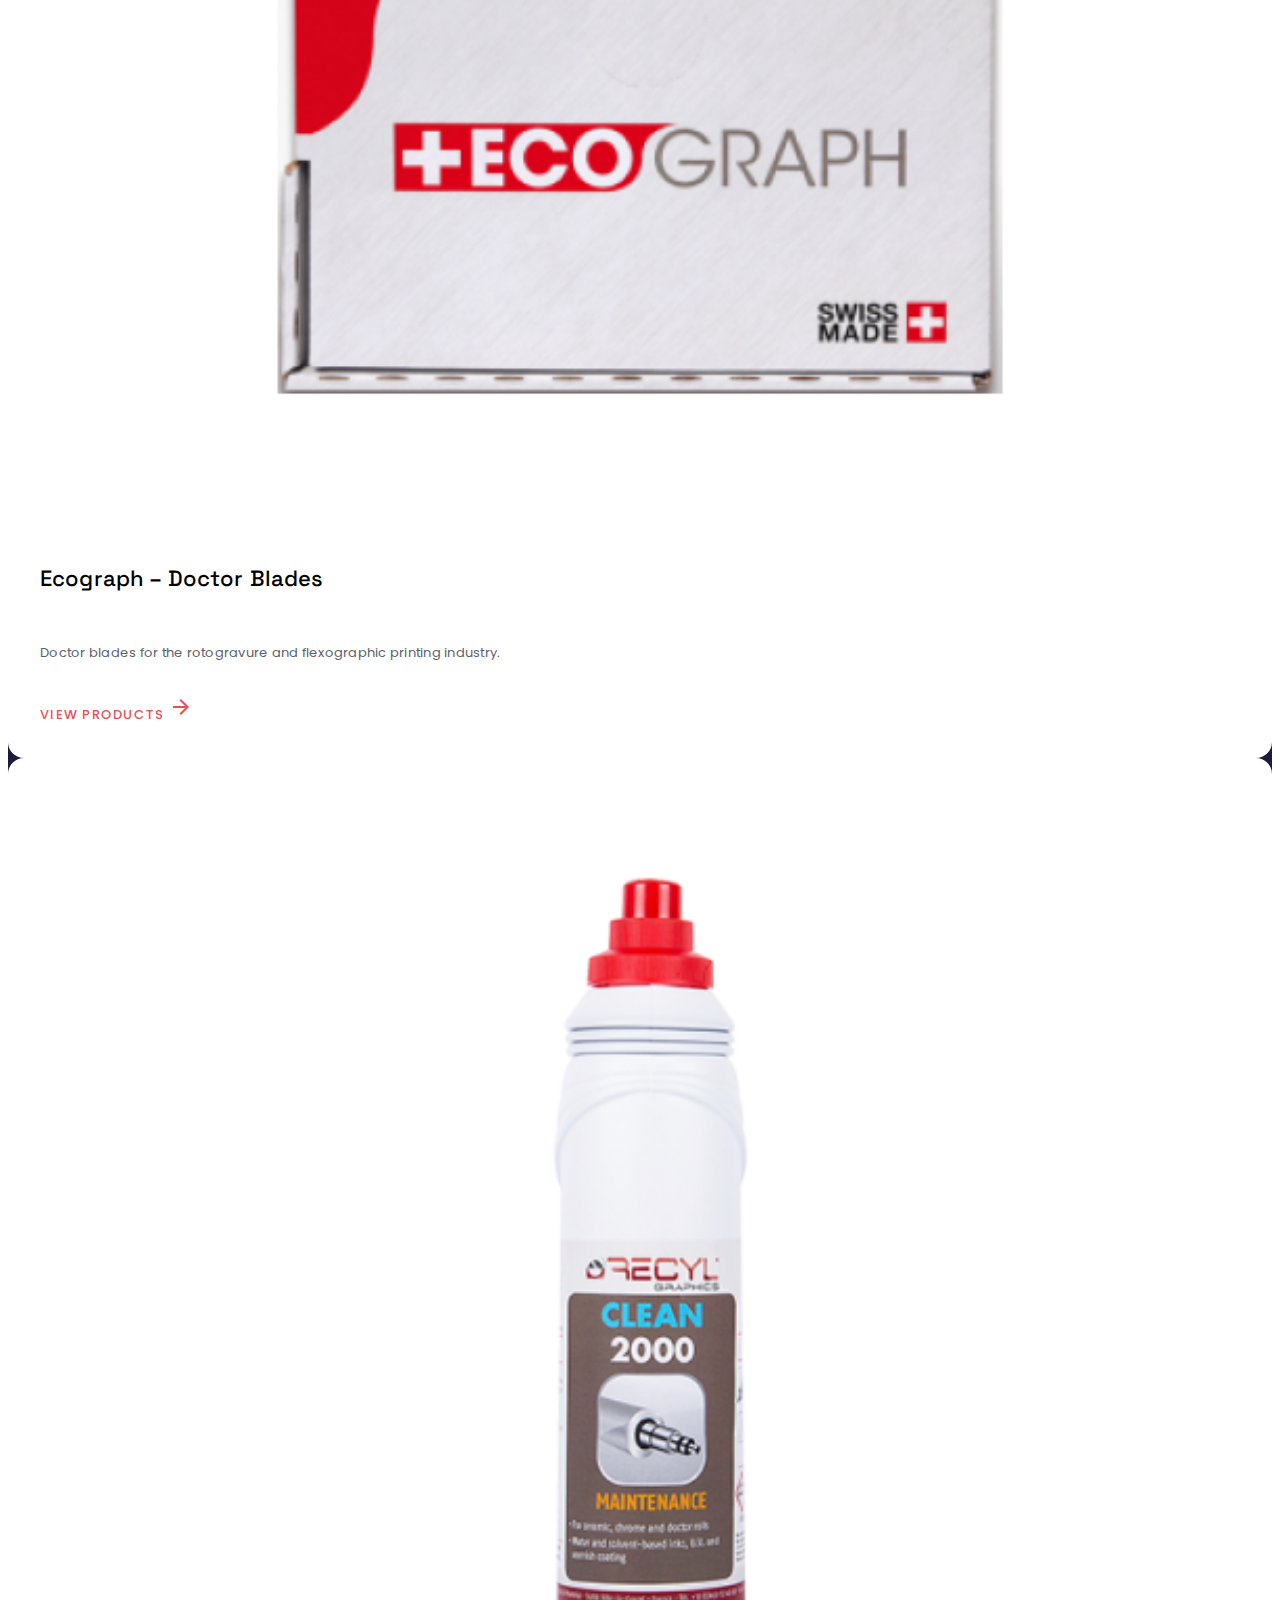
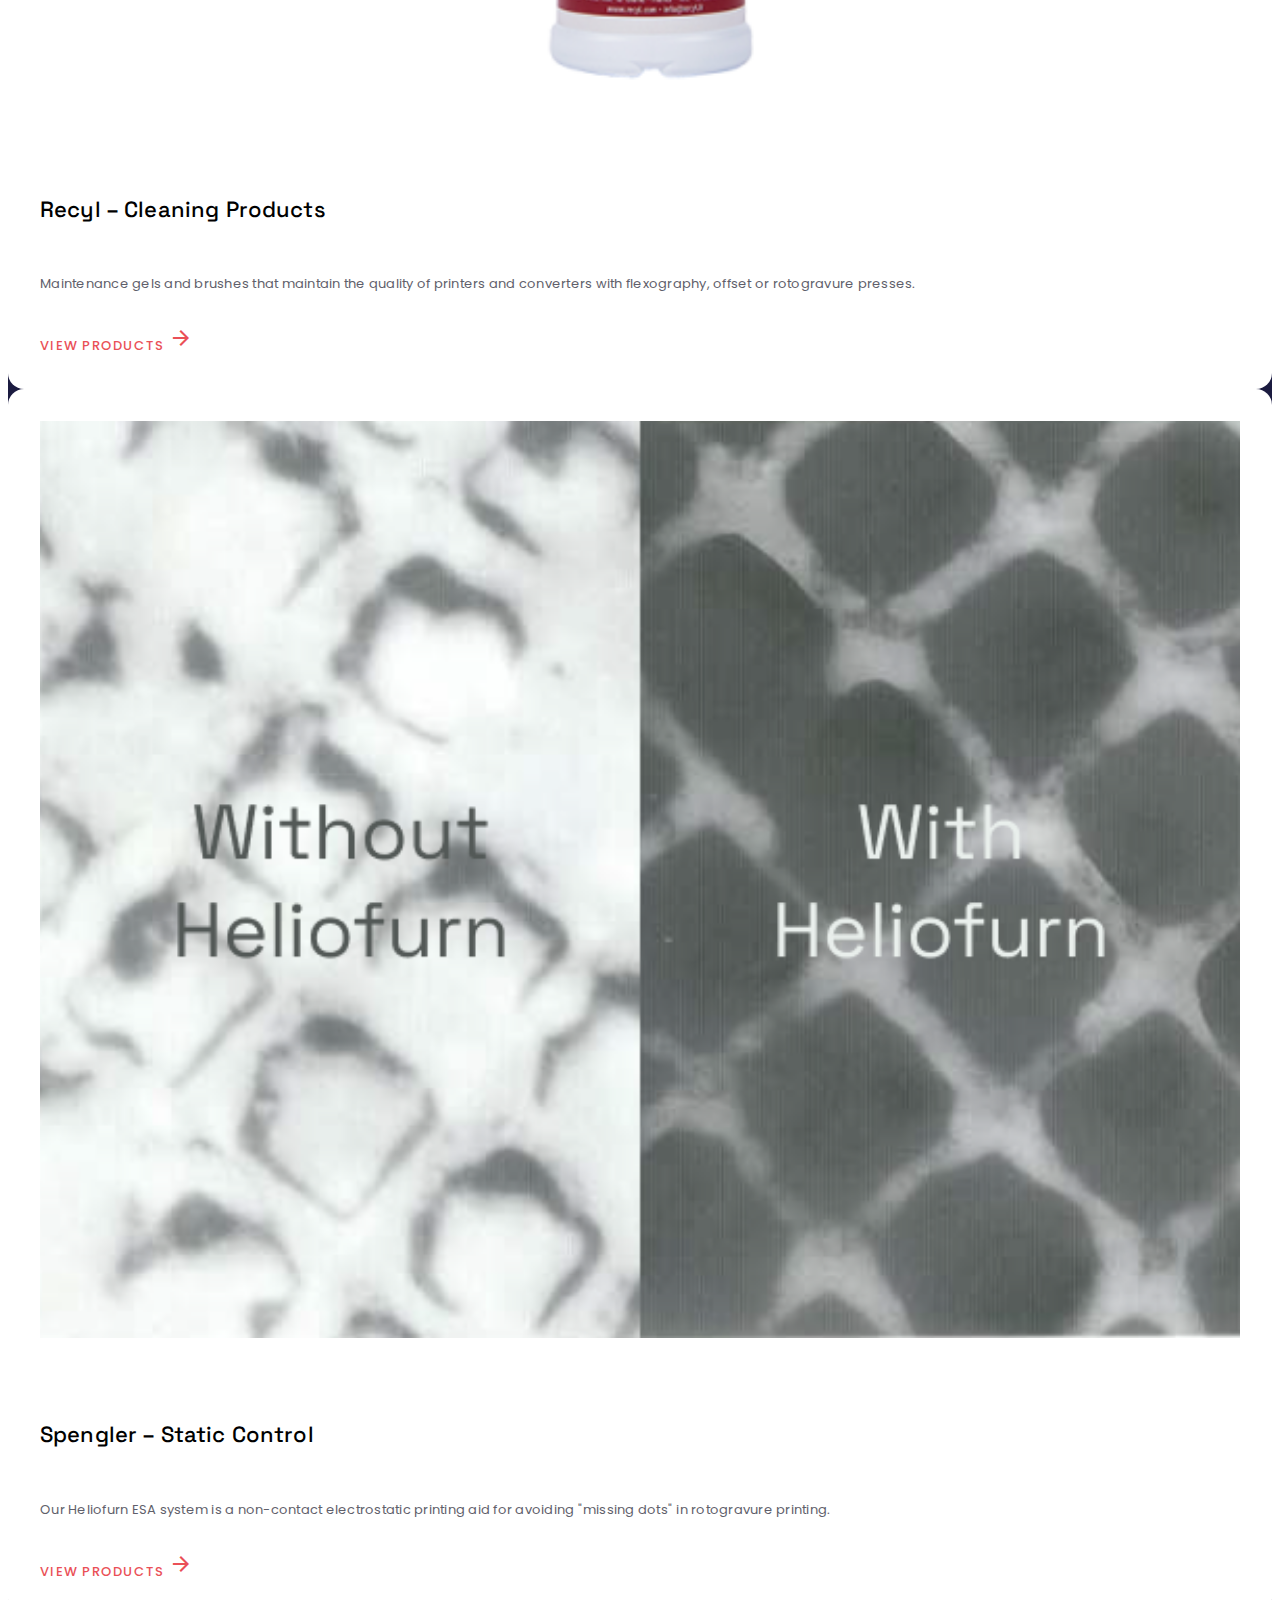
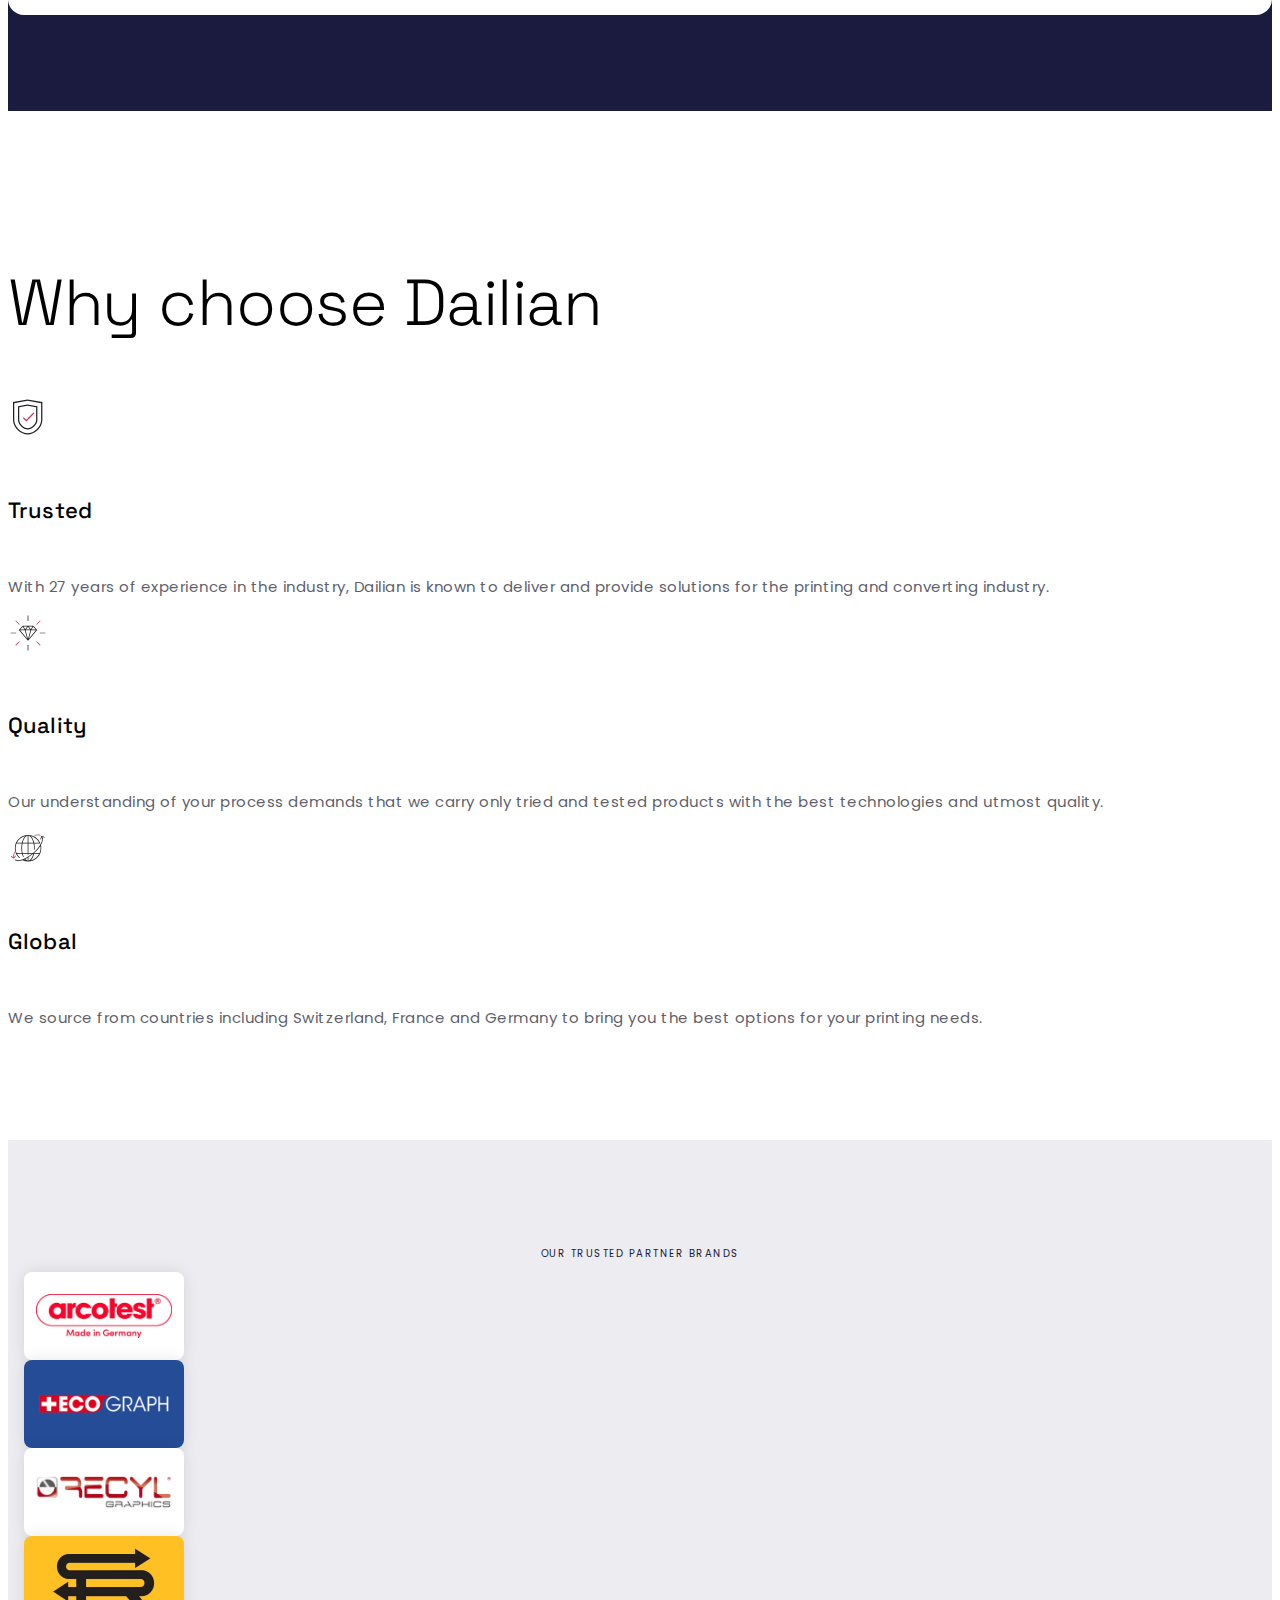
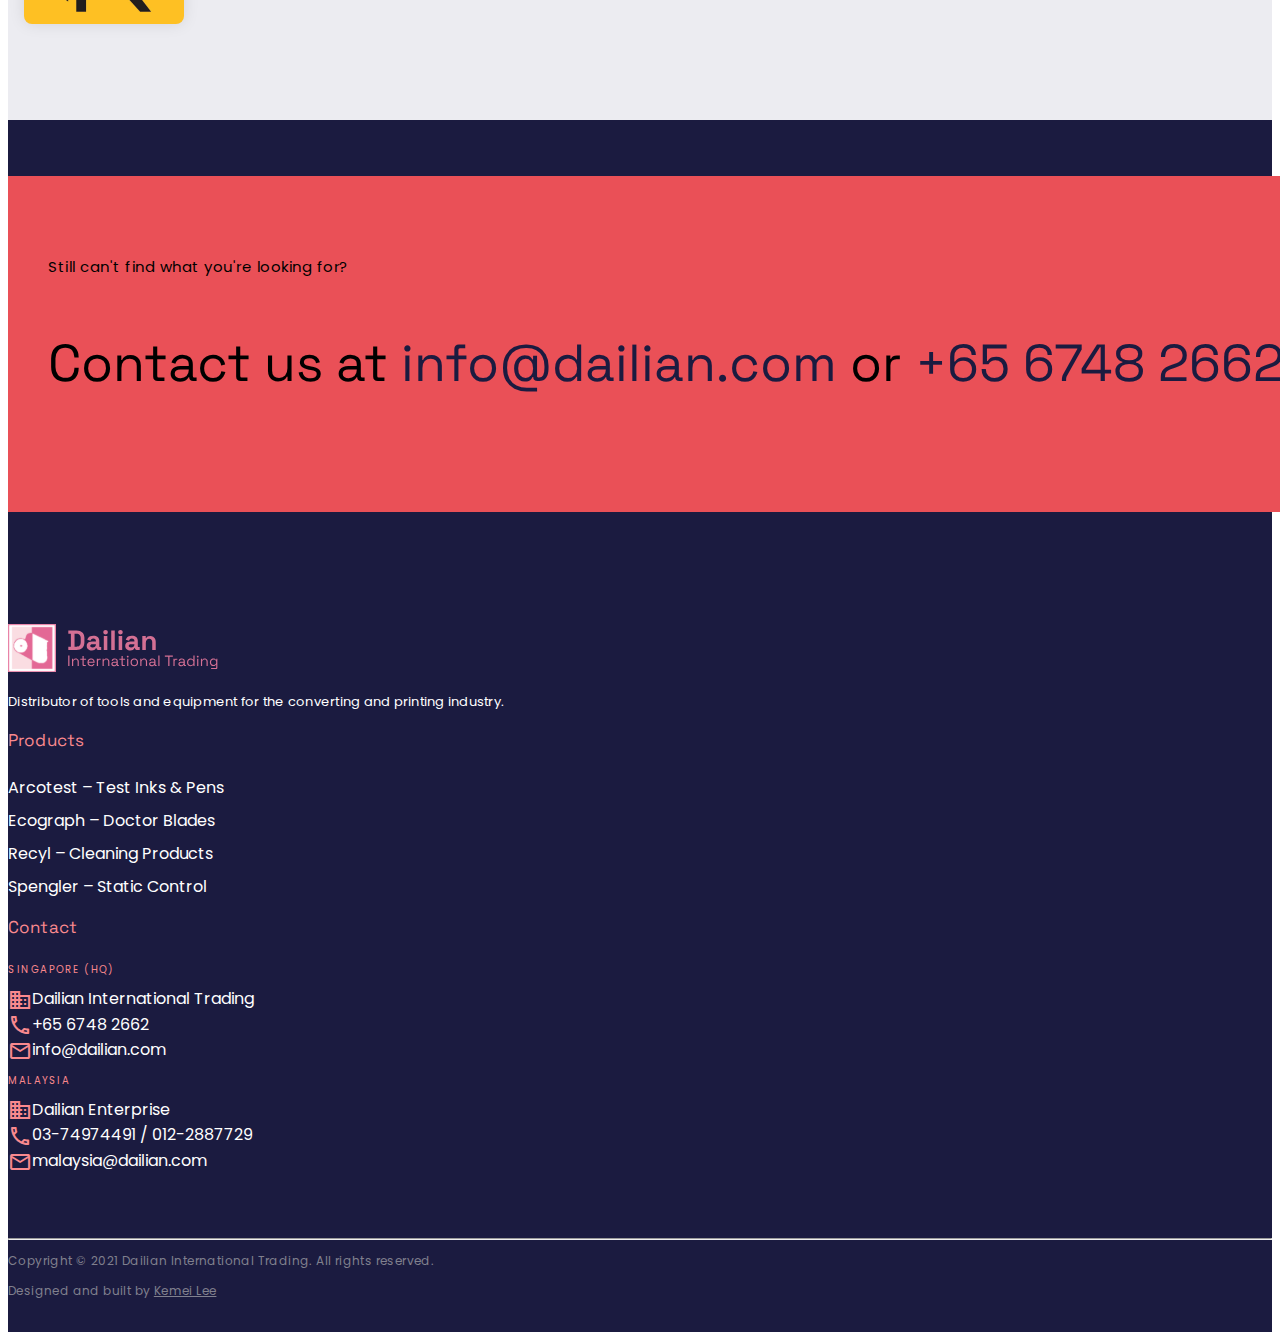
==== commit 954e6c94: "Changes after discussion" ====
--- a/index.html
+++ b/index.html
@@ -13,19 +13,19 @@
     <link rel="icon" href="logo/favicon96x96.png" sizes="96x96" />
 
     <!-- Bootstrap CDN -->
-    <link 
-      href="https://cdn.jsdelivr.net/npm/bootstrap@5.1.0/dist/css/bootstrap.min.css" 
-      rel="stylesheet" 
+    <link
+      href="https://cdn.jsdelivr.net/npm/bootstrap@5.1.0/dist/css/bootstrap.min.css"
+      rel="stylesheet"
       integrity="sha384-KyZXEAg3QhqLMpG8r+8fhAXLRk2vvoC2f3B09zVXn8CA5QIVfZOJ3BCsw2P0p/We"
       crossorigin="anonymous"
     />
-    
+
     <!-- Own CSS -->
-    <link rel="stylesheet" href="style.css"/>
-    
+    <link rel="stylesheet" href="style.css" />
+
     <!-- Material Icons -->
-    <link 
-      href="https://fonts.googleapis.com/css?family=Material+Icons|Material+Icons+Outlined|Material+Icons+Two+Tone|Material+Icons+Round|Material+Icons+Sharp" 
+    <link
+      href="https://fonts.googleapis.com/css?family=Material+Icons|Material+Icons+Outlined|Material+Icons+Two+Tone|Material+Icons+Round|Material+Icons+Sharp"
       rel="stylesheet"
     />
 
@@ -47,14 +47,14 @@
   </head>
 
   <body>
-    <main style="padding-top:104px">
-      
+    <main style="padding-top: 104px">
       <!-- NAVIGATION BAR -->
       <nav class="navbar navbar-expand-md navbar-light nav-white fixed-top">
         <div class="container">
-
           <!-- LOGO -->
-          <a href="index.html"><img src="logo/logo-standard.svg" height="48"/></a>
+          <a href="index.html"
+            ><img src="logo/logo-standard.svg" height="48"
+          /></a>
 
           <!-- HAMBURGER BUTTON -->
           <button
@@ -64,28 +64,35 @@
             data-bs-target="#navbarSupportedContent"
             aria-controls="navbarSupportedContent"
             aria-expanded="false"
-            aria-label="Toggle navigation">
+            aria-label="Toggle navigation"
+          >
             <span class="navbar-toggler-icon"></span>
           </button>
 
           <!-- CONTACT DETAILS -->
-          <div class="navbar-text d-none d-lg-inline me-auto caption" id="contact-details">
+          <div
+            class="navbar-text d-none d-lg-inline me-auto caption"
+            id="contact-details"
+          >
             <div>
-              <span class="material-icons-outlined md-18 me-2">call</span>6748 2662
+              <span class="material-icons-outlined md-18 me-2">call</span>+65
+              6748 2662
             </div>
             <div>
-              <span class="material-icons-outlined md-18 me-2">mail</span>info@dailian.com.sg
-            </div>        
-          </div>  
+              <span class="material-icons-outlined md-18 me-2">mail</span
+              >info@dailian.com
+            </div>
+          </div>
 
           <!-- NAV -->
           <div class="collapse navbar-collapse" id="navbarSupportedContent">
             <ul class="navbar-nav ms-auto mb-2 mb-lg-0 mt-4 mt-md-0">
-
               <li class="nav-item pe-4">
-                <a class="nav-link active" aria-current="page" href="index.html">Home</a> 
+                <a class="nav-link active" aria-current="page" href="index.html"
+                  >Home</a
+                >
               </li>
-              
+
               <li class="nav-item dropdown">
                 <a
                   class="nav-link dropdown-toggle"
@@ -96,35 +103,50 @@
                   >Products</a
                 >
                 <ul class="dropdown-menu" aria-labelledby="navbarDropdown">
-                  <li><a class="dropdown-item" href="arcotest-test-inks.html">Arcotest – Test Inks</a></li>
-                  <li><a class="dropdown-item" href="ecograph-doctor-blades.html">Egograph – Doctor Blades</a></li>
-                  <li><a class="dropdown-item" href="recyl-maintenance.html">Recyl – Maintenance Products</a></li>
-                  <li><a class="dropdown-item" href="spengler-electrostatic-assist.html">Spengler – Electrostatic Printing Assist</a></li>
-                  <li><a class="dropdown-item" href="spengler-ionizers.html">Spengler – Ionizers</a></li>
+                  <li>
+                    <a class="dropdown-item" href="arcotest-test-inks-pens.html"
+                      >Arcotest – Test Inks & Pens</a
+                    >
+                  </li>
+                  <li>
+                    <a class="dropdown-item" href="ecograph-doctor-blades.html"
+                      >Ecograph – Doctor Blades</a
+                    >
+                  </li>
+                  <li>
+                    <a class="dropdown-item" href="recyl-cleaning.html"
+                      >Recyl – Cleaning Products</a
+                    >
+                  </li>
+                  <li>
+                    <a class="dropdown-item" href="spengler-static-control.html"
+                      >Spengler – Static Control</a
+                    >
+                  </li>
                 </ul>
               </li>
             </ul>
           </div>
-              
         </div>
       </nav>
 
       <!-- HERO BANNER -->
-      <section class="px-4 mb-0" id="main-banner";>
+      <section class="px-4 mb-0" id="main-banner" ;>
         <div class="container">
           <div class="row flex-lg">
-
             <div class="col-lg-7" id="hero-text">
               <h1 class="lh-1 mb-4">
                 Your specialists in converting machines.
               </h1>
               <p class="w-75 text-grey7">
-                We supply tools and equipment for the rotogravure and flexographic
-                printing, to ensure smooth and undisrupted manufacturing.
+                We supply tools and equipment for the rotogravure and
+                flexographic printing, to ensure smooth and undisrupted
+                manufacturing.
               </p>
-              <div class="d-grid gap-2 d-md-flex justify-content-md-start"></div>
-            </div>
-
+              <div
+                class="d-grid gap-2 d-md-flex justify-content-md-start"
+              ></div>
+            </div>
           </div>
         </div>
       </section>
@@ -132,27 +154,32 @@
       <!-- PRODUCTS SECTION -->
       <section id="products-section">
         <div class="container padding96">
-          <h2 class="pt-4 pb-2" style="color:white">Products</h2>
-          
+          <h2 class="pt-4 pb-2" style="color: white">Products</h2>
+
           <div class="row g-4 py-3 row-cols-1 row-cols-lg-3">
-
             <div class="col">
               <div class="product-card">
                 <div class="feature-icon">
                   <img
                     style="width: 100%"
                     src="assets/card-test-inks.png"
-                    alt="Test Inks"
+                    alt="Test Inks & Pens"
                   />
                 </div>
-                <h6>Arcotest – Test Inks</h6>
+                <h6>Arcotest – Test Inks & Pens</h6>
                 <p class="small text-grey7">
                   Test inks and pens used to determine the surface energy or
                   surface tension of materials.
                 </p>
-                <a href="arcotest-test-inks.html" class="icon-link button d-flex align-items-center">
-                  View products 
-                  <span class="material-icons-outlined ms-2">arrow_forward</span></a>
+                <a
+                  href="arcotest-test-inks-pens.html"
+                  class="icon-link button d-flex align-items-center"
+                >
+                  View products
+                  <span class="material-icons-outlined ms-2"
+                    >arrow_forward</span
+                  ></a
+                >
               </div>
             </div>
 
@@ -170,9 +197,15 @@
                   Doctor blades for the rotogravure and flexographic printing
                   industry.
                 </p>
-                <a href="ecograph-doctor-blades.html" class="icon-link button d-flex align-items-center">
-                  View products 
-                  <span class="material-icons-outlined ms-2">arrow_forward</span></a>
+                <a
+                  href="ecograph-doctor-blades.html"
+                  class="icon-link button d-flex align-items-center"
+                >
+                  View products
+                  <span class="material-icons-outlined ms-2"
+                    >arrow_forward</span
+                  ></a
+                >
               </div>
             </div>
 
@@ -182,63 +215,55 @@
                   <img
                     style="width: 100%"
                     src="assets/card-maintenance-products.png"
-                    alt="Maintenance Products"
+                    alt="CleaningProducts"
                   />
                 </div>
-                <h6>Recyl – Maintenance Products</h6>
+                <h6>Recyl – Cleaning Products</h6>
                 <p class="small text-grey7">
-                  Maintenance gels and brushes that maintain the quality of printers
-                  and converters with flexography, offset or rotogravure presses.
-                </p>
-                <a href="recyl-maintenance.html" class="icon-link button d-flex align-items-center">
-                  View products 
-                  <span class="material-icons-outlined ms-2">arrow_forward</span></a>
+                  Maintenance gels and brushes that maintain the quality of
+                  printers and converters with flexography, offset or
+                  rotogravure presses.
+                </p>
+                <a
+                  href="recyl-cleaning.html"
+                  class="icon-link button d-flex align-items-center"
+                >
+                  View products
+                  <span class="material-icons-outlined ms-2"
+                    >arrow_forward</span
+                  ></a
+                >
               </div>
             </div>
           </div>
 
           <div class="row g-4 py-3 row-cols-1 row-cols-lg-3">
-
             <div class="col">
               <div class="product-card">
                 <div class="feature-icon">
                   <img
                     style="width: 100%"
-                    src="assets/card-esa.png"
-                    alt="Electrostatic Printing Assist"
+                    src="assets/card-static-control.png"
+                    alt="With and without Heliofurn"
                   />
                 </div>
-                <h6>Spengler – Electrostatic Printing Assist</h6>
+                <h6>Spengler – Static Control</h6>
                 <p class="small text-grey7">
-                  Our Heliofurn ESA system is a non-contact electrostatic printing
-                  aid for avoiding "missing dots" in rotogravure printing.
-                </p>
-                <a href="spengler-electrostatic-assist.html" class="icon-link button d-flex align-items-center">
-                  View products 
-                  <span class="material-icons-outlined ms-2">arrow_forward</span></a>
-              </div>
-            </div>
-
-            <div class="col">
-              <div class="product-card">
-                <div class="feature-icon">
-                  <img
-                    style="width: 100%"
-                    src="assets/card-ionizers.png"
-                    alt="Ionizers"
-                  />
-                </div>
-                <h6>Spengler – Ionizers</h6>
-                <p class="small text-grey7">
-                  Ionizers that enable contactless discharging of electrostatic charges
-                  to avoid disruptions.
-                </p>
-                <a href="spengler-ionizers.html" class="icon-link button d-flex align-items-center">
-                  View products 
-                  <span class="material-icons-outlined ms-2">arrow_forward</span></a>
-              </div>
-            </div>
-
+                  Our Heliofurn ESA system is a non-contact electrostatic
+                  printing aid for avoiding "missing dots" in rotogravure
+                  printing.
+                </p>
+                <a
+                  href="spengler-static-control.html"
+                  class="icon-link button d-flex align-items-center"
+                >
+                  View products
+                  <span class="material-icons-outlined ms-2"
+                    >arrow_forward</span
+                  ></a
+                >
+              </div>
+            </div>
           </div>
         </div>
       </section>
@@ -250,81 +275,100 @@
           <div class="row g-4 py-5 row-cols-1 row-cols-lg-3">
             <div class="col d-flex align-items-start">
               <div class="icon-square text-dark flex-shrink-0 me-3">
-                <img src="assets/icon-trusted.svg">
+                <img src="assets/icon-trusted.svg" />
               </div>
               <div>
                 <h6>Trusted</h6>
                 <p class="text-grey7">
-                  With 27 years of experience in the industry, Dailian is known to deliver and provide solutions for the printing and converting industry.
+                  With 27 years of experience in the industry, Dailian is known
+                  to deliver and provide solutions for the printing and
+                  converting industry.
                 </p>
               </div>
             </div>
             <div class="col d-flex align-items-start">
               <div class="icon-square text-dark flex-shrink-0 me-3">
-                <img src="assets/icon-quality.svg">
+                <img src="assets/icon-quality.svg" />
               </div>
               <div>
                 <h6>Quality</h6>
                 <p class="text-grey7">
-                  Our understanding of your process demands that we carry only tried and tested products with the best technologies and utmost quality. 
-                </p>
-                
+                  Our understanding of your process demands that we carry only
+                  tried and tested products with the best technologies and
+                  utmost quality.
+                </p>
               </div>
             </div>
             <div class="col d-flex align-items-start">
               <div class="icon-square text-dark flex-shrink-0 me-3">
-                <img src="assets/icon-global.svg">
+                <img src="assets/icon-global.svg" />
               </div>
               <div>
                 <h6>Global</h6>
                 <p class="text-grey7">
-                  We source from countries including Switzerland, France and Germany to bring you the best options for your printing needs.
-                </p>
-                
+                  We source from countries including Switzerland, France and
+                  Germany to bring you the best options for your printing needs.
+                </p>
               </div>
             </div>
           </div>
         </div>
       </section>
-  
+
       <!-- BRANDS -->
       <section id="brands-section">
         <div class="container padding96">
           <p class="overline">Our trusted partner brands</p>
-          <div class="row row-cols-1 row-cols-md-6 g-4 pt-5 justify-content-center">
-
-            <div class="logo-card mb-4" style="background-color: white">
+          <div
+            class="row row-cols-1 row-cols-md-6 g-4 pt-5 justify-content-center"
+          >
+            <a
+              href="arcotest-test-inks-pens.html"
+              class="logo-card mb-4"
+              style="background-color: white"
+            >
               <img
                 src="assets/logo-arcotest.png"
                 alt="ArcotestLogo"
-                style="width:136px"
+                style="width: 136px"
               />
-            </div>
-
-            <div class="logo-card mb-4" style="background-color: #254C97">
+            </a>
+
+            <a
+              href="ecograph-doctor-blades.html"
+              class="logo-card mb-4"
+              style="background-color: #254c97"
+            >
               <img
                 src="assets/logo-ecograph.png"
                 alt="Ecograph Logo"
-                style="width:136px"
+                style="width: 136px"
               />
-            </div>
-
-            <div class="logo-card mb-4" style="background-color: white">
+            </a>
+
+            <a
+              href="recyl-cleaning.html"
+              class="logo-card mb-4"
+              style="background-color: white"
+            >
               <img
                 src="assets/logo-recyl.png"
                 alt="Recyl Logo"
-                style="width:136px"
+                style="width: 136px"
               />
-            </div>
-
-            <div class="logo-card mb-4" style="background-color: #fec023">
+            </a>
+
+            <a
+              href="spengler-static-control.html"
+              class="logo-card mb-4"
+              style="background-color: #fec023"
+            >
               <img
                 src="assets/logo-spengler.png"
                 alt="Spengler Logo"
                 style="height: 64px"
               />
-            </div>
-
+            </a>
           </div>
         </div>
       </section>
@@ -346,12 +390,12 @@
             <h3 class="display-5 fw-bold w-75">
               Contact us at
               <a href="mailto: info@dailian.com">info@dailian.com</a>
-              or <a href="tel:+6567482662">6748&nbsp2662</a>
+              or <a href="tel:+6567482662">+65&nbsp6748&nbsp2662</a>
             </h3>
           </div>
         </div>
-      </section>      
-      
+      </section>
+
       <!-- FOOTER -->
       <footer>
         <div class="container padding56">
@@ -359,44 +403,96 @@
             <div id="footer-company" class="col-lg-3 mb-5">
               <img src="logo/logo-standard.svg" alt="Logo" class="col pb-4" />
               <p class="small">
-                Distributor of tools and equipment for the converting and printing
-                industry.
+                Distributor of tools and equipment for the converting and
+                printing industry.
               </p>
             </div>
-            <div id="footer-products" class="offset-lg-3 col-sm-6 col-lg-3 mb-5">
+            <div
+              id="footer-products"
+              class="offset-lg-3 col-sm-6 col-lg-3 mb-5"
+            >
               <p class="title">Products</p>
               <ul>
-                <li><a href="arcotest-test-inks.html">Arcotest – Test Inks</a></li>
-                <li><a href="ecograph-doctor-blades.html">Ecograph – Doctor Blades</a></li>
-                <li><a href="recyl-maintenance.html">Recyl – Maintenance Products</a></li>
-                <li><a href="spengler-electrostatic-assist.html"
-                  >Spengler – Electrostatic Printing Assist</a
-                ></li>
-                <li><a href="spengler-ionizers.html">Spengler – Ionizers</a></li>
-              </div>
+                <li>
+                  <a href="arcotest-test-inks-pens.html"
+                    >Arcotest – Test Inks & Pens</a
+                  >
+                </li>
+                <li>
+                  <a href="ecograph-doctor-blades.html"
+                    >Ecograph – Doctor Blades</a
+                  >
+                </li>
+                <li>
+                  <a href="recyl-cleaning.html">Recyl – Cleaning Products</a>
+                </li>
+                <li>
+                  <a href="spengler-static-control.html"
+                    >Spengler – Static Control</a
+                  >
+                </li>
+              </ul>
+            </div>
             <div id="footer-contact" class="col-sm-6 col-lg-3">
               <p class="title">Contact</p>
               <p class="overline">Singapore (HQ)</p>
-                <div class="mb-2"><span class="material-icons-outlined md-18 me-3 text-primary-light">business</span>Dailian International Trading</div>
-                <div class="mb-2"><span class="material-icons-outlined md-18 me-3 text-primary-light">call</span>6748 2662</div>
-                <div class="mb-2"><span class="material-icons-outlined md-18 me-3 text-primary-light">mail</span>info@dailian.com</div>
+              <div class="mb-2">
+                <span
+                  class="material-icons-outlined md-18 me-3 text-primary-light"
+                  >business</span
+                >Dailian International Trading
+              </div>
+              <div class="mb-2">
+                <span
+                  class="material-icons-outlined md-18 me-3 text-primary-light"
+                  >call</span
+                >+65 6748 2662
+              </div>
+              <div class="mb-2">
+                <span
+                  class="material-icons-outlined md-18 me-3 text-primary-light"
+                  >mail</span
+                >info@dailian.com
+              </div>
               <p class="overline mt-4">Malaysia</p>
-                <div class="mb-2"><span class="material-icons-outlined md-18 me-3 text-primary-light">business</span>Dailian Enterprise</div>
-                <div class="mb-2"><span class="material-icons-outlined md-18 me-3 text-primary-light">call</span>03-03-74974419 / 012-2887729</div>
-                <div class="mb-2"><span class="material-icons-outlined md-18 me-3 text-primary-light">mail</span>malaysia@dailian.com</div>
-            </div>
-          </div>
-        </div>
-        <hr>
+              <div class="mb-2">
+                <span
+                  class="material-icons-outlined md-18 me-3 text-primary-light"
+                  >business</span
+                >Dailian Enterprise
+              </div>
+              <div class="mb-2">
+                <span
+                  class="material-icons-outlined md-18 me-3 text-primary-light"
+                  >call</span
+                >03-74974491 / 012-2887729
+              </div>
+              <div class="mb-2">
+                <span
+                  class="material-icons-outlined md-18 me-3 text-primary-light"
+                  >mail</span
+                >malaysia@dailian.com
+              </div>
+            </div>
+          </div>
+        </div>
+        <hr />
         <div class="container" style="min-height: 80px">
-        <p class="caption text-grey6 mb-2">Copyright © 2021 Dailian International Trading. All rights reserved.</p>
-        <p class="caption text-grey6 mb-2">Designed and built by <a href="https://www.linkedin.com/in/kemeilee/">Kemei Lee</a></p>
+          <p class="caption text-grey6 mb-2">
+            Copyright © 2021 Dailian International Trading. All rights reserved.
+          </p>
+          <p class="caption text-grey6 mb-2">
+            Designed and built by
+            <a href="https://www.linkedin.com/in/kemeilee/">Kemei Lee</a>
+          </p>
         </div>
       </footer>
-        
     </main>
 
-    <script src="https://cdn.jsdelivr.net/npm/bootstrap@5.1.0/dist/js/bootstrap.bundle.min.js" integrity="sha384-U1DAWAznBHeqEIlVSCgzq+c9gqGAJn5c/t99JyeKa9xxaYpSvHU5awsuZVVFIhvj" crossorigin="anonymous"></script>
-
+    <script
+      src="https://cdn.jsdelivr.net/npm/bootstrap@5.1.0/dist/js/bootstrap.bundle.min.js"
+      integrity="sha384-U1DAWAznBHeqEIlVSCgzq+c9gqGAJn5c/t99JyeKa9xxaYpSvHU5awsuZVVFIhvj"
+      crossorigin="anonymous"
+    ></script>
   </body>
 </html>
--- a/style.css
+++ b/style.css
@@ -56,7 +56,7 @@
 
 .navbar.nav-translucent {
   padding: 28px 0 28px 0;
-  background-color: rgb(255,255,255,0.1);
+  background-color: rgb(255, 255, 255, 0.1);
   backdrop-filter: blur(8px);
 }
 
@@ -140,8 +140,8 @@
   padding: 224px 0 120px 0;
 }
 
-#esa-banner {
-  background-image: url("assets/hero-electrostatic-assist.png");
+#static-control-banner {
+  background-image: url("assets/hero-static-control.png");
   background-size: cover;
   background-repeat: no-repeat;
   padding: 224px 0 120px 0;
@@ -154,8 +154,8 @@
   padding: 224px 0 120px 0;
 }
 
-#maintenance-banner {
-  background-image: url("assets/hero-maintenance.jpg");
+#cleaning-banner {
+  background-image: url("assets/hero-cleaning.png");
   background-size: cover;
   background-repeat: no-repeat;
   padding: 224px 0 120px 0;
